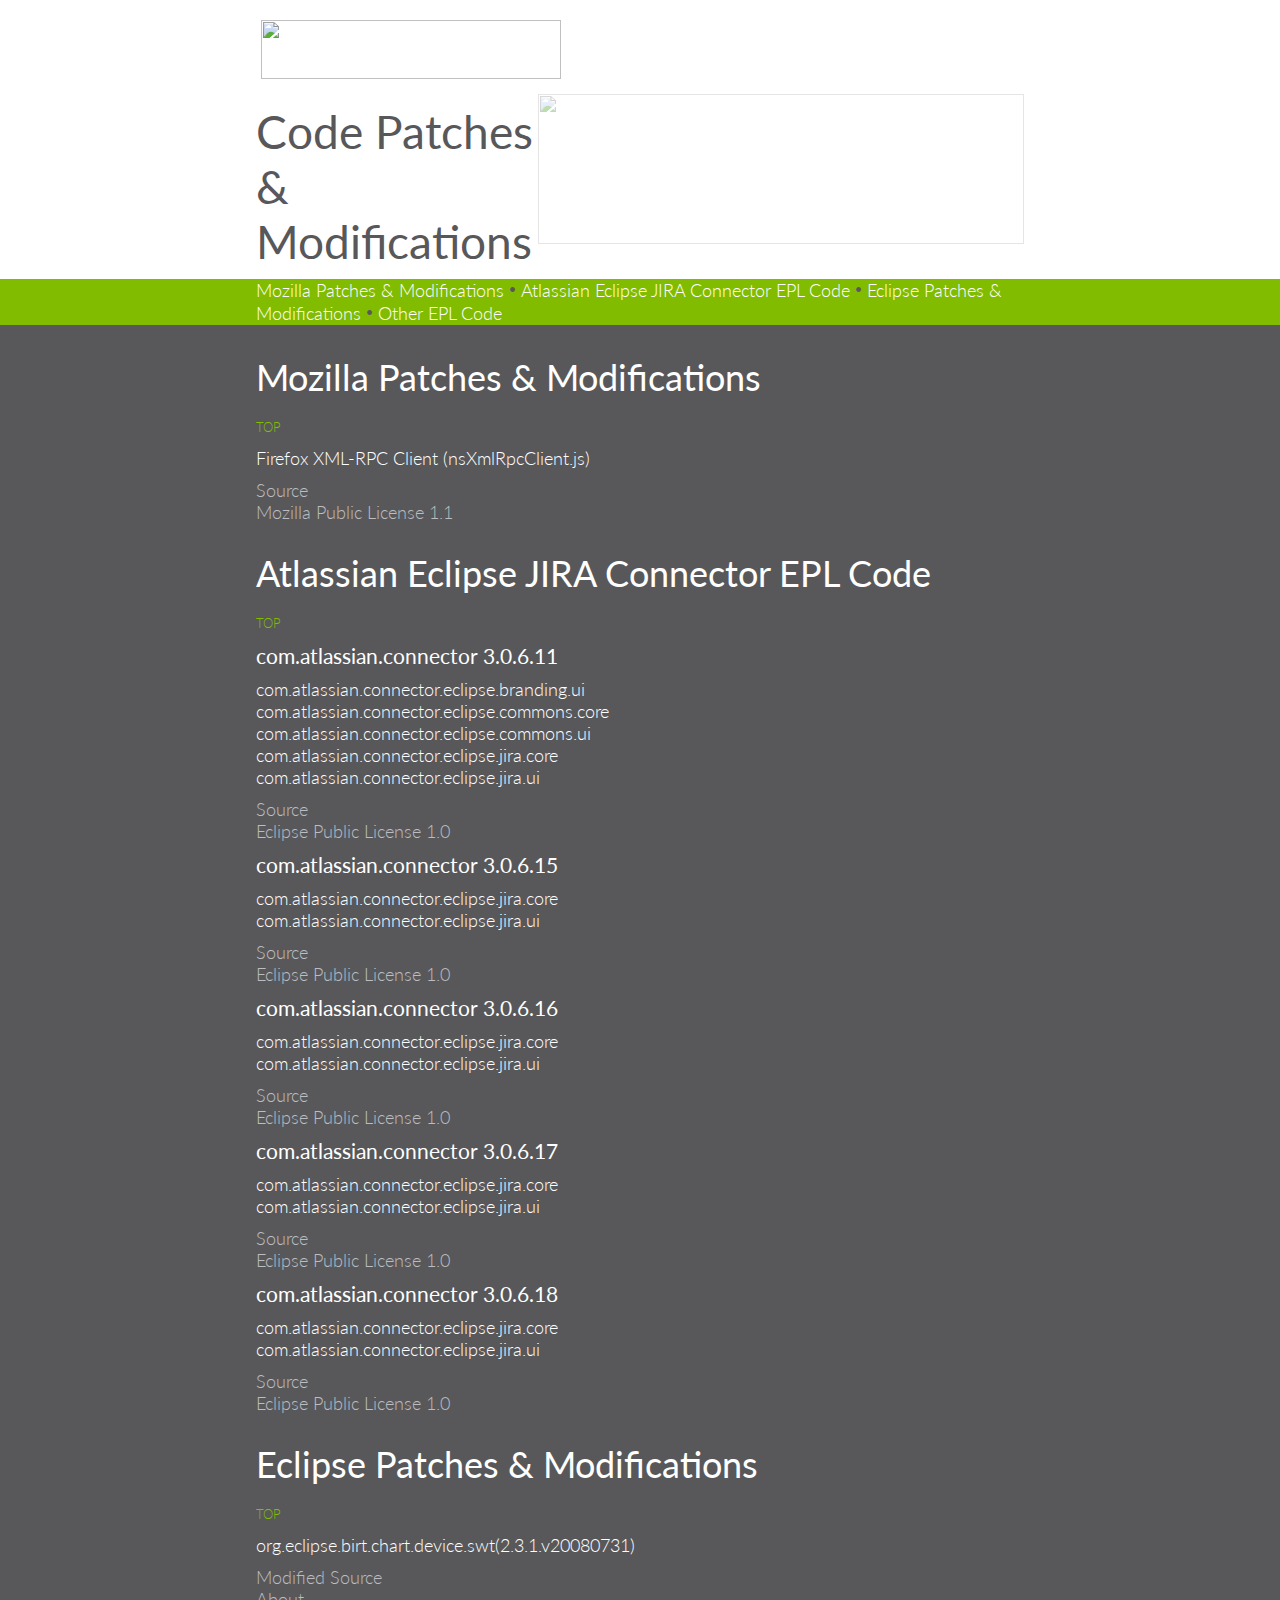
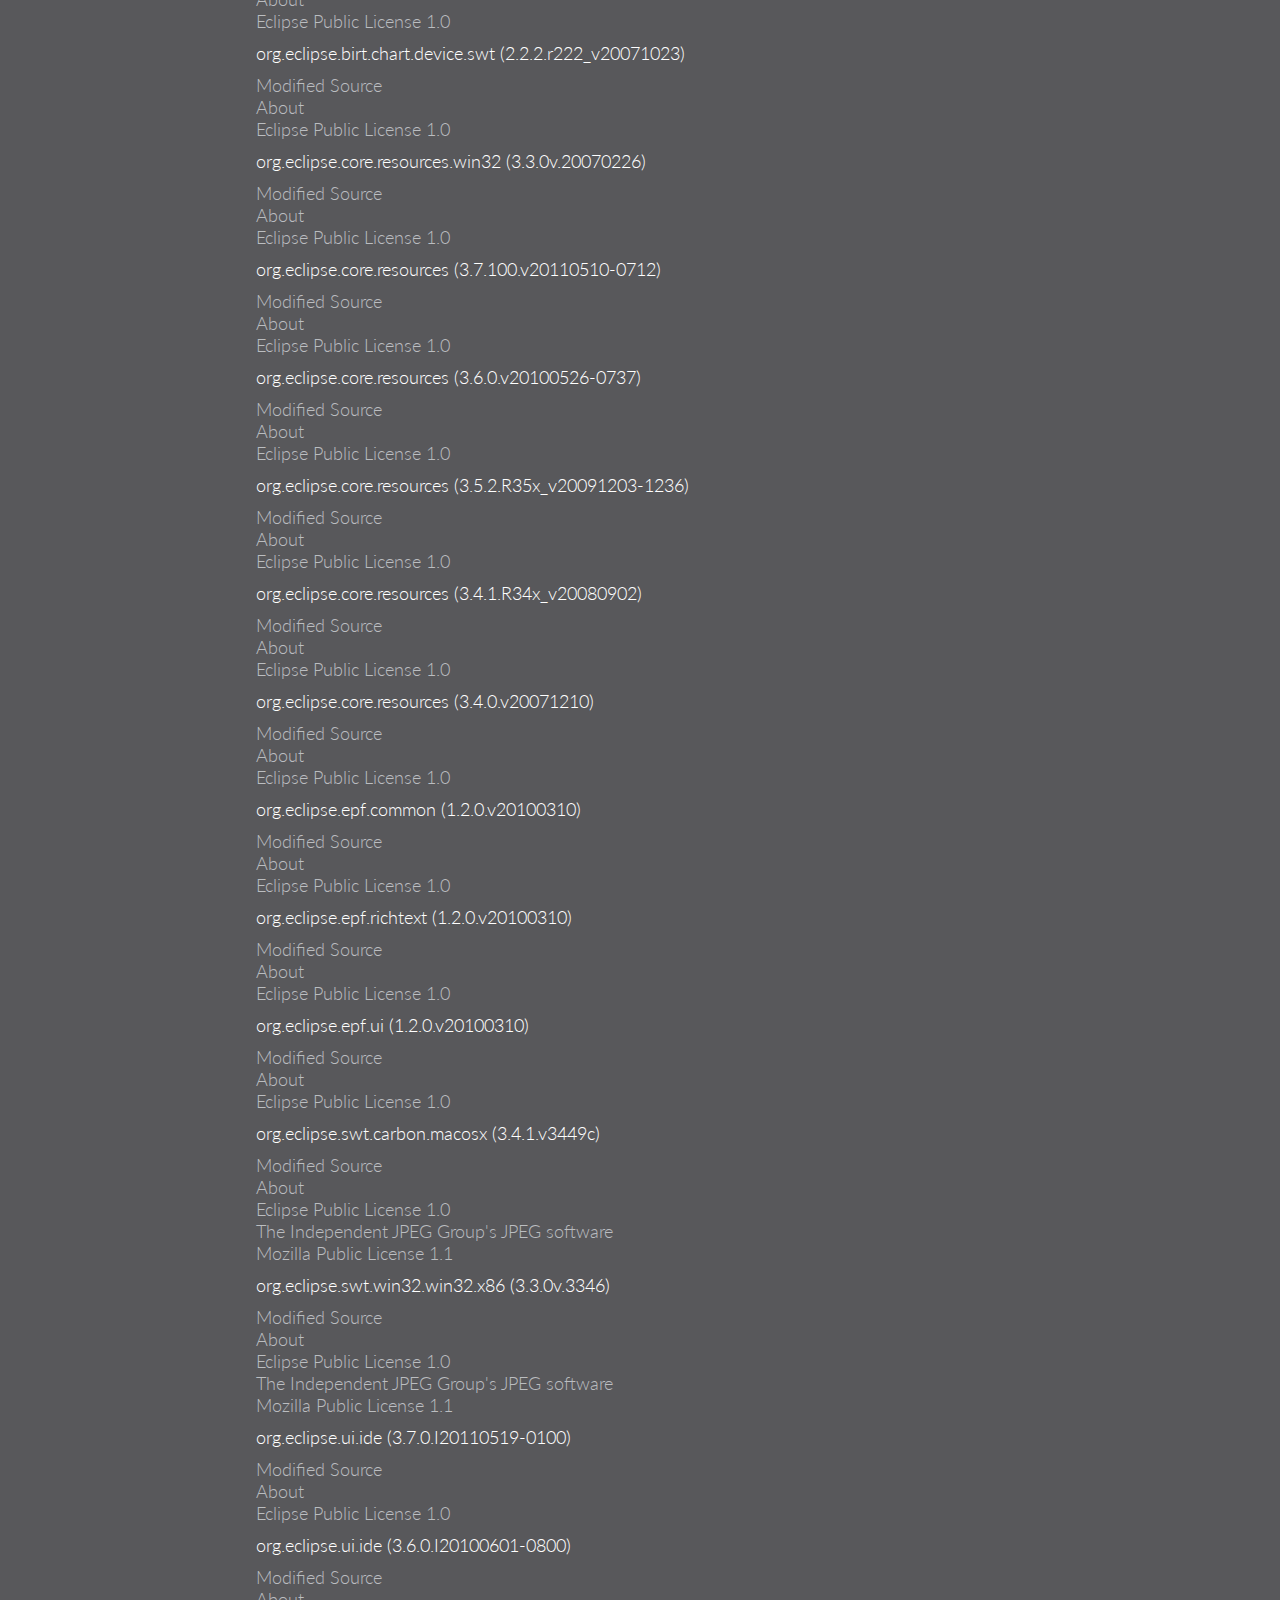
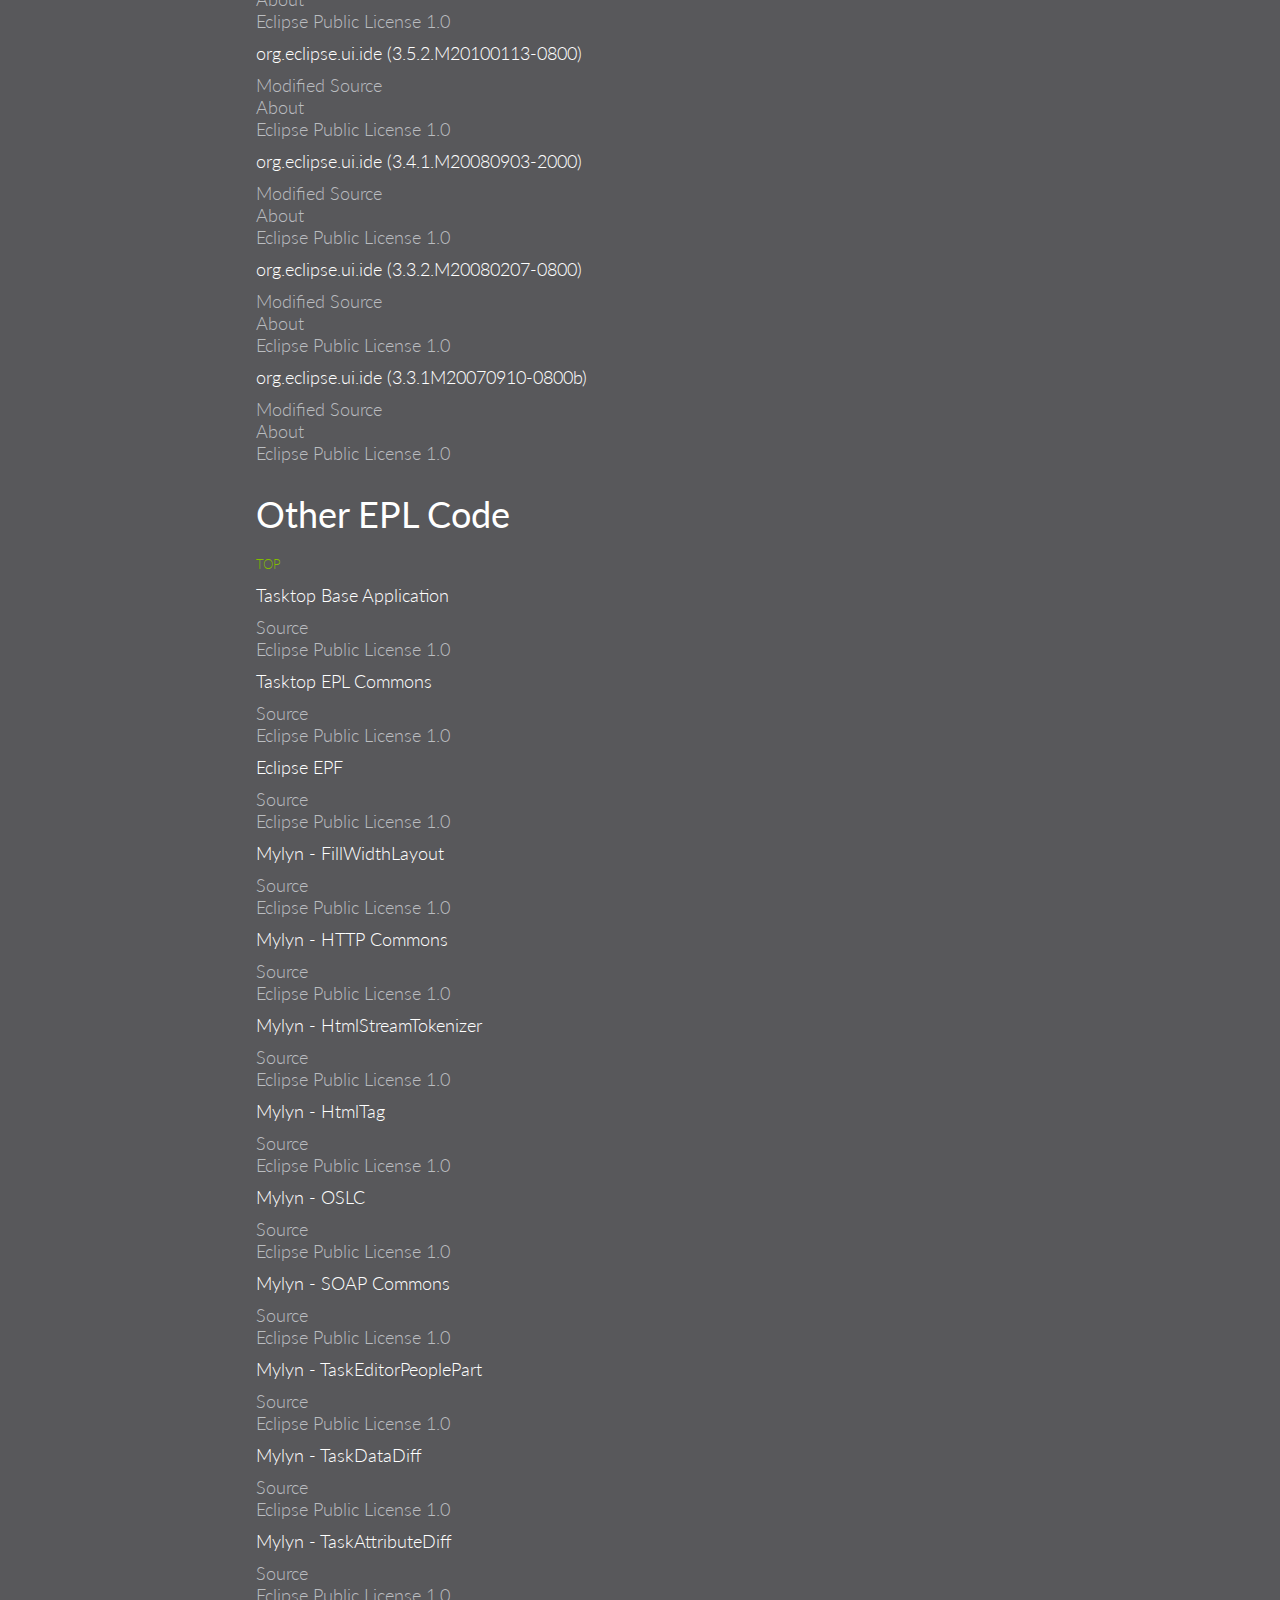
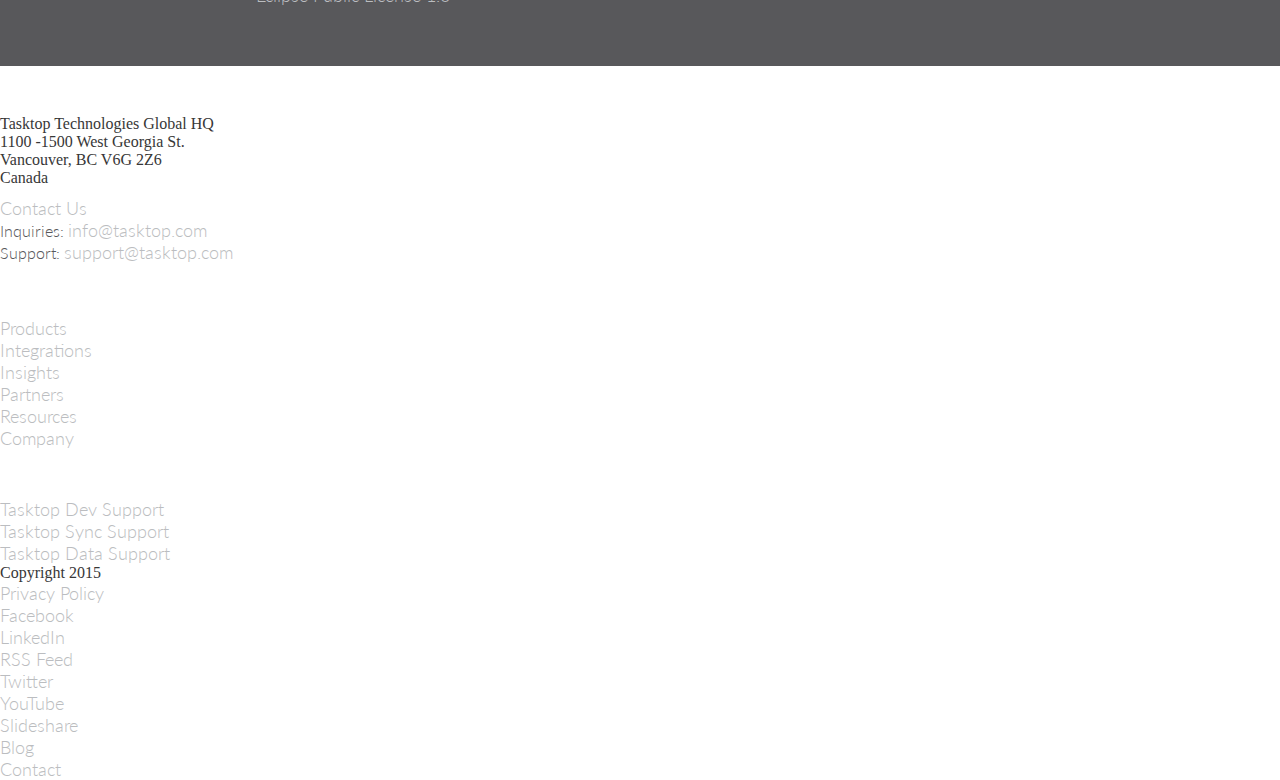
==== index.html @ ead0baa8 "Move title to top and clean up TOC" ====
<!DOCTYPE html>
<html>

<head>
  <meta charset='utf-8'>
  <meta http-equiv="X-UA-Compatible" content="chrome=1">
  <meta name="description" content="Tasktop Code Patches &amp; Modifications : ">

  <!--<script src="http://ajax.googleapis.com/ajax/libs/jquery/1.11.3/jquery.min.js"></script> -->
  <script src="http://ajax.googleapis.com/ajax/libs/jquery/2.1.4/jquery.min.js"></script>

  <link rel="stylesheet" type="text/css" media="screen" href="stylesheets/stylesheet.css">
  <link rel="stylesheet" type="text/css" href="http://fonts.googleapis.com/css?family=Lato:400,300,400italic,300italic">

  <style type="text/css" media="all">
  @import url("http://tasktop.com/modules/system/system.base.css?nqv63x");
  @import url("http://tasktop.com/modules/system/system.menus.css?nqv63x");
  @import url("http://tasktop.com/modules/system/system.messages.css?nqv63x");
  @import url("http://tasktop.com/modules/system/system.theme.css?nqv63x");
  </style>
  <style type="text/css" media="all">
  @import url("http://tasktop.com/modules/comment/comment.css?nqv63x");
  @import url("http://tasktop.com/sites/all/modules/date/date_api/date.css?nqv63x");
  @import url("http://tasktop.com/sites/all/modules/date/date_popup/themes/datepicker.1.7.css?nqv63x");
  @import url("http://tasktop.com/modules/field/theme/field.css?nqv63x");
  @import url("http://tasktop.com/modules/node/node.css?nqv63x");
  @import url("http://tasktop.com/modules/search/search.css?nqv63x");
  @import url("http://tasktop.com/modules/user/user.css?nqv63x");
  @import url("http://tasktop.com/sites/all/modules/views/css/views.css?nqv63x");
  </style>
  <style type="text/css" media="all">
  @import url("http://tasktop.com/sites/all/modules/ctools/css/ctools.css?nqv63x");
  </style>
  <style type="text/css" media="all">
  @import url("http://tasktop.com/sites/all/themes/tasktop/ux/css/main.css?nqv63x");
  </style>


  <title>Tasktop Code Patches &amp; Modifications</title>
</head>

<body id="home">

<script>
function scrollToElement(element) {
  $('html,body').animate({ scrollTop: $("#" + element).offset().top }, 750);
}
</script>

<!-- HEADER -->
<div id="header_wrap" class="outer">
  <header class="inner">
    <img id="logo" src="images/tasktop_logo.png" height="59" width="300">
    <img id="symbol" src="images/symbol.png" height="150" width="486">

      <h1 class="page_header">Code Patches &amp; Modifications</h1>
  </header>
</div>
<div id="divider" class="outer">
  <section id="toc_bar" class="inner">
    <a id="toc" href="#" onClick="scrollToElement('mozilla');">Mozilla Patches &amp; Modifications</a>
    &bull;
    <a id="toc" href="#" onClick="scrollToElement('jira');">Atlassian Eclipse JIRA Connector EPL Code</a>
    &bull;
    <a id="toc" href="#" onClick="scrollToElement('eclipse');">Eclipse Patches &amp; Modifications</a>
    &bull;
    <a id="toc" href="#" onClick="scrollToElement('epl');">Other EPL Code</a>
  </section>
</div>

<!-- MAIN CONTENT -->
<div id="main_content_wrap" class="outer">
  <section id="main_content" class="inner">
    <h2 id="mozilla" class="page_h2">Mozilla Patches &amp; Modifications</h2>
    <a class="home" href="#" onClick="scrollToElement('home');">TOP</a>
    <br/>
    <h5 class="page_h5">Firefox XML-RPC Client (nsXmlRpcClient.js)</h5>
    <a id="custom_a" href="https://github.com/Tasktop/code.modifications/raw/777a04b9c69d8b12cb35f2897c97446ed3ae084d/src/mozilla/nsXmlRpcClient.js">Source</a><br/>
    <a id="custom_a" href="http://www.mozilla.org/MPL/MPL-1.1.html">Mozilla Public License 1.1</a>

    <br/><br/>
    <h2 id="jira" class="page_h2">Atlassian Eclipse JIRA Connector EPL Code</h2>
    <a class="home" href="#" onClick="scrollToElement('home');">TOP</a>

    <h4 class="page_h4">com.atlassian.connector 3.0.6.11</h4>

    <h5 class="page_h5">com.atlassian.connector.eclipse.branding.ui<br/>
      com.atlassian.connector.eclipse.commons.core<br/>
      com.atlassian.connector.eclipse.commons.ui<br/>
      com.atlassian.connector.eclipse.jira.core<br/>
      com.atlassian.connector.eclipse.jira.ui
    </h5>

    <a id="custom_a" href="https://github.com/Tasktop/code.modifications/raw/777a04b9c69d8b12cb35f2897c97446ed3ae084d/src/jira/com.atlassian.connector-3.0.6.11.zip">Source</a><br/>
    <a id="custom_a" href="http://www.eclipse.org/legal/epl-v10.html">Eclipse Public License 1.0</a>

    <h4 class="page_h4">com.atlassian.connector 3.0.6.15</h4>

    <h5 class="page_h5">com.atlassian.connector.eclipse.jira.core<br/>
      com.atlassian.connector.eclipse.jira.ui
    </h5>

    <a id="custom_a" href="https://github.com/Tasktop/code.modifications/raw/777a04b9c69d8b12cb35f2897c97446ed3ae084d/src/jira/com.atlassian.connector-3.0.6.15.zip">Source</a><br/>
    <a id="custom_a" href="http://www.eclipse.org/legal/epl-v10.html">Eclipse Public License 1.0</a>

    <h4 class="page_h4">com.atlassian.connector 3.0.6.16</h4>

    <h5 class="page_h5">com.atlassian.connector.eclipse.jira.core<br/>
      com.atlassian.connector.eclipse.jira.ui
    </h5>

    <a id="custom_a" href="https://github.com/Tasktop/code.modifications/raw/777a04b9c69d8b12cb35f2897c97446ed3ae084d/src/jira/com.atlassian.connector-3.0.6.16.zip">Source</a><br/>
    <a id="custom_a" href="http://www.eclipse.org/legal/epl-v10.html">Eclipse Public License 1.0</a>

    <h4 class="page_h4">com.atlassian.connector 3.0.6.17</h4>

    <h5 class="page_h5">com.atlassian.connector.eclipse.jira.core<br/>
      com.atlassian.connector.eclipse.jira.ui
    </h5>

    <a id="custom_a" href="https://github.com/Tasktop/code.modifications/raw/aed7ab7108e18059fd5d5bec8beb08cb22f1b37e/src/jira/com.atlassian.connector-3.0.6.17.zip">Source</a><br/>
    <a id="custom_a" href="http://www.eclipse.org/legal/epl-v10.html">Eclipse Public License 1.0</a>

    <h4 class="page_h4">com.atlassian.connector 3.0.6.18</h4>

    <h5 class="page_h5">com.atlassian.connector.eclipse.jira.core<br/>
      com.atlassian.connector.eclipse.jira.ui
    </h5>

    <a id="custom_a" href="https://github.com/Tasktop/code.modifications/raw/aed7ab7108e18059fd5d5bec8beb08cb22f1b37e/src/jira/com.atlassian.connector-3.0.6.18.zip">Source</a><br/>
    <a id="custom_a" href="http://www.eclipse.org/legal/epl-v10.html">Eclipse Public License 1.0</a>

    <br/><br/>

    <h2 id="eclipse" class="page_h2">Eclipse Patches &amp; Modifications</h2>
    <a class="home" href="#" onClick="scrollToElement('home');">TOP</a>

    <h5 class="page_h5">org.eclipse.birt.chart.device.swt(2.3.1.v20080731)</h5>

    <a id="custom_a" href="https://github.com/Tasktop/code.modifications/raw/aed7ab7108e18059fd5d5bec8beb08cb22f1b37e/src/eclipse/org.eclipse.birt.chart.device.swt_2.3.1.v20080731.zip">Modified Source</a><br>
    <a id="custom_a" href="https://my.tasktop.com/legal/patches/org.eclipse.birt.chart.device.swt/about.html">About</a><br>
    <a id="custom_a" href="http://www.eclipse.org/legal/epl-v10.html">Eclipse Public License 1.0</a>

    <h5 class="page_h5">org.eclipse.birt.chart.device.swt (2.2.2.r222_v20071023)</h5>

    <a id="custom_a" href="https://github.com/Tasktop/code.modifications/raw/aed7ab7108e18059fd5d5bec8beb08cb22f1b37e/src/eclipse/org.eclipse.birt.chart.device.swt_2.2.2.r222_v20071023.zip">Modified Source</a><br>
    <a id="custom_a" href="https://my.tasktop.com/legal/patches/org.eclipse.birt.chart.device.swt/about.html">About</a><br>
    <a id="custom_a" href="http://www.eclipse.org/legal/epl-v10.html">Eclipse Public License 1.0</a>

    <h5 class="page_h5">org.eclipse.core.resources.win32 (3.3.0v.20070226)</h5>

    <a id="custom_a" href="https://github.com/Tasktop/code.modifications/raw/aed7ab7108e18059fd5d5bec8beb08cb22f1b37e/src/eclipse/org.eclipse.core.resources.win32_3.3.0.v20070226.zip">Modified Source</a><br>
    <a id="custom_a" href="https://my.tasktop.com/legal/patches/org.eclipse.core.resources.win32/about.html">About</a><br>
    <a id="custom_a" href="http://www.eclipse.org/legal/epl-v10.html">Eclipse Public License 1.0</a>

    <h5 class="page_h5">org.eclipse.core.resources (3.7.100.v20110510-0712)</h5>

    <a id="custom_a" href="https://github.com/Tasktop/code.modifications/raw/777a04b9c69d8b12cb35f2897c97446ed3ae084d/src/eclipse/org.eclipse.core.resources_3.7.100.v20110510-0712.zip">Modified Source</a><br>
    <a id="custom_a" href="https://my.tasktop.com/legal/patches/org.eclipse.core.resources/about.html">About</a><br>
    <a id="custom_a" href="http://www.eclipse.org/legal/epl-v10.html">Eclipse Public License 1.0</a>

    <h5 class="page_h5">org.eclipse.core.resources (3.6.0.v20100526-0737)</h5>

    <a id="custom_a" href="https://github.com/Tasktop/code.modifications/raw/777a04b9c69d8b12cb35f2897c97446ed3ae084d/src/eclipse/org.eclipse.core.resources_3.6.0.v20100526-0737.zip">Modified Source</a><br>
    <a id="custom_a" href="https://my.tasktop.com/legal/patches/org.eclipse.core.resources/about.html">About</a><br>
    <a id="custom_a" href="http://www.eclipse.org/legal/epl-v10.html">Eclipse Public License 1.0</a>

    <h5 class="page_h5">org.eclipse.core.resources (3.5.2.R35x_v20091203-1236)</h5>

    <a id="custom_a" href="https://github.com/Tasktop/code.modifications/raw/777a04b9c69d8b12cb35f2897c97446ed3ae084d/src/eclipse/org.eclipse.core.resources_3.5.2.R35x_v20091203-1236.zip">Modified Source</a><br>
    <a id="custom_a" href="https://my.tasktop.com/legal/patches/org.eclipse.core.resources/about.html">About</a><br>
    <a id="custom_a" href="http://www.eclipse.org/legal/epl-v10.html">Eclipse Public License 1.0</a>

    <h5 class="page_h5">org.eclipse.core.resources (3.4.1.R34x_v20080902)</h5>

    <a id="custom_a" href="https://github.com/Tasktop/code.modifications/raw/aed7ab7108e18059fd5d5bec8beb08cb22f1b37e/src/eclipse/org.eclipse.core.resources_3.4.1.R34x_v20080902.zip">Modified Source</a><br>
    <a id="custom_a" href="https://my.tasktop.com/legal/patches/org.eclipse.core.resources/about.html">About</a><br>
    <a id="custom_a" href="http://www.eclipse.org/legal/epl-v10.html">Eclipse Public License 1.0</a>

    <h5 class="page_h5">org.eclipse.core.resources (3.4.0.v20071210)</h5>

    <a id="custom_a" href="https://github.com/Tasktop/code.modifications/raw/aed7ab7108e18059fd5d5bec8beb08cb22f1b37e/src/eclipse/org.eclipse.core.resources_3.4.0.v20071210.zip">Modified Source</a><br>
    <a id="custom_a" href="https://my.tasktop.com/legal/patches/org.eclipse.core.resources/about.html">About</a><br>
    <a id="custom_a" href="http://www.eclipse.org/legal/epl-v10.html">Eclipse Public License 1.0</a>

    <h5 class="page_h5">org.eclipse.epf.common (1.2.0.v20100310)</h5>

    <a id="custom_a" href="https://github.com/Tasktop/code.modifications/raw/aed7ab7108e18059fd5d5bec8beb08cb22f1b37e/src/eclipse/org.eclipse.epf.common_1.2.0.v20100310.zip">Modified Source</a><br>
    <a id="custom_a" href="https://my.tasktop.com/legal/patches/org.eclipse.epf.common/about.html">About</a><br>
    <a id="custom_a" href="http://www.eclipse.org/legal/epl-v10.html">Eclipse Public License 1.0</a>

    <h5 class="page_h5">org.eclipse.epf.richtext (1.2.0.v20100310)</h5>

    <a id="custom_a" href="https://github.com/Tasktop/code.modifications/raw/aed7ab7108e18059fd5d5bec8beb08cb22f1b37e/src/eclipse/org.eclipse.epf.richtext_1.2.0.v20100310.zip">Modified Source</a><br>
    <a id="custom_a" href="https://my.tasktop.com/legal/patches/org.eclipse.epf.richtext/about.html">About</a><br>
    <a id="custom_a" href="http://www.eclipse.org/legal/epl-v10.html">Eclipse Public License 1.0</a>

    <h5 class="page_h5">org.eclipse.epf.ui (1.2.0.v20100310)</h5>

    <a id="custom_a" href="https://github.com/Tasktop/code.modifications/raw/aed7ab7108e18059fd5d5bec8beb08cb22f1b37e/src/eclipse/org.eclipse.epf.ui_1.2.0.v20100310.zip">Modified Source</a><br>
    <a id="custom_a" href="https://my.tasktop.com/legal/patches/org.eclipse.epf.ui/about.html">About</a><br>
    <a id="custom_a" href="http://www.eclipse.org/legal/epl-v10.html">Eclipse Public License 1.0</a>

    <h5 class="page_h5">org.eclipse.swt.carbon.macosx (3.4.1.v3449c)</h5>

    <a id="custom_a" href="https://github.com/Tasktop/code.modifications/raw/aed7ab7108e18059fd5d5bec8beb08cb22f1b37e/src/eclipse/org.eclipse.swt.carbon.macosx_3.4.1.v3449c.zip">Modified Source</a><br>
    <a id="custom_a" href="https://my.tasktop.com/legal/patches/org.eclipse.swt.carbon.macosx/about.html">About</a><br>
    <a id="custom_a" href="http://www.eclipse.org/legal/epl-v10.html">Eclipse Public License 1.0</a><br>
    <a id="custom_a" href="http://tasktop.devcloud.acquia-sites.com/legal/patches/org.eclipse.swt.carbon.macosx/about_files/IJG_README">The Independent JPEG Group's JPEG software</a><br>
    <a id="custom_a" href="http://tasktop.devcloud.acquia-sites.com/legal/patches/org.eclipse.swt.carbon.macosx/about_files/mpl-v11.txt">Mozilla Public License 1.1</a>

    <h5 class="page_h5">org.eclipse.swt.win32.win32.x86 (3.3.0v.3346)</h5>

    <a id="custom_a" href="https://github.com/Tasktop/code.modifications/raw/aed7ab7108e18059fd5d5bec8beb08cb22f1b37e/src/eclipse/org.eclipse.swt.win32.win32.x86_3.3.0.v3346.zip">Modified Source</a><br>
    <a id="custom_a" href="https://my.tasktop.com/legal/patches/org.eclipse.swt.win32.win32.x86/about.html">About</a><br>
    <a id="custom_a" href="http://www.eclipse.org/legal/epl-v10.html">Eclipse Public License 1.0</a><br>
    <a id="custom_a" href="http://tasktop.devcloud.acquia-sites.com/legal/patches/org.eclipse.swt.carbon.macosx/about_files/IJG_README">The Independent JPEG Group's JPEG software</a><br>
    <a id="custom_a" href="http://tasktop.devcloud.acquia-sites.com/legal/patches/org.eclipse.swt.carbon.macosx/about_files/mpl-v11.txt">Mozilla Public License 1.1</a>

    <h5 class="page_h5">org.eclipse.ui.ide (3.7.0.I20110519-0100)</h5>

    <a id="custom_a" href="https://github.com/Tasktop/code.modifications/raw/aed7ab7108e18059fd5d5bec8beb08cb22f1b37e/src/eclipse/org.eclipse.ui.ide_3.7.0.I20110519-0100.zip">Modified Source</a><br>
    <a id="custom_a" href="https://my.tasktop.com/legal/patches/org.eclipse.ui.ide/about.html">About</a><br>
    <a id="custom_a" href="http://www.eclipse.org/legal/epl-v10.html">Eclipse Public License 1.0</a>

    <h5 class="page_h5">org.eclipse.ui.ide (3.6.0.I20100601-0800)</h5>

    <a id="custom_a" href="https://github.com/Tasktop/code.modifications/raw/aed7ab7108e18059fd5d5bec8beb08cb22f1b37e/src/eclipse/org.eclipse.ui.ide_3.6.0.I20100601-0800.zip">Modified Source</a><br>
    <a id="custom_a" href="https://my.tasktop.com/legal/patches/org.eclipse.ui.ide/about.html">About</a><br>
    <a id="custom_a" href="http://www.eclipse.org/legal/epl-v10.html">Eclipse Public License 1.0</a>

    <h5 class="page_h5">org.eclipse.ui.ide (3.5.2.M20100113-0800)</h5>

    <a id="custom_a" href="https://github.com/Tasktop/code.modifications/raw/aed7ab7108e18059fd5d5bec8beb08cb22f1b37e/src/eclipse/org.eclipse.ui.ide_3.5.2.M20100113-0800.zip">Modified Source</a><br>
    <a id="custom_a" href="https://my.tasktop.com/legal/patches/org.eclipse.ui.ide/about.html">About</a><br>
    <a id="custom_a" href="http://www.eclipse.org/legal/epl-v10.html">Eclipse Public License 1.0</a>

    <h5 class="page_h5">org.eclipse.ui.ide (3.4.1.M20080903-2000)</h5>

    <a id="custom_a" href="https://github.com/Tasktop/code.modifications/raw/aed7ab7108e18059fd5d5bec8beb08cb22f1b37e/src/eclipse/org.eclipse.ui.ide_3.4.1.M20080903-2000.zip">Modified Source</a><br>
    <a id="custom_a" href="https://my.tasktop.com/legal/patches/org.eclipse.ui.ide/about.html">About</a><br>
    <a id="custom_a" href="http://www.eclipse.org/legal/epl-v10.html">Eclipse Public License 1.0</a>

    <h5 class="page_h5">org.eclipse.ui.ide (3.3.2.M20080207-0800)</h5>

    <a id="custom_a" href="https://github.com/Tasktop/code.modifications/raw/aed7ab7108e18059fd5d5bec8beb08cb22f1b37e/src/eclipse/org.eclipse.ui.ide_3.3.2.M20080207-0800.zip">Modified Source</a><br>
    <a id="custom_a" href="https://my.tasktop.com/legal/patches/org.eclipse.ui.ide/about.html">About</a><br>
    <a id="custom_a" href="http://www.eclipse.org/legal/epl-v10.html">Eclipse Public License 1.0</a>

    <h5 class="page_h5">org.eclipse.ui.ide (3.3.1M20070910-0800b)</h5>

    <a id="custom_a" href="https://github.com/Tasktop/code.modifications/raw/aed7ab7108e18059fd5d5bec8beb08cb22f1b37e/src/eclipse/org.eclipse.ui.ide_3.3.1.M20070910-0800b.zip">Modified Source</a><br>
    <a id="custom_a" href="https://my.tasktop.com/legal/patches/org.eclipse.ui.ide/about.html">About</a><br>
    <a id="custom_a" href="http://www.eclipse.org/legal/epl-v10.html">Eclipse Public License 1.0</a>

    <br/><br/>

    <h2 id="epl" class="page_h2">Other EPL Code</h2>
    <a class="home" href="#" onClick="scrollToElement('home');">TOP</a>

    <h5 class="page_h5">Tasktop Base Application</h5>

    <a id="custom_a" href="https://github.com/Tasktop/code.modifications/raw/777a04b9c69d8b12cb35f2897c97446ed3ae084d/src/epl/com.tasktop.base.application.ui_1.1.2.zip">Source</a><br/>
    <a id="custom_a" href="http://www.eclipse.org/legal/epl-v10.html">Eclipse Public License 1.0</a>

    <h5 class="page_h5">Tasktop EPL Commons</h5>

    <a id="custom_a" href="https://github.com/Tasktop/code.modifications/raw/777a04b9c69d8b12cb35f2897c97446ed3ae084d/src/epl/com.tasktop.epl.commons.core_3.0.0.zip">Source</a><br/>
    <a id="custom_a" href="http://www.eclipse.org/legal/epl-v10.html">Eclipse Public License 1.0</a>

    <h5 class="page_h5">Eclipse EPF</h5>

    <a id="custom_a" href="https://github.com/Tasktop/code.modifications/raw/777a04b9c69d8b12cb35f2897c97446ed3ae084d/src/epl/com.tasktop.org.eclipse.epf_1.2.5.zip">Source</a><br/>
    <a id="custom_a" href="http://www.eclipse.org/legal/epl-v10.html">Eclipse Public License 1.0</a>

    <h5 class="page_h5">Mylyn - FillWidthLayout</h5>

    <a id="custom_a" href="https://github.com/Tasktop/code.modifications/raw/aed7ab7108e18059fd5d5bec8beb08cb22f1b37e/src/epl/FillWidthLayout.java">Source</a><br/>
    <a id="custom_a" href="http://www.eclipse.org/legal/epl-v10.html">Eclipse Public License 1.0</a>

    <h5 class="page_h5">Mylyn - HTTP Commons</h5>

    <a id="custom_a" href="https://github.com/Tasktop/code.modifications/raw/aed7ab7108e18059fd5d5bec8beb08cb22f1b37e/src/epl/com.tasktop.mylyn.commons.http.core_1.0.3.zip">Source</a><br/>
    <a id="custom_a" href="http://www.eclipse.org/legal/epl-v10.html">Eclipse Public License 1.0</a>

    <h5 class="page_h5">Mylyn - HtmlStreamTokenizer</h5>

    <a id="custom_a" href="https://github.com/Tasktop/code.modifications/raw/aed7ab7108e18059fd5d5bec8beb08cb22f1b37e/src/epl/HtmlStreamTokenizer_m3_8.java">Source</a><br/>
    <a id="custom_a" href="http://www.eclipse.org/legal/epl-v10.html">Eclipse Public License 1.0</a>

    <h5 class="page_h5">Mylyn - HtmlTag</h5>

    <a id="custom_a" href="https://github.com/Tasktop/code.modifications/raw/aed7ab7108e18059fd5d5bec8beb08cb22f1b37e/src/epl/HtmlTag_m3_8.java">Source</a><br/>
    <a id="custom_a" href="http://www.eclipse.org/legal/epl-v10.html">Eclipse Public License 1.0</a>

    <h5 class="page_h5">Mylyn - OSLC</h5>

    <a id="custom_a" href="https://github.com/Tasktop/code.modifications/raw/aed7ab7108e18059fd5d5bec8beb08cb22f1b37e/src/epl/com.tasktop.mylyn.oslc_3.11.0.zip">Source</a><br/>
    <a id="custom_a" href="http://www.eclipse.org/legal/epl-v10.html">Eclipse Public License 1.0</a>

    <h5 class="page_h5">Mylyn - SOAP Commons</h5>

    <a id="custom_a" href="https://github.com/Tasktop/code.modifications/raw/aed7ab7108e18059fd5d5bec8beb08cb22f1b37e/src/epl/com.tasktop.mylyn.commons.soap_3.11.0.zip">Source</a><br/>
    <a id="custom_a" href="http://www.eclipse.org/legal/epl-v10.html">Eclipse Public License 1.0</a>

    <h5 class="page_h5">Mylyn - TaskEditorPeoplePart</h5>

    <a id="custom_a" href="https://github.com/Tasktop/code.modifications/raw/aed7ab7108e18059fd5d5bec8beb08cb22f1b37e/src/epl/MingleTaskEditorPeoplePart.java">Source</a><br/>
    <a id="custom_a" href="http://www.eclipse.org/legal/epl-v10.html">Eclipse Public License 1.0</a>

    <h5 class="page_h5">Mylyn - TaskDataDiff</h5>

    <a id="custom_a" href="https://github.com/Tasktop/code.modifications/raw/aed7ab7108e18059fd5d5bec8beb08cb22f1b37e/src/epl/SyncTaskDataDiff.zip">Source</a><br/>
    <a id="custom_a" href="http://www.eclipse.org/legal/epl-v10.html">Eclipse Public License 1.0</a>

    <h5 class="page_h5">Mylyn - TaskAttributeDiff</h5>

    <a id="custom_a" href="https://github.com/Tasktop/code.modifications/raw/aed7ab7108e18059fd5d5bec8beb08cb22f1b37e/src/epl/SyncTaskAttributeDiff.java">Source</a><br/>
    <a id="custom_a" href="http://www.eclipse.org/legal/epl-v10.html">Eclipse Public License 1.0</a>
  </section>
</div>

<!-- FOOTER  -->
<footer class="primary-footer">
  <div class="content">
    <div class="blocks">
      <div id="block-block-1" class="block block-block contact-block">
        <h3>Tasktop</h3>

        <address>
          Tasktop Technologies Global HQ<br>
          1100 -1500 West Georgia St.<br>
          Vancouver, BC V6G 2Z6<br>
          Canada<br>
        </address>
        <p><a id="custom_a" href="http://go.tasktop.com/contact-us">Contact Us</a><br>
          Inquiries: <a id="custom_a" href="mailto:info@tasktop.com">info@tasktop.com</a><br>
          Support: <a id="custom_a" href="mailto:support@tasktop.com">support@tasktop.com</a>
        </p>
      </div>
      <div id="block-menu-block-2" class="block block-menu-block bulleted-list-menu">
        <h3>Menu</h3>

        <div class="menu-block-wrapper menu-block-2 menu-name-main-menu parent-mlid-0 menu-level-1">
          <ul class="menu"><li class="first leaf has-children menu-mlid-413"><a id="custom_a" href="http://www.tasktop.com/products">Products</a></li>
            <li class="leaf menu-mlid-414"><a id="custom_a" href="http://www.tasktop.com/integrations">Integrations</a></li>
            <li class="leaf has-children menu-mlid-415"><a id="custom_a" href="http://www.tasktop.com/insights">Insights</a></li>
            <li class="leaf has-children menu-mlid-416"><a id="custom_a" href="http://www.tasktop.com/partners">Partners</a></li>
            <li class="leaf has-children menu-mlid-417"><a id="custom_a" href="http://www.tasktop.com/resources-overview">Resources</a></li>
            <li class="last leaf has-children menu-mlid-418"><a id="custom_a" href="http://www.tasktop.com/company">Company</a></li>
          </ul>
        </div>
      </div>
      <div id="block-views-blog-block-1" class="block block-views">
        <h3>Support</h3>
        <div class="menu-block-wrapper menu-block-3 menu-name-menu-support-menu parent-mlid-0 menu-level-1">
          <ul class="menu"><li class="first leaf menu-mlid-504"><a id="custom_a" href="https://dev-support.tasktop.com/" class="tasktop-dev" target="_blank">Tasktop Dev Support</a></li>
            <li class="leaf menu-mlid-505"><a id="custom_a" href="https://sync-support.tasktop.com/" class="tasktop-sync" target="_blank">Tasktop Sync Support</a></li>
            <li class="last leaf menu-mlid-506"><a id="custom_a" href="https://data-support.tasktop.com/" class="tasktop-data" target="_blank">Tasktop Data Support</a></li>
          </ul>
        </div>
      </div>
    </div>
    <div class="copyright">Copyright 2015</div>
    <ul class="menu legal-menu"><li class="menu-517 first last"><a id="custom_a" href="http://www.tasktop.com/privacy">Privacy Policy</a></li>
    </ul>
    <ul id="social" class="menu social-menu">
      <li class="menu-508 first"><a id="custom_a" href="https://www.facebook.com/Tasktop" class="facebook" target="_blank">Facebook</a></li>
      <li class="menu-509"><a id="custom_a" href="https://www.linkedin.com/company/tasktop-technologies" class="linkedin" target="_blank">LinkedIn</a></li>
      <li class="menu-510"><a id="custom_a" href="http://feeds.feedburner.com/tasktop" class="rss" target="_blank">RSS Feed</a></li>
      <li class="menu-511"><a id="custom_a" href="https://twitter.com/tasktop" class="twitter" target="_blank">Twitter</a></li>
      <li class="menu-512"><a id="custom_a" href="https://www.youtube.com/user/Tasktop" class="youtube" target="_blank">YouTube</a></li>
      <li class="menu-513"><a id="custom_a" href="http://www.slideshare.net/tasktop" class="slideshare" target="_blank">Slideshare</a></li>
      <li class="menu-514"><a id="custom_a" href="http://www.tasktop.com/blog" class="blog">Blog</a></li>
      <li class="menu-515 last"><a id="custom_a" href="http://go.tasktop.com/contact-us" class="email">Contact</a></li>
    </ul>
  </div>
</footer>
</body>
</html>
---- stylesheets/stylesheet.css ----
/*******************************************************************************
Slate Theme for GitHub Pages
by Jason Costello, @jsncostello
*******************************************************************************/

@import url(github-light.css);

/*******************************************************************************
MeyerWeb Reset
*******************************************************************************/

html, body, div, span, applet, object, iframe,
h1, h2, h3, h4, h5, h6, p, blockquote, pre,
a, abbr, acronym, address, big, cite, code,
del, dfn, em, img, ins, kbd, q, s, samp,
small, strike, strong, sub, sup, tt, var,
b, u, i, center,
dl, dt, dd, ol, ul, li,
fieldset, form, label, legend,
table, caption, tbody, tfoot, thead, tr, th, td,
article, aside, canvas, details, embed,
figure, figcaption, footer, header, hgroup,
menu, nav, output, ruby, section, summary,
time, mark, audio, video {
  margin: 0;
  padding: 0;
  border: 0;
  font: inherit;
  vertical-align: baseline;
}

/* HTML5 display-role reset for older browsers */
article, aside, details, figcaption, figure,
footer, header, hgroup, menu, nav, section {
  display: block;
}

ol, ul, li {
  list-style-type: none !important;
}

table {
  border-collapse: collapse;
  border-spacing: 0;
}

/*******************************************************************************
Theme Styles
*******************************************************************************/
html {
  height: 100%;
}

body {
  height: 100%;
  box-sizing: border-box;
  color:#373737;
}

h1, h2, h3, h4, h5, h6 {
  margin: 10px 0;
  font-weight: 400;
  color: #FFFFFF;
  font-family: 'Lato', sans-serif;
}

h1 {
  font-size: 46px;
  font-weight: 400;
}

h2 {
  padding-bottom: 10px;
  font-size: 32px;
}

h3 {
  font-size: 24px;
}

h4 {
  font-size: 21px;
}

h5 {
  font-size: 18px;
  font-weight: 300;
}

h6 {
  font-size: 16px;
}

p {
  margin: 10px 0 15px 0;
  font-family: 'Lato', sans-serif;
  font-weight: 300;
  color: #BBBDC0;
}

footer p {
  font-family: 'Lato', sans-serif;
  color: #58585B;
}

a {
  text-decoration: none;
  color: #BBBDC0;
  text-shadow: none;
  font-family: 'Lato', sans-serif;
  font-weight: 300;
  transition: all 250ms ease-in-out 0s;
}

a:hover, a:focus { color: #82BC00; text-decoration: none;}

/*footer a {
color: #58585B;
text-decoration: none;
}*/

em {
  font-style: italic;
}

strong {
  font-weight: bold;
}

img {
  position: relative;
  margin: 0 auto;
  max-width: 739px;
  padding: 5px;
  margin: 10px 0 10px 0;
}

/*******************************************************************************
Full-Width Styles
*******************************************************************************/
.outer {
  width: 100%;
}

.inner {
  max-width: 60%;
  margin: 0 auto;
}

.page_header {
  margin: 10px 0;
  font-weight: 400;
  color: #58585B;
  font-family: 'Lato', sans-serif;
  font-size: 46px;
  font-weight: 400;
}

.page_h2 {
  margin: 10px 0;
  font-weight: 400;
  color: #FFFFFF;
  font-family: 'Lato', sans-serif;
  font-size: 36px;
  font-weight: 400;
}

.home {
  color: #82BC00;
  font-size: 13px;
  font-weight: 300;
  vertical-align: top;
}

.page_h4 {
  margin: 10px 0;
  font-size: 21px;
  font-weight: 400;
  color: #FFFFFF;
  font-family: 'Lato', sans-serif;
}

.page_h5 {
  margin: 10px 0;
  font-size: 18px;
  font-weight: 300;
  color: #FFFFFF;
  font-family: 'Lato', sans-serif;
}

#header_wrap {
  background: #FFFFFF;
  position: static;
}

#symbol {
  float: right;
  margin: 0;
  padding: 0;
  opacity: 0.4;
}

#logo {
  padding-top: 10px;
}


#main_content_wrap {
  background: #58585B;
  position: relative;
}

#main_content {
  padding-top: 20px;
  background: #58585B;
  padding-bottom: 60px;
}

#divider {
  background: #82BC00;
}

#custom_a {
  text-decoration: none;
  color: #BBBDC0;
  text-shadow: none;
  font-size: 18px;
  font-family: 'Lato', sans-serif;
  font-weight: 300;
  transition: all 250ms ease-in-out 0s;
}

#custom_a:hover {
  color: #82BC00;
}

#toc {
  color: #FFFFFF;
  font-size: 18px;
  font-weight: 300;
  transition: all 250ms ease-in-out 0s;
}

#toc:hover {
  color: #58585B;
}

#toc_bar {
  color: #58585B;
  font-size: 20px;
}

#social {
  float: none;
}


/*******************************************************************************
Small Device Styles
*******************************************************************************/

@media screen and (max-width: 480px) {
  body {
    font-size:14px;
  }
  .inner {
    min-width: 320px;
    max-width: 480px;
  }

  h1 {
    font-size: 28px;
  }

  h2 {
    font-size: 24px;
  }

  h3 {
    font-size: 21px;
  }

  h4 {
    font-size: 18px;
  }

  h5 {
    font-size: 14px;
  }

  h6 {
    font-size: 12px;
  }
}
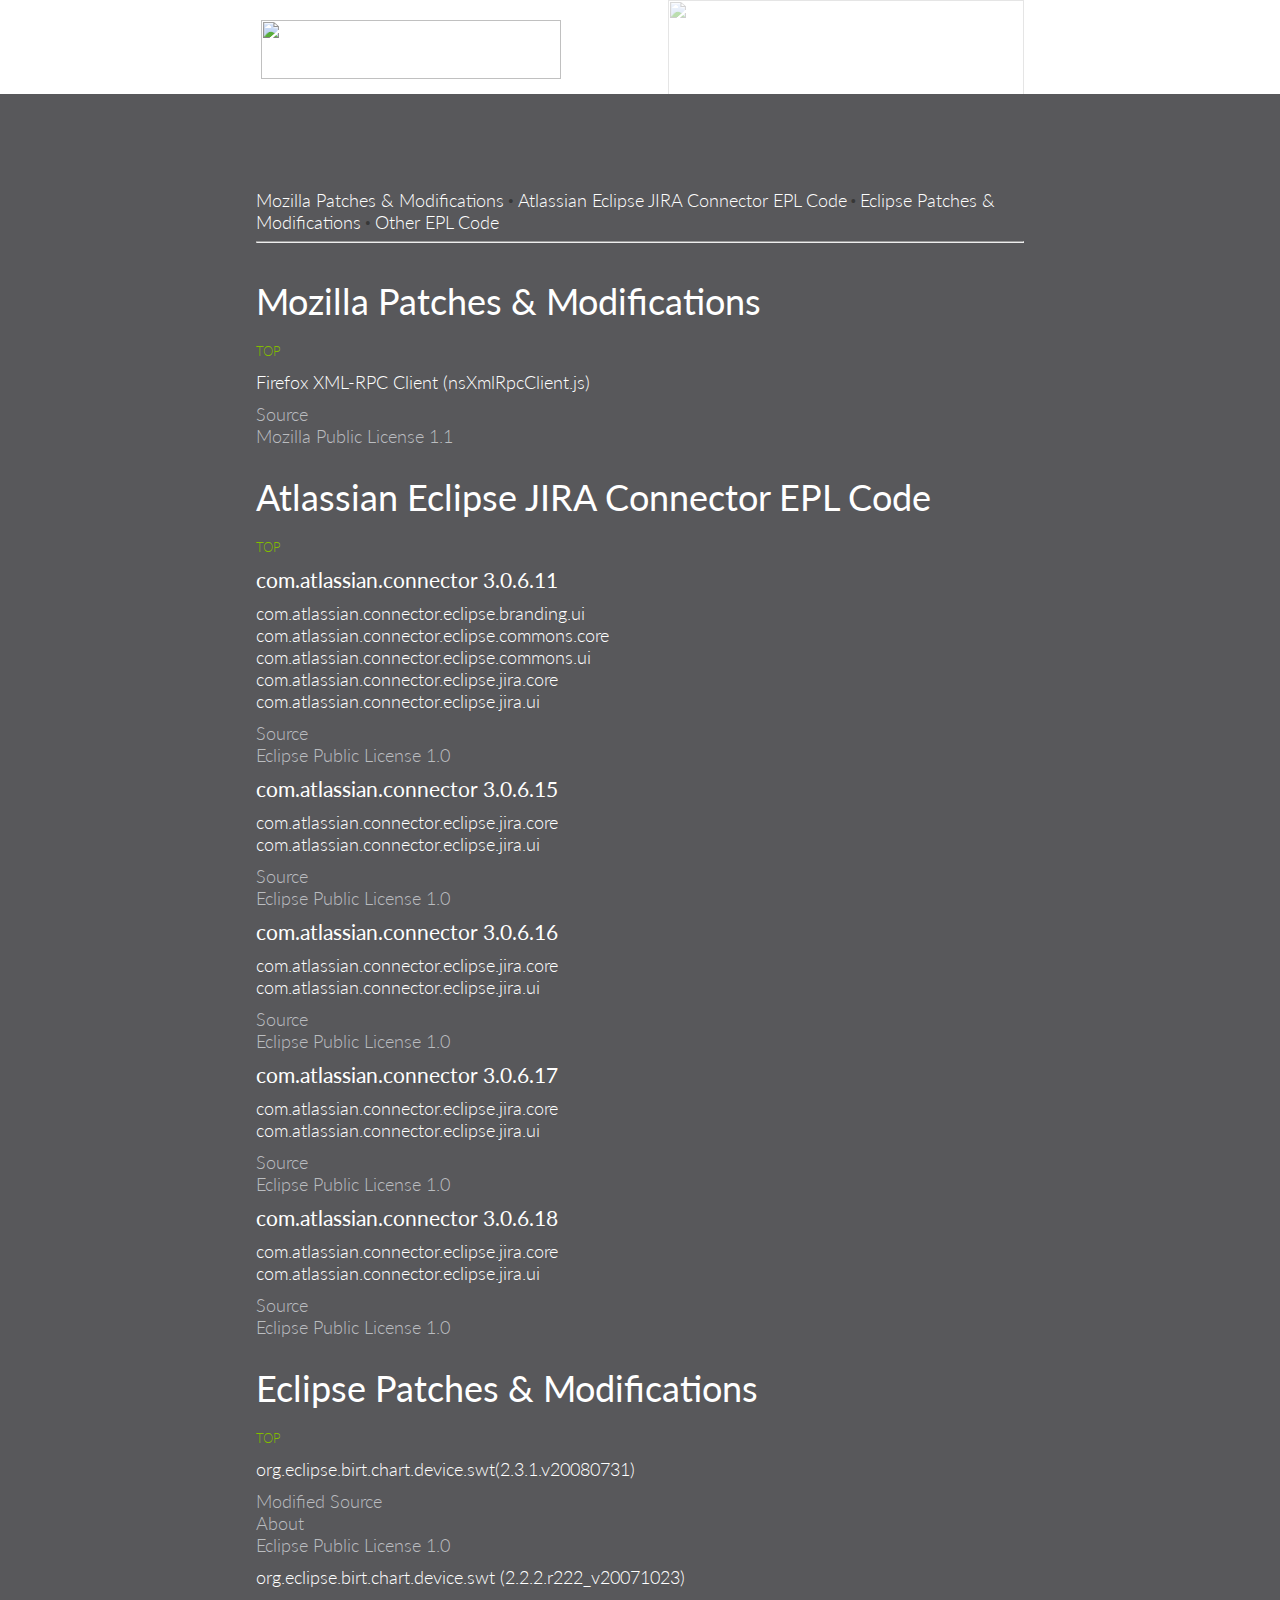
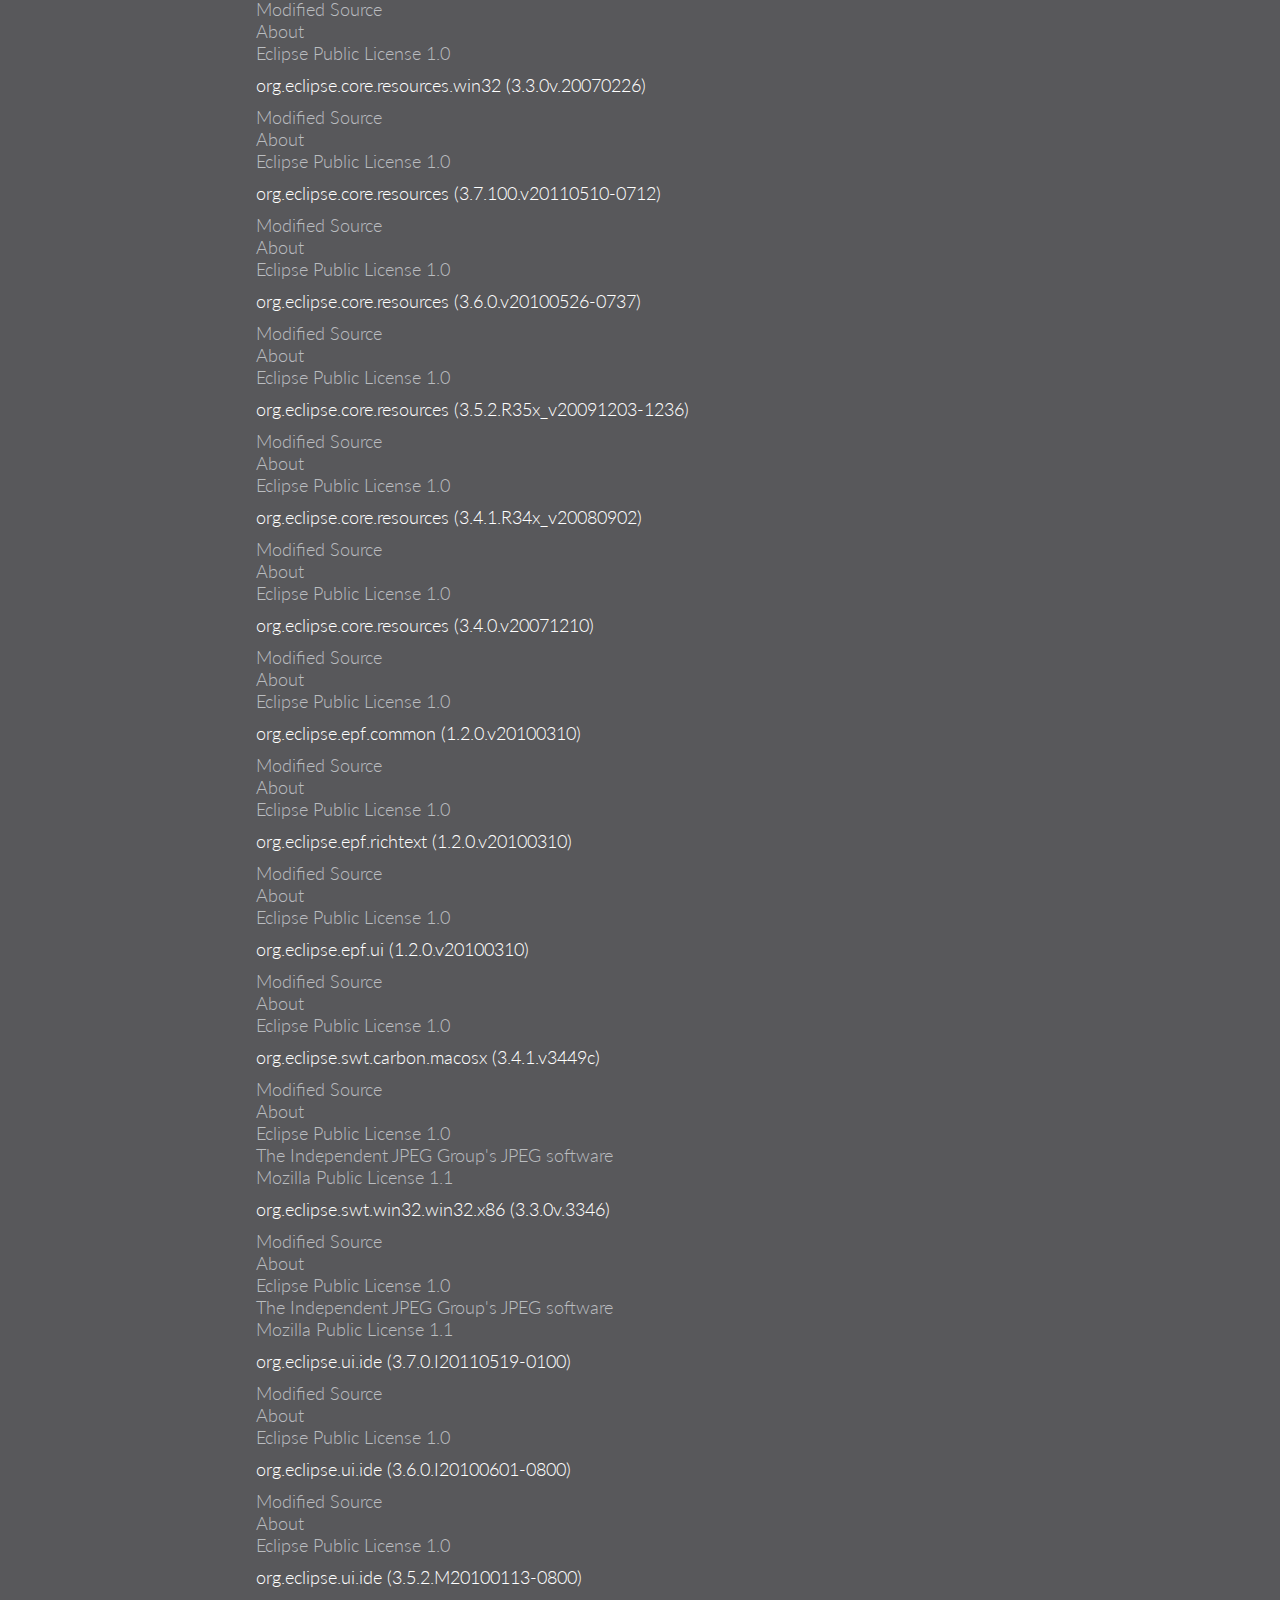
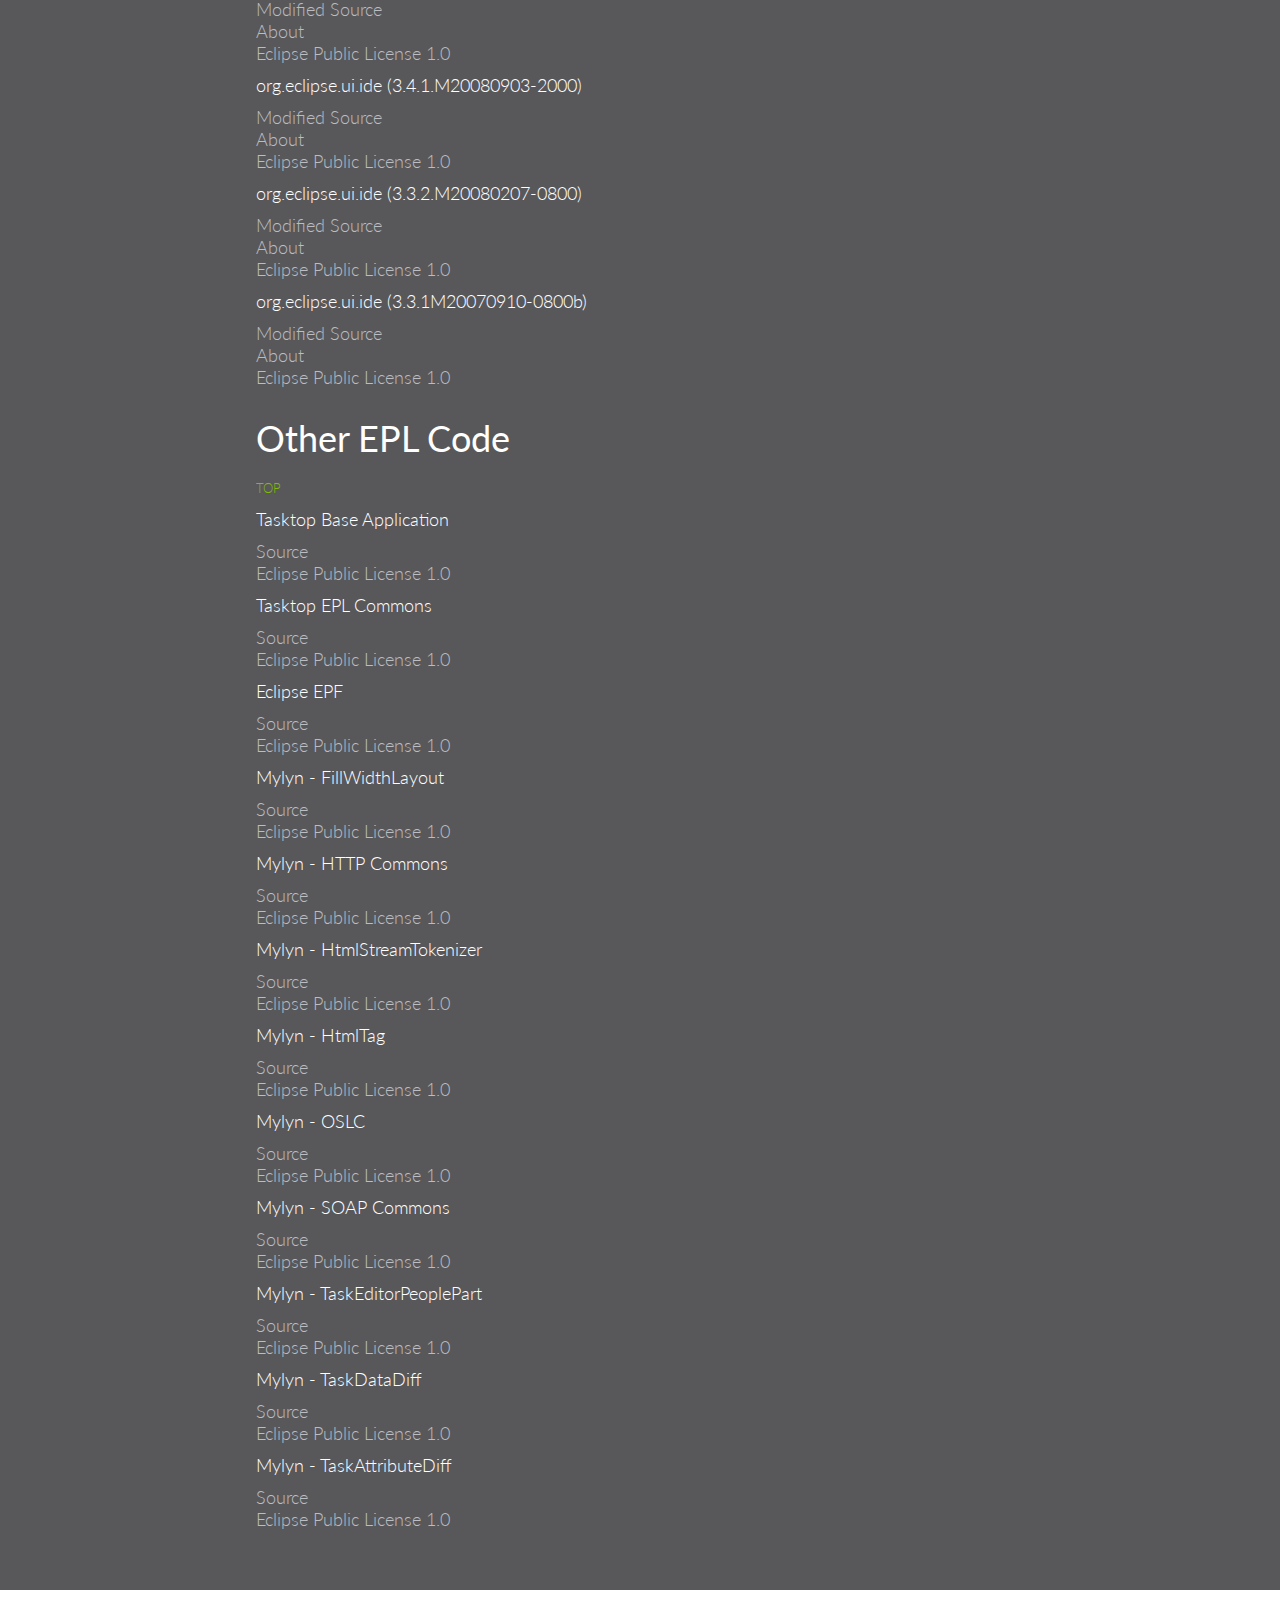
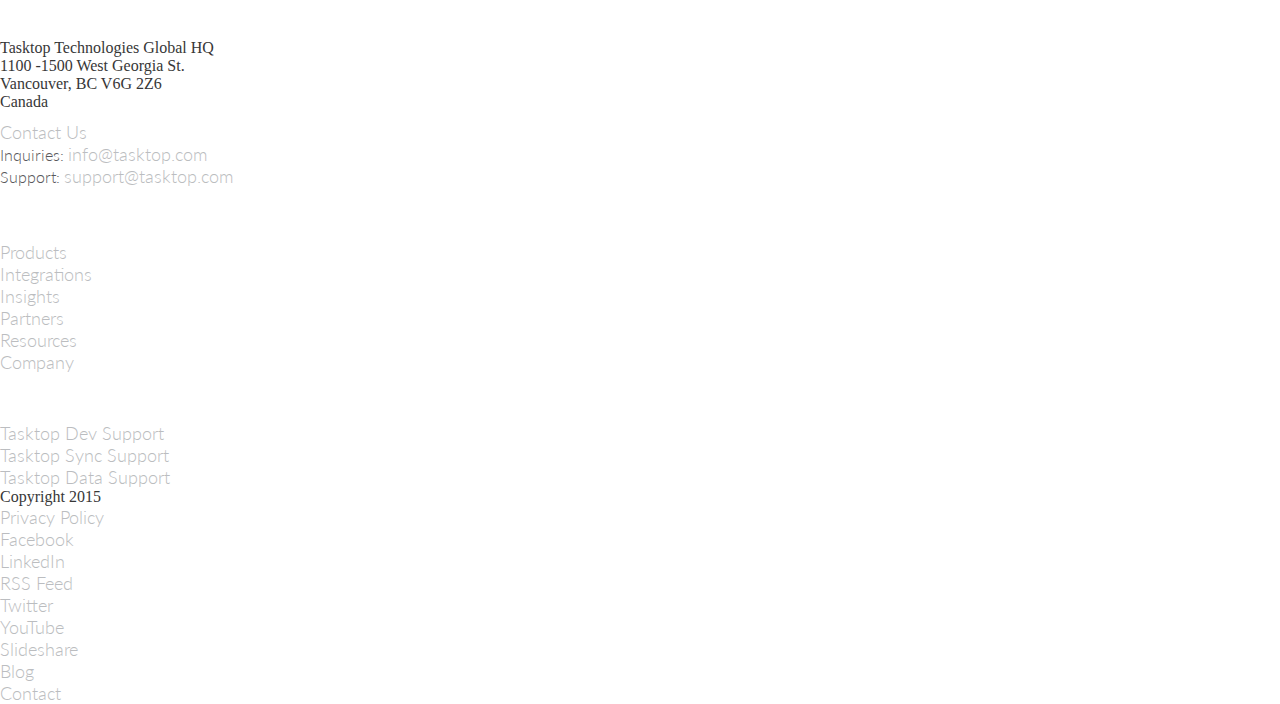
==== commit 5909cd9d: "Redirect all links to licensing and about files to local copies on GitHub" ====
--- a/index.html
+++ b/index.html
@@ -51,13 +51,17 @@
 <div id="header_wrap" class="outer">
   <header class="inner">
     <img id="logo" src="images/tasktop_logo.png" height="59" width="300">
-    <img id="symbol" src="images/symbol.png" height="150" width="486">
-
-      <h1 class="page_header">Code Patches &amp; Modifications</h1>
+    <img id="symbol" src="images/symbol.png" height="110" width="356">
   </header>
 </div>
 <div id="divider" class="outer">
-  <section id="toc_bar" class="inner">
+</div>
+
+<!-- MAIN CONTENT -->
+<div id="main_content_wrap" class="outer">
+  <section id="main_content" class="inner">
+
+    <h1 class="page_header">Code Patches &amp; Modifications</h1>
     <a id="toc" href="#" onClick="scrollToElement('mozilla');">Mozilla Patches &amp; Modifications</a>
     &bull;
     <a id="toc" href="#" onClick="scrollToElement('jira');">Atlassian Eclipse JIRA Connector EPL Code</a>
@@ -65,18 +69,14 @@
     <a id="toc" href="#" onClick="scrollToElement('eclipse');">Eclipse Patches &amp; Modifications</a>
     &bull;
     <a id="toc" href="#" onClick="scrollToElement('epl');">Other EPL Code</a>
-  </section>
-</div>
-
-<!-- MAIN CONTENT -->
-<div id="main_content_wrap" class="outer">
-  <section id="main_content" class="inner">
+    <hr>
+    <br/>
     <h2 id="mozilla" class="page_h2">Mozilla Patches &amp; Modifications</h2>
     <a class="home" href="#" onClick="scrollToElement('home');">TOP</a>
     <br/>
     <h5 class="page_h5">Firefox XML-RPC Client (nsXmlRpcClient.js)</h5>
     <a id="custom_a" href="https://github.com/Tasktop/code.modifications/raw/777a04b9c69d8b12cb35f2897c97446ed3ae084d/src/mozilla/nsXmlRpcClient.js">Source</a><br/>
-    <a id="custom_a" href="http://www.mozilla.org/MPL/MPL-1.1.html">Mozilla Public License 1.1</a>
+    <a id="custom_a" href="https://github.com/Tasktop/code.modifications/raw/0ea665a3ee32a6557037fd4943b5b936c97d10f7/src/about/MPL1.1.txt">Mozilla Public License 1.1</a>
 
     <br/><br/>
     <h2 id="jira" class="page_h2">Atlassian Eclipse JIRA Connector EPL Code</h2>
@@ -92,7 +92,7 @@
     </h5>
 
     <a id="custom_a" href="https://github.com/Tasktop/code.modifications/raw/777a04b9c69d8b12cb35f2897c97446ed3ae084d/src/jira/com.atlassian.connector-3.0.6.11.zip">Source</a><br/>
-    <a id="custom_a" href="http://www.eclipse.org/legal/epl-v10.html">Eclipse Public License 1.0</a>
+    <a id="custom_a" href="https://github.com/Tasktop/code.modifications/raw/0ea665a3ee32a6557037fd4943b5b936c97d10f7/src/about/epl-v10.txt">Eclipse Public License 1.0</a>
 
     <h4 class="page_h4">com.atlassian.connector 3.0.6.15</h4>
 
@@ -101,7 +101,7 @@
     </h5>
 
     <a id="custom_a" href="https://github.com/Tasktop/code.modifications/raw/777a04b9c69d8b12cb35f2897c97446ed3ae084d/src/jira/com.atlassian.connector-3.0.6.15.zip">Source</a><br/>
-    <a id="custom_a" href="http://www.eclipse.org/legal/epl-v10.html">Eclipse Public License 1.0</a>
+    <a id="custom_a" href="https://github.com/Tasktop/code.modifications/raw/0ea665a3ee32a6557037fd4943b5b936c97d10f7/src/about/epl-v10.txt">Eclipse Public License 1.0</a>
 
     <h4 class="page_h4">com.atlassian.connector 3.0.6.16</h4>
 
@@ -110,7 +110,7 @@
     </h5>
 
     <a id="custom_a" href="https://github.com/Tasktop/code.modifications/raw/777a04b9c69d8b12cb35f2897c97446ed3ae084d/src/jira/com.atlassian.connector-3.0.6.16.zip">Source</a><br/>
-    <a id="custom_a" href="http://www.eclipse.org/legal/epl-v10.html">Eclipse Public License 1.0</a>
+    <a id="custom_a" href="https://github.com/Tasktop/code.modifications/raw/0ea665a3ee32a6557037fd4943b5b936c97d10f7/src/about/epl-v10.txt">Eclipse Public License 1.0</a>
 
     <h4 class="page_h4">com.atlassian.connector 3.0.6.17</h4>
 
@@ -119,7 +119,7 @@
     </h5>
 
     <a id="custom_a" href="https://github.com/Tasktop/code.modifications/raw/aed7ab7108e18059fd5d5bec8beb08cb22f1b37e/src/jira/com.atlassian.connector-3.0.6.17.zip">Source</a><br/>
-    <a id="custom_a" href="http://www.eclipse.org/legal/epl-v10.html">Eclipse Public License 1.0</a>
+    <a id="custom_a" href="https://github.com/Tasktop/code.modifications/raw/0ea665a3ee32a6557037fd4943b5b936c97d10f7/src/about/epl-v10.txt">Eclipse Public License 1.0</a>
 
     <h4 class="page_h4">com.atlassian.connector 3.0.6.18</h4>
 
@@ -128,7 +128,7 @@
     </h5>
 
     <a id="custom_a" href="https://github.com/Tasktop/code.modifications/raw/aed7ab7108e18059fd5d5bec8beb08cb22f1b37e/src/jira/com.atlassian.connector-3.0.6.18.zip">Source</a><br/>
-    <a id="custom_a" href="http://www.eclipse.org/legal/epl-v10.html">Eclipse Public License 1.0</a>
+    <a id="custom_a" href="https://github.com/Tasktop/code.modifications/raw/0ea665a3ee32a6557037fd4943b5b936c97d10f7/src/about/epl-v10.txt">Eclipse Public License 1.0</a>
 
     <br/><br/>
 
@@ -138,120 +138,120 @@
     <h5 class="page_h5">org.eclipse.birt.chart.device.swt(2.3.1.v20080731)</h5>
 
     <a id="custom_a" href="https://github.com/Tasktop/code.modifications/raw/aed7ab7108e18059fd5d5bec8beb08cb22f1b37e/src/eclipse/org.eclipse.birt.chart.device.swt_2.3.1.v20080731.zip">Modified Source</a><br>
-    <a id="custom_a" href="https://my.tasktop.com/legal/patches/org.eclipse.birt.chart.device.swt/about.html">About</a><br>
-    <a id="custom_a" href="http://www.eclipse.org/legal/epl-v10.html">Eclipse Public License 1.0</a>
+    <a id="custom_a" href="https://github.com/Tasktop/code.modifications/raw/0ea665a3ee32a6557037fd4943b5b936c97d10f7/src/about/org.eclipse.birt.chart.device.swt.txt">About</a><br>
+    <a id="custom_a" href="https://github.com/Tasktop/code.modifications/raw/0ea665a3ee32a6557037fd4943b5b936c97d10f7/src/about/epl-v10.txt">Eclipse Public License 1.0</a>
 
     <h5 class="page_h5">org.eclipse.birt.chart.device.swt (2.2.2.r222_v20071023)</h5>
 
     <a id="custom_a" href="https://github.com/Tasktop/code.modifications/raw/aed7ab7108e18059fd5d5bec8beb08cb22f1b37e/src/eclipse/org.eclipse.birt.chart.device.swt_2.2.2.r222_v20071023.zip">Modified Source</a><br>
-    <a id="custom_a" href="https://my.tasktop.com/legal/patches/org.eclipse.birt.chart.device.swt/about.html">About</a><br>
-    <a id="custom_a" href="http://www.eclipse.org/legal/epl-v10.html">Eclipse Public License 1.0</a>
+    <a id="custom_a" href="https://github.com/Tasktop/code.modifications/raw/0ea665a3ee32a6557037fd4943b5b936c97d10f7/src/about/org.eclipse.birt.chart.device.swt.txt">About</a><br>
+    <a id="custom_a" href="https://github.com/Tasktop/code.modifications/raw/0ea665a3ee32a6557037fd4943b5b936c97d10f7/src/about/epl-v10.txt">Eclipse Public License 1.0</a>
 
     <h5 class="page_h5">org.eclipse.core.resources.win32 (3.3.0v.20070226)</h5>
 
     <a id="custom_a" href="https://github.com/Tasktop/code.modifications/raw/aed7ab7108e18059fd5d5bec8beb08cb22f1b37e/src/eclipse/org.eclipse.core.resources.win32_3.3.0.v20070226.zip">Modified Source</a><br>
-    <a id="custom_a" href="https://my.tasktop.com/legal/patches/org.eclipse.core.resources.win32/about.html">About</a><br>
-    <a id="custom_a" href="http://www.eclipse.org/legal/epl-v10.html">Eclipse Public License 1.0</a>
+    <a id="custom_a" href="https://github.com/Tasktop/code.modifications/raw/0ea665a3ee32a6557037fd4943b5b936c97d10f7/src/about/org.eclipse.core.resources.win32.txt">About</a><br>
+    <a id="custom_a" href="https://github.com/Tasktop/code.modifications/raw/0ea665a3ee32a6557037fd4943b5b936c97d10f7/src/about/epl-v10.txt">Eclipse Public License 1.0</a>
 
     <h5 class="page_h5">org.eclipse.core.resources (3.7.100.v20110510-0712)</h5>
 
     <a id="custom_a" href="https://github.com/Tasktop/code.modifications/raw/777a04b9c69d8b12cb35f2897c97446ed3ae084d/src/eclipse/org.eclipse.core.resources_3.7.100.v20110510-0712.zip">Modified Source</a><br>
-    <a id="custom_a" href="https://my.tasktop.com/legal/patches/org.eclipse.core.resources/about.html">About</a><br>
-    <a id="custom_a" href="http://www.eclipse.org/legal/epl-v10.html">Eclipse Public License 1.0</a>
+    <a id="custom_a" href="https://github.com/Tasktop/code.modifications/raw/0ea665a3ee32a6557037fd4943b5b936c97d10f7/src/about/org.eclipse.core.resources.txt">About</a><br>
+    <a id="custom_a" href="https://github.com/Tasktop/code.modifications/raw/0ea665a3ee32a6557037fd4943b5b936c97d10f7/src/about/epl-v10.txt">Eclipse Public License 1.0</a>
 
     <h5 class="page_h5">org.eclipse.core.resources (3.6.0.v20100526-0737)</h5>
 
     <a id="custom_a" href="https://github.com/Tasktop/code.modifications/raw/777a04b9c69d8b12cb35f2897c97446ed3ae084d/src/eclipse/org.eclipse.core.resources_3.6.0.v20100526-0737.zip">Modified Source</a><br>
-    <a id="custom_a" href="https://my.tasktop.com/legal/patches/org.eclipse.core.resources/about.html">About</a><br>
-    <a id="custom_a" href="http://www.eclipse.org/legal/epl-v10.html">Eclipse Public License 1.0</a>
+    <a id="custom_a" href="https://github.com/Tasktop/code.modifications/raw/0ea665a3ee32a6557037fd4943b5b936c97d10f7/src/about/org.eclipse.core.resources.txt">About</a><br>
+    <a id="custom_a" href="https://github.com/Tasktop/code.modifications/raw/0ea665a3ee32a6557037fd4943b5b936c97d10f7/src/about/epl-v10.txt">Eclipse Public License 1.0</a>
 
     <h5 class="page_h5">org.eclipse.core.resources (3.5.2.R35x_v20091203-1236)</h5>
 
     <a id="custom_a" href="https://github.com/Tasktop/code.modifications/raw/777a04b9c69d8b12cb35f2897c97446ed3ae084d/src/eclipse/org.eclipse.core.resources_3.5.2.R35x_v20091203-1236.zip">Modified Source</a><br>
-    <a id="custom_a" href="https://my.tasktop.com/legal/patches/org.eclipse.core.resources/about.html">About</a><br>
-    <a id="custom_a" href="http://www.eclipse.org/legal/epl-v10.html">Eclipse Public License 1.0</a>
+    <a id="custom_a" href="https://github.com/Tasktop/code.modifications/raw/0ea665a3ee32a6557037fd4943b5b936c97d10f7/src/about/org.eclipse.core.resources.txt">About</a><br>
+    <a id="custom_a" href="https://github.com/Tasktop/code.modifications/raw/0ea665a3ee32a6557037fd4943b5b936c97d10f7/src/about/epl-v10.txt">Eclipse Public License 1.0</a>
 
     <h5 class="page_h5">org.eclipse.core.resources (3.4.1.R34x_v20080902)</h5>
 
     <a id="custom_a" href="https://github.com/Tasktop/code.modifications/raw/aed7ab7108e18059fd5d5bec8beb08cb22f1b37e/src/eclipse/org.eclipse.core.resources_3.4.1.R34x_v20080902.zip">Modified Source</a><br>
-    <a id="custom_a" href="https://my.tasktop.com/legal/patches/org.eclipse.core.resources/about.html">About</a><br>
-    <a id="custom_a" href="http://www.eclipse.org/legal/epl-v10.html">Eclipse Public License 1.0</a>
+    <a id="custom_a" href="https://github.com/Tasktop/code.modifications/raw/0ea665a3ee32a6557037fd4943b5b936c97d10f7/src/about/org.eclipse.core.resources.txt">About</a><br>
+    <a id="custom_a" href="https://github.com/Tasktop/code.modifications/raw/0ea665a3ee32a6557037fd4943b5b936c97d10f7/src/about/epl-v10.txt">Eclipse Public License 1.0</a>
 
     <h5 class="page_h5">org.eclipse.core.resources (3.4.0.v20071210)</h5>
 
     <a id="custom_a" href="https://github.com/Tasktop/code.modifications/raw/aed7ab7108e18059fd5d5bec8beb08cb22f1b37e/src/eclipse/org.eclipse.core.resources_3.4.0.v20071210.zip">Modified Source</a><br>
-    <a id="custom_a" href="https://my.tasktop.com/legal/patches/org.eclipse.core.resources/about.html">About</a><br>
-    <a id="custom_a" href="http://www.eclipse.org/legal/epl-v10.html">Eclipse Public License 1.0</a>
+    <a id="custom_a" href="https://github.com/Tasktop/code.modifications/raw/0ea665a3ee32a6557037fd4943b5b936c97d10f7/src/about/org.eclipse.core.resources.txt">About</a><br>
+    <a id="custom_a" href="https://github.com/Tasktop/code.modifications/raw/0ea665a3ee32a6557037fd4943b5b936c97d10f7/src/about/epl-v10.txt">Eclipse Public License 1.0</a>
 
     <h5 class="page_h5">org.eclipse.epf.common (1.2.0.v20100310)</h5>
 
     <a id="custom_a" href="https://github.com/Tasktop/code.modifications/raw/aed7ab7108e18059fd5d5bec8beb08cb22f1b37e/src/eclipse/org.eclipse.epf.common_1.2.0.v20100310.zip">Modified Source</a><br>
-    <a id="custom_a" href="https://my.tasktop.com/legal/patches/org.eclipse.epf.common/about.html">About</a><br>
-    <a id="custom_a" href="http://www.eclipse.org/legal/epl-v10.html">Eclipse Public License 1.0</a>
+    <a id="custom_a" href="https://github.com/Tasktop/code.modifications/raw/0ea665a3ee32a6557037fd4943b5b936c97d10f7/src/about/org.eclipse.epf.common.txt">About</a><br>
+    <a id="custom_a" href="https://github.com/Tasktop/code.modifications/raw/0ea665a3ee32a6557037fd4943b5b936c97d10f7/src/about/epl-v10.txt">Eclipse Public License 1.0</a>
 
     <h5 class="page_h5">org.eclipse.epf.richtext (1.2.0.v20100310)</h5>
 
     <a id="custom_a" href="https://github.com/Tasktop/code.modifications/raw/aed7ab7108e18059fd5d5bec8beb08cb22f1b37e/src/eclipse/org.eclipse.epf.richtext_1.2.0.v20100310.zip">Modified Source</a><br>
-    <a id="custom_a" href="https://my.tasktop.com/legal/patches/org.eclipse.epf.richtext/about.html">About</a><br>
-    <a id="custom_a" href="http://www.eclipse.org/legal/epl-v10.html">Eclipse Public License 1.0</a>
+    <a id="custom_a" href="https://github.com/Tasktop/code.modifications/raw/0ea665a3ee32a6557037fd4943b5b936c97d10f7/src/about/org.eclipse.epf.richtext.txt">About</a><br>
+    <a id="custom_a" href="https://github.com/Tasktop/code.modifications/raw/0ea665a3ee32a6557037fd4943b5b936c97d10f7/src/about/epl-v10.txt">Eclipse Public License 1.0</a>
 
     <h5 class="page_h5">org.eclipse.epf.ui (1.2.0.v20100310)</h5>
 
     <a id="custom_a" href="https://github.com/Tasktop/code.modifications/raw/aed7ab7108e18059fd5d5bec8beb08cb22f1b37e/src/eclipse/org.eclipse.epf.ui_1.2.0.v20100310.zip">Modified Source</a><br>
-    <a id="custom_a" href="https://my.tasktop.com/legal/patches/org.eclipse.epf.ui/about.html">About</a><br>
-    <a id="custom_a" href="http://www.eclipse.org/legal/epl-v10.html">Eclipse Public License 1.0</a>
+    <a id="custom_a" href="https://github.com/Tasktop/code.modifications/raw/0ea665a3ee32a6557037fd4943b5b936c97d10f7/src/about/org.eclipse.epf.ui.txt">About</a><br>
+    <a id="custom_a" href="https://github.com/Tasktop/code.modifications/raw/0ea665a3ee32a6557037fd4943b5b936c97d10f7/src/about/epl-v10.txt">Eclipse Public License 1.0</a>
 
     <h5 class="page_h5">org.eclipse.swt.carbon.macosx (3.4.1.v3449c)</h5>
 
     <a id="custom_a" href="https://github.com/Tasktop/code.modifications/raw/aed7ab7108e18059fd5d5bec8beb08cb22f1b37e/src/eclipse/org.eclipse.swt.carbon.macosx_3.4.1.v3449c.zip">Modified Source</a><br>
-    <a id="custom_a" href="https://my.tasktop.com/legal/patches/org.eclipse.swt.carbon.macosx/about.html">About</a><br>
-    <a id="custom_a" href="http://www.eclipse.org/legal/epl-v10.html">Eclipse Public License 1.0</a><br>
-    <a id="custom_a" href="http://tasktop.devcloud.acquia-sites.com/legal/patches/org.eclipse.swt.carbon.macosx/about_files/IJG_README">The Independent JPEG Group's JPEG software</a><br>
-    <a id="custom_a" href="http://tasktop.devcloud.acquia-sites.com/legal/patches/org.eclipse.swt.carbon.macosx/about_files/mpl-v11.txt">Mozilla Public License 1.1</a>
+    <a id="custom_a" href="https://github.com/Tasktop/code.modifications/raw/0ea665a3ee32a6557037fd4943b5b936c97d10f7/src/about/org.eclipse.swt.carbon.macosx.txt">About</a><br>
+    <a id="custom_a" href="https://github.com/Tasktop/code.modifications/raw/0ea665a3ee32a6557037fd4943b5b936c97d10f7/src/about/epl-v10.txt">Eclipse Public License 1.0</a><br>
+    <a id="custom_a" href="https://github.com/Tasktop/code.modifications/raw/0ea665a3ee32a6557037fd4943b5b936c97d10f7/src/about/IJG_README.txt">The Independent JPEG Group's JPEG software</a><br>
+    <a id="custom_a" href="https://github.com/Tasktop/code.modifications/raw/0ea665a3ee32a6557037fd4943b5b936c97d10f7/src/about/MPL1.1.txt">Mozilla Public License 1.1</a>
 
     <h5 class="page_h5">org.eclipse.swt.win32.win32.x86 (3.3.0v.3346)</h5>
 
     <a id="custom_a" href="https://github.com/Tasktop/code.modifications/raw/aed7ab7108e18059fd5d5bec8beb08cb22f1b37e/src/eclipse/org.eclipse.swt.win32.win32.x86_3.3.0.v3346.zip">Modified Source</a><br>
-    <a id="custom_a" href="https://my.tasktop.com/legal/patches/org.eclipse.swt.win32.win32.x86/about.html">About</a><br>
-    <a id="custom_a" href="http://www.eclipse.org/legal/epl-v10.html">Eclipse Public License 1.0</a><br>
-    <a id="custom_a" href="http://tasktop.devcloud.acquia-sites.com/legal/patches/org.eclipse.swt.carbon.macosx/about_files/IJG_README">The Independent JPEG Group's JPEG software</a><br>
-    <a id="custom_a" href="http://tasktop.devcloud.acquia-sites.com/legal/patches/org.eclipse.swt.carbon.macosx/about_files/mpl-v11.txt">Mozilla Public License 1.1</a>
+    <a id="custom_a" href="https://github.com/Tasktop/code.modifications/raw/0ea665a3ee32a6557037fd4943b5b936c97d10f7/src/about/org.eclipse.swt.win32.win32.x86.txt">About</a><br>
+    <a id="custom_a" href="https://github.com/Tasktop/code.modifications/raw/0ea665a3ee32a6557037fd4943b5b936c97d10f7/src/about/epl-v10.txt">Eclipse Public License 1.0</a><br>
+    <a id="custom_a" href="https://github.com/Tasktop/code.modifications/raw/0ea665a3ee32a6557037fd4943b5b936c97d10f7/src/about/IJG_README.txt">The Independent JPEG Group's JPEG software</a><br>
+    <a id="custom_a" href="https://github.com/Tasktop/code.modifications/raw/0ea665a3ee32a6557037fd4943b5b936c97d10f7/src/about/MPL1.1.txt">Mozilla Public License 1.1</a>
 
     <h5 class="page_h5">org.eclipse.ui.ide (3.7.0.I20110519-0100)</h5>
 
     <a id="custom_a" href="https://github.com/Tasktop/code.modifications/raw/aed7ab7108e18059fd5d5bec8beb08cb22f1b37e/src/eclipse/org.eclipse.ui.ide_3.7.0.I20110519-0100.zip">Modified Source</a><br>
-    <a id="custom_a" href="https://my.tasktop.com/legal/patches/org.eclipse.ui.ide/about.html">About</a><br>
-    <a id="custom_a" href="http://www.eclipse.org/legal/epl-v10.html">Eclipse Public License 1.0</a>
+    <a id="custom_a" href="https://github.com/Tasktop/code.modifications/raw/0ea665a3ee32a6557037fd4943b5b936c97d10f7/src/about/org.eclipse.ui.ide.txt">About</a><br>
+    <a id="custom_a" href="https://github.com/Tasktop/code.modifications/raw/0ea665a3ee32a6557037fd4943b5b936c97d10f7/src/about/epl-v10.txt">Eclipse Public License 1.0</a>
 
     <h5 class="page_h5">org.eclipse.ui.ide (3.6.0.I20100601-0800)</h5>
 
     <a id="custom_a" href="https://github.com/Tasktop/code.modifications/raw/aed7ab7108e18059fd5d5bec8beb08cb22f1b37e/src/eclipse/org.eclipse.ui.ide_3.6.0.I20100601-0800.zip">Modified Source</a><br>
-    <a id="custom_a" href="https://my.tasktop.com/legal/patches/org.eclipse.ui.ide/about.html">About</a><br>
-    <a id="custom_a" href="http://www.eclipse.org/legal/epl-v10.html">Eclipse Public License 1.0</a>
+    <a id="custom_a" href="https://github.com/Tasktop/code.modifications/raw/0ea665a3ee32a6557037fd4943b5b936c97d10f7/src/about/org.eclipse.ui.ide.txt">About</a><br>
+    <a id="custom_a" href="https://github.com/Tasktop/code.modifications/raw/0ea665a3ee32a6557037fd4943b5b936c97d10f7/src/about/epl-v10.txt">Eclipse Public License 1.0</a>
 
     <h5 class="page_h5">org.eclipse.ui.ide (3.5.2.M20100113-0800)</h5>
 
     <a id="custom_a" href="https://github.com/Tasktop/code.modifications/raw/aed7ab7108e18059fd5d5bec8beb08cb22f1b37e/src/eclipse/org.eclipse.ui.ide_3.5.2.M20100113-0800.zip">Modified Source</a><br>
-    <a id="custom_a" href="https://my.tasktop.com/legal/patches/org.eclipse.ui.ide/about.html">About</a><br>
-    <a id="custom_a" href="http://www.eclipse.org/legal/epl-v10.html">Eclipse Public License 1.0</a>
+    <a id="custom_a" href="https://github.com/Tasktop/code.modifications/raw/0ea665a3ee32a6557037fd4943b5b936c97d10f7/src/about/org.eclipse.ui.ide.txt">About</a><br>
+    <a id="custom_a" href="https://github.com/Tasktop/code.modifications/raw/0ea665a3ee32a6557037fd4943b5b936c97d10f7/src/about/epl-v10.txt">Eclipse Public License 1.0</a>
 
     <h5 class="page_h5">org.eclipse.ui.ide (3.4.1.M20080903-2000)</h5>
 
     <a id="custom_a" href="https://github.com/Tasktop/code.modifications/raw/aed7ab7108e18059fd5d5bec8beb08cb22f1b37e/src/eclipse/org.eclipse.ui.ide_3.4.1.M20080903-2000.zip">Modified Source</a><br>
-    <a id="custom_a" href="https://my.tasktop.com/legal/patches/org.eclipse.ui.ide/about.html">About</a><br>
-    <a id="custom_a" href="http://www.eclipse.org/legal/epl-v10.html">Eclipse Public License 1.0</a>
+    <a id="custom_a" href="https://github.com/Tasktop/code.modifications/raw/0ea665a3ee32a6557037fd4943b5b936c97d10f7/src/about/org.eclipse.ui.ide.txt">About</a><br>
+    <a id="custom_a" href="https://github.com/Tasktop/code.modifications/raw/0ea665a3ee32a6557037fd4943b5b936c97d10f7/src/about/epl-v10.txt">Eclipse Public License 1.0</a>
 
     <h5 class="page_h5">org.eclipse.ui.ide (3.3.2.M20080207-0800)</h5>
 
     <a id="custom_a" href="https://github.com/Tasktop/code.modifications/raw/aed7ab7108e18059fd5d5bec8beb08cb22f1b37e/src/eclipse/org.eclipse.ui.ide_3.3.2.M20080207-0800.zip">Modified Source</a><br>
-    <a id="custom_a" href="https://my.tasktop.com/legal/patches/org.eclipse.ui.ide/about.html">About</a><br>
-    <a id="custom_a" href="http://www.eclipse.org/legal/epl-v10.html">Eclipse Public License 1.0</a>
+    <a id="custom_a" href="https://github.com/Tasktop/code.modifications/raw/0ea665a3ee32a6557037fd4943b5b936c97d10f7/src/about/org.eclipse.ui.ide.txt">About</a><br>
+    <a id="custom_a" href="https://github.com/Tasktop/code.modifications/raw/0ea665a3ee32a6557037fd4943b5b936c97d10f7/src/about/epl-v10.txt">Eclipse Public License 1.0</a>
 
     <h5 class="page_h5">org.eclipse.ui.ide (3.3.1M20070910-0800b)</h5>
 
     <a id="custom_a" href="https://github.com/Tasktop/code.modifications/raw/aed7ab7108e18059fd5d5bec8beb08cb22f1b37e/src/eclipse/org.eclipse.ui.ide_3.3.1.M20070910-0800b.zip">Modified Source</a><br>
-    <a id="custom_a" href="https://my.tasktop.com/legal/patches/org.eclipse.ui.ide/about.html">About</a><br>
-    <a id="custom_a" href="http://www.eclipse.org/legal/epl-v10.html">Eclipse Public License 1.0</a>
+    <a id="custom_a" href="https://github.com/Tasktop/code.modifications/raw/0ea665a3ee32a6557037fd4943b5b936c97d10f7/src/about/org.eclipse.ui.ide.txt">About</a><br>
+    <a id="custom_a" href="https://github.com/Tasktop/code.modifications/raw/0ea665a3ee32a6557037fd4943b5b936c97d10f7/src/about/epl-v10.txt">Eclipse Public License 1.0</a>
 
     <br/><br/>
 
@@ -261,62 +261,62 @@
     <h5 class="page_h5">Tasktop Base Application</h5>
 
     <a id="custom_a" href="https://github.com/Tasktop/code.modifications/raw/777a04b9c69d8b12cb35f2897c97446ed3ae084d/src/epl/com.tasktop.base.application.ui_1.1.2.zip">Source</a><br/>
-    <a id="custom_a" href="http://www.eclipse.org/legal/epl-v10.html">Eclipse Public License 1.0</a>
+    <a id="custom_a" href="https://github.com/Tasktop/code.modifications/raw/0ea665a3ee32a6557037fd4943b5b936c97d10f7/src/about/epl-v10.txt">Eclipse Public License 1.0</a>
 
     <h5 class="page_h5">Tasktop EPL Commons</h5>
 
     <a id="custom_a" href="https://github.com/Tasktop/code.modifications/raw/777a04b9c69d8b12cb35f2897c97446ed3ae084d/src/epl/com.tasktop.epl.commons.core_3.0.0.zip">Source</a><br/>
-    <a id="custom_a" href="http://www.eclipse.org/legal/epl-v10.html">Eclipse Public License 1.0</a>
+    <a id="custom_a" href="https://github.com/Tasktop/code.modifications/raw/0ea665a3ee32a6557037fd4943b5b936c97d10f7/src/about/epl-v10.txt">Eclipse Public License 1.0</a>
 
     <h5 class="page_h5">Eclipse EPF</h5>
 
     <a id="custom_a" href="https://github.com/Tasktop/code.modifications/raw/777a04b9c69d8b12cb35f2897c97446ed3ae084d/src/epl/com.tasktop.org.eclipse.epf_1.2.5.zip">Source</a><br/>
-    <a id="custom_a" href="http://www.eclipse.org/legal/epl-v10.html">Eclipse Public License 1.0</a>
+    <a id="custom_a" href="https://github.com/Tasktop/code.modifications/raw/0ea665a3ee32a6557037fd4943b5b936c97d10f7/src/about/epl-v10.txt">Eclipse Public License 1.0</a>
 
     <h5 class="page_h5">Mylyn - FillWidthLayout</h5>
 
     <a id="custom_a" href="https://github.com/Tasktop/code.modifications/raw/aed7ab7108e18059fd5d5bec8beb08cb22f1b37e/src/epl/FillWidthLayout.java">Source</a><br/>
-    <a id="custom_a" href="http://www.eclipse.org/legal/epl-v10.html">Eclipse Public License 1.0</a>
+    <a id="custom_a" href="https://github.com/Tasktop/code.modifications/raw/0ea665a3ee32a6557037fd4943b5b936c97d10f7/src/about/epl-v10.txt">Eclipse Public License 1.0</a>
 
     <h5 class="page_h5">Mylyn - HTTP Commons</h5>
 
     <a id="custom_a" href="https://github.com/Tasktop/code.modifications/raw/aed7ab7108e18059fd5d5bec8beb08cb22f1b37e/src/epl/com.tasktop.mylyn.commons.http.core_1.0.3.zip">Source</a><br/>
-    <a id="custom_a" href="http://www.eclipse.org/legal/epl-v10.html">Eclipse Public License 1.0</a>
+    <a id="custom_a" href="https://github.com/Tasktop/code.modifications/raw/0ea665a3ee32a6557037fd4943b5b936c97d10f7/src/about/epl-v10.txt">Eclipse Public License 1.0</a>
 
     <h5 class="page_h5">Mylyn - HtmlStreamTokenizer</h5>
 
     <a id="custom_a" href="https://github.com/Tasktop/code.modifications/raw/aed7ab7108e18059fd5d5bec8beb08cb22f1b37e/src/epl/HtmlStreamTokenizer_m3_8.java">Source</a><br/>
-    <a id="custom_a" href="http://www.eclipse.org/legal/epl-v10.html">Eclipse Public License 1.0</a>
+    <a id="custom_a" href="https://github.com/Tasktop/code.modifications/raw/0ea665a3ee32a6557037fd4943b5b936c97d10f7/src/about/epl-v10.txt">Eclipse Public License 1.0</a>
 
     <h5 class="page_h5">Mylyn - HtmlTag</h5>
 
     <a id="custom_a" href="https://github.com/Tasktop/code.modifications/raw/aed7ab7108e18059fd5d5bec8beb08cb22f1b37e/src/epl/HtmlTag_m3_8.java">Source</a><br/>
-    <a id="custom_a" href="http://www.eclipse.org/legal/epl-v10.html">Eclipse Public License 1.0</a>
+    <a id="custom_a" href="https://github.com/Tasktop/code.modifications/raw/0ea665a3ee32a6557037fd4943b5b936c97d10f7/src/about/epl-v10.txt">Eclipse Public License 1.0</a>
 
     <h5 class="page_h5">Mylyn - OSLC</h5>
 
     <a id="custom_a" href="https://github.com/Tasktop/code.modifications/raw/aed7ab7108e18059fd5d5bec8beb08cb22f1b37e/src/epl/com.tasktop.mylyn.oslc_3.11.0.zip">Source</a><br/>
-    <a id="custom_a" href="http://www.eclipse.org/legal/epl-v10.html">Eclipse Public License 1.0</a>
+    <a id="custom_a" href="https://github.com/Tasktop/code.modifications/raw/0ea665a3ee32a6557037fd4943b5b936c97d10f7/src/about/epl-v10.txt">Eclipse Public License 1.0</a>
 
     <h5 class="page_h5">Mylyn - SOAP Commons</h5>
 
     <a id="custom_a" href="https://github.com/Tasktop/code.modifications/raw/aed7ab7108e18059fd5d5bec8beb08cb22f1b37e/src/epl/com.tasktop.mylyn.commons.soap_3.11.0.zip">Source</a><br/>
-    <a id="custom_a" href="http://www.eclipse.org/legal/epl-v10.html">Eclipse Public License 1.0</a>
+    <a id="custom_a" href="https://github.com/Tasktop/code.modifications/raw/0ea665a3ee32a6557037fd4943b5b936c97d10f7/src/about/epl-v10.txt">Eclipse Public License 1.0</a>
 
     <h5 class="page_h5">Mylyn - TaskEditorPeoplePart</h5>
 
     <a id="custom_a" href="https://github.com/Tasktop/code.modifications/raw/aed7ab7108e18059fd5d5bec8beb08cb22f1b37e/src/epl/MingleTaskEditorPeoplePart.java">Source</a><br/>
-    <a id="custom_a" href="http://www.eclipse.org/legal/epl-v10.html">Eclipse Public License 1.0</a>
+    <a id="custom_a" href="https://github.com/Tasktop/code.modifications/raw/0ea665a3ee32a6557037fd4943b5b936c97d10f7/src/about/epl-v10.txt">Eclipse Public License 1.0</a>
 
     <h5 class="page_h5">Mylyn - TaskDataDiff</h5>
 
     <a id="custom_a" href="https://github.com/Tasktop/code.modifications/raw/aed7ab7108e18059fd5d5bec8beb08cb22f1b37e/src/epl/SyncTaskDataDiff.zip">Source</a><br/>
-    <a id="custom_a" href="http://www.eclipse.org/legal/epl-v10.html">Eclipse Public License 1.0</a>
+    <a id="custom_a" href="https://github.com/Tasktop/code.modifications/raw/0ea665a3ee32a6557037fd4943b5b936c97d10f7/src/about/epl-v10.txt">Eclipse Public License 1.0</a>
 
     <h5 class="page_h5">Mylyn - TaskAttributeDiff</h5>
 
     <a id="custom_a" href="https://github.com/Tasktop/code.modifications/raw/aed7ab7108e18059fd5d5bec8beb08cb22f1b37e/src/epl/SyncTaskAttributeDiff.java">Source</a><br/>
-    <a id="custom_a" href="http://www.eclipse.org/legal/epl-v10.html">Eclipse Public License 1.0</a>
+    <a id="custom_a" href="https://github.com/Tasktop/code.modifications/raw/0ea665a3ee32a6557037fd4943b5b936c97d10f7/src/about/epl-v10.txt">Eclipse Public License 1.0</a>
   </section>
 </div>
 
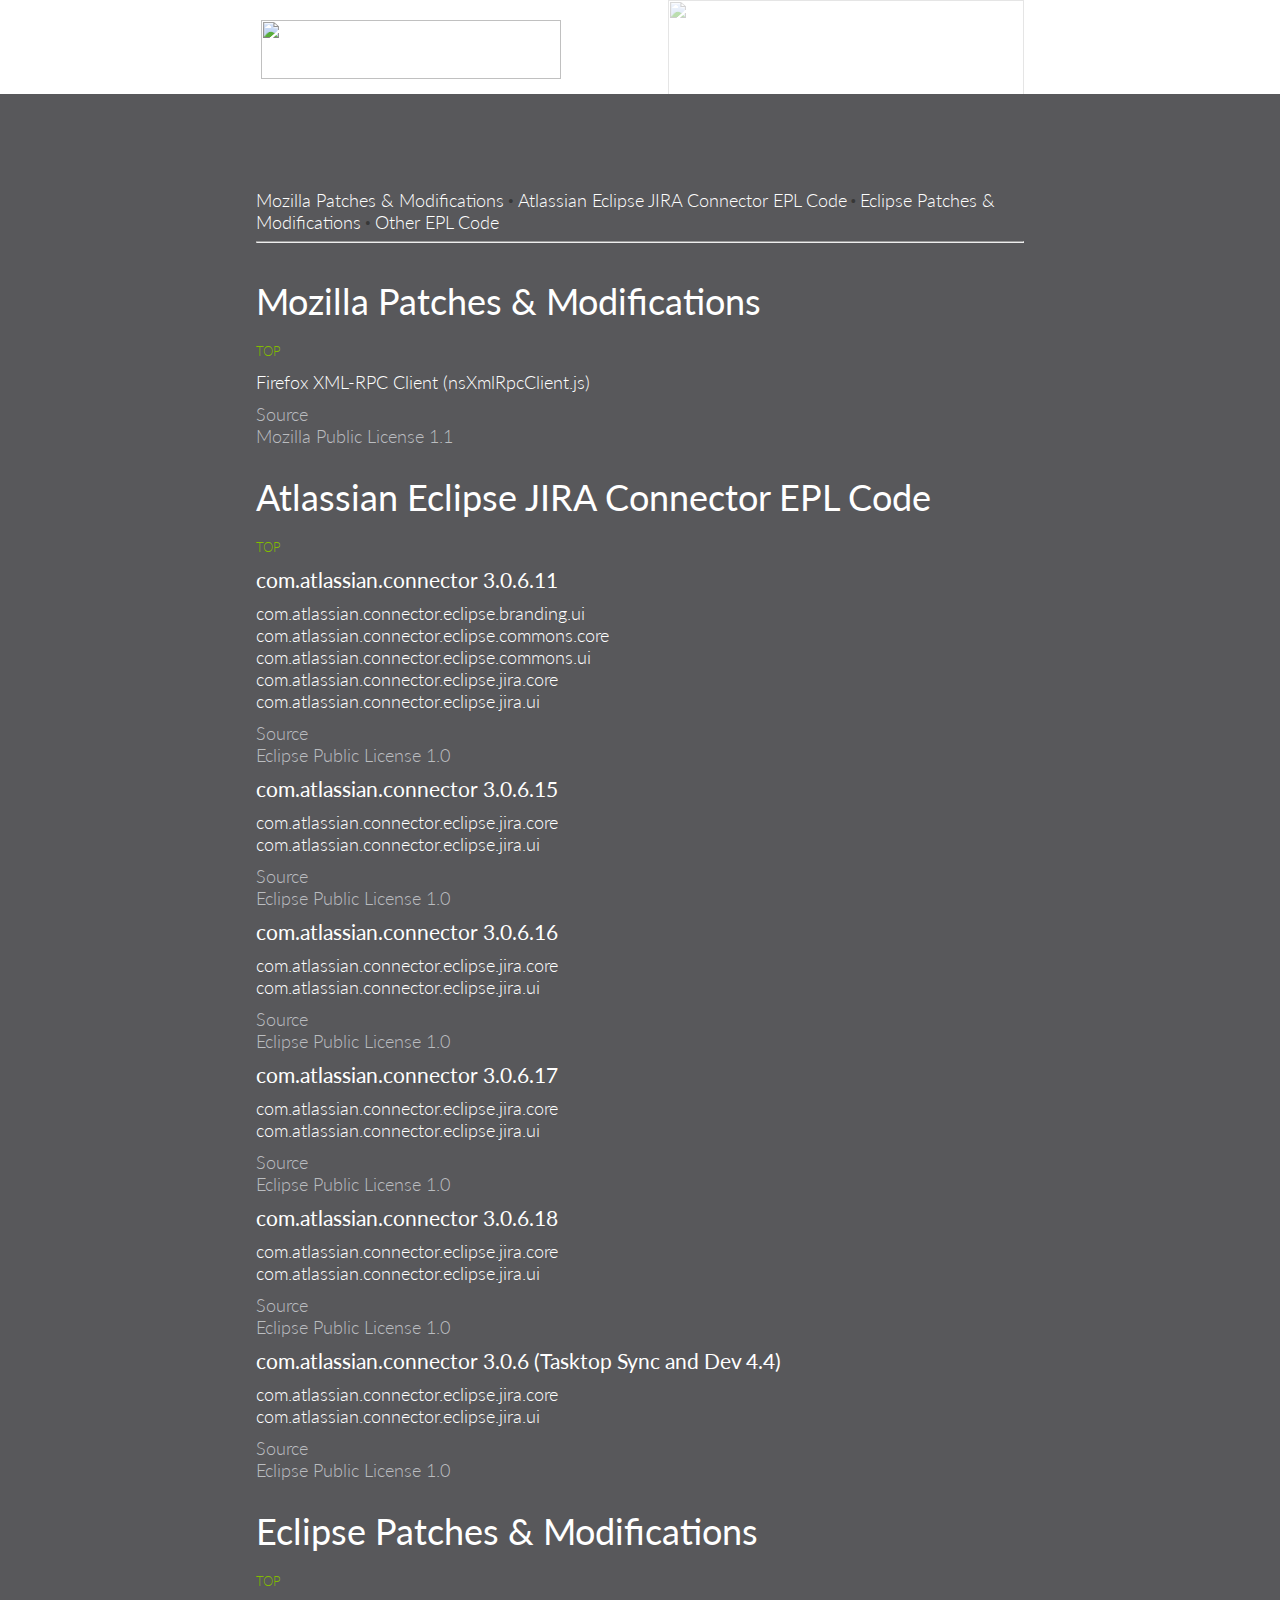
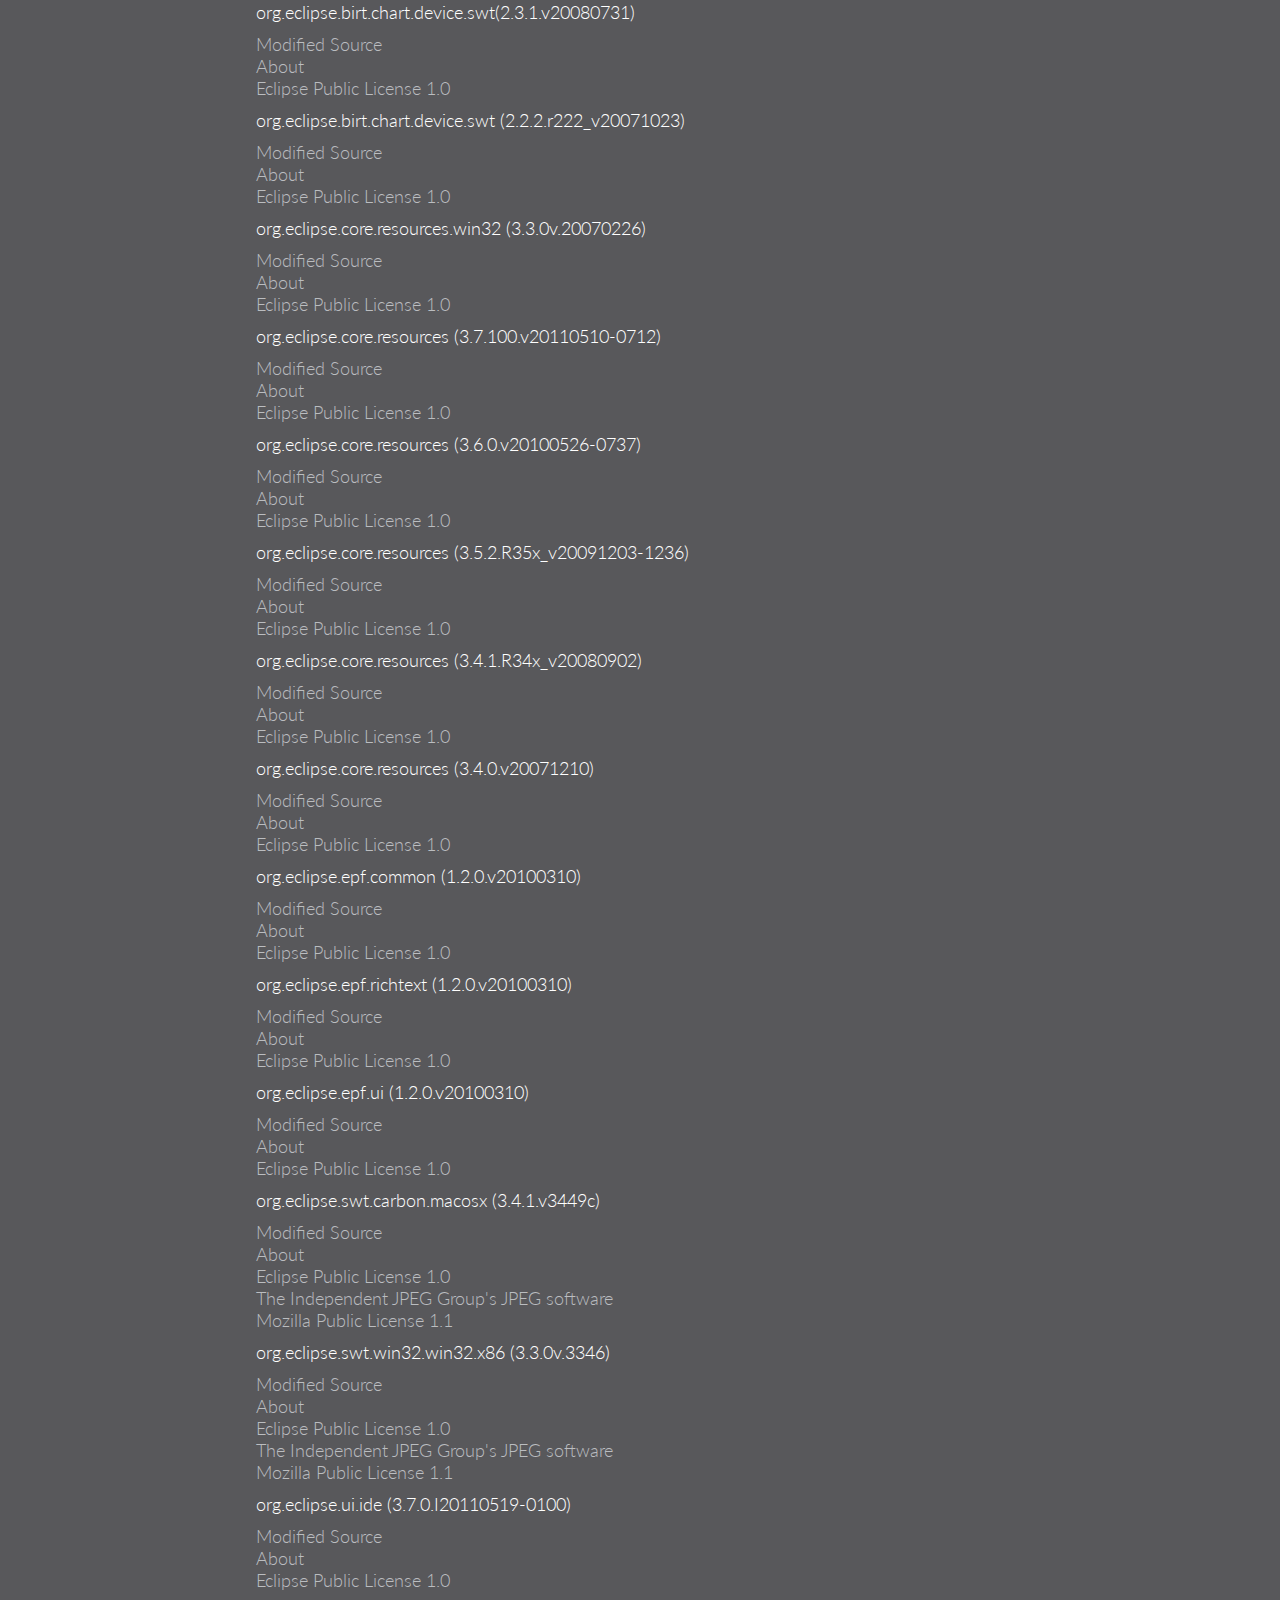
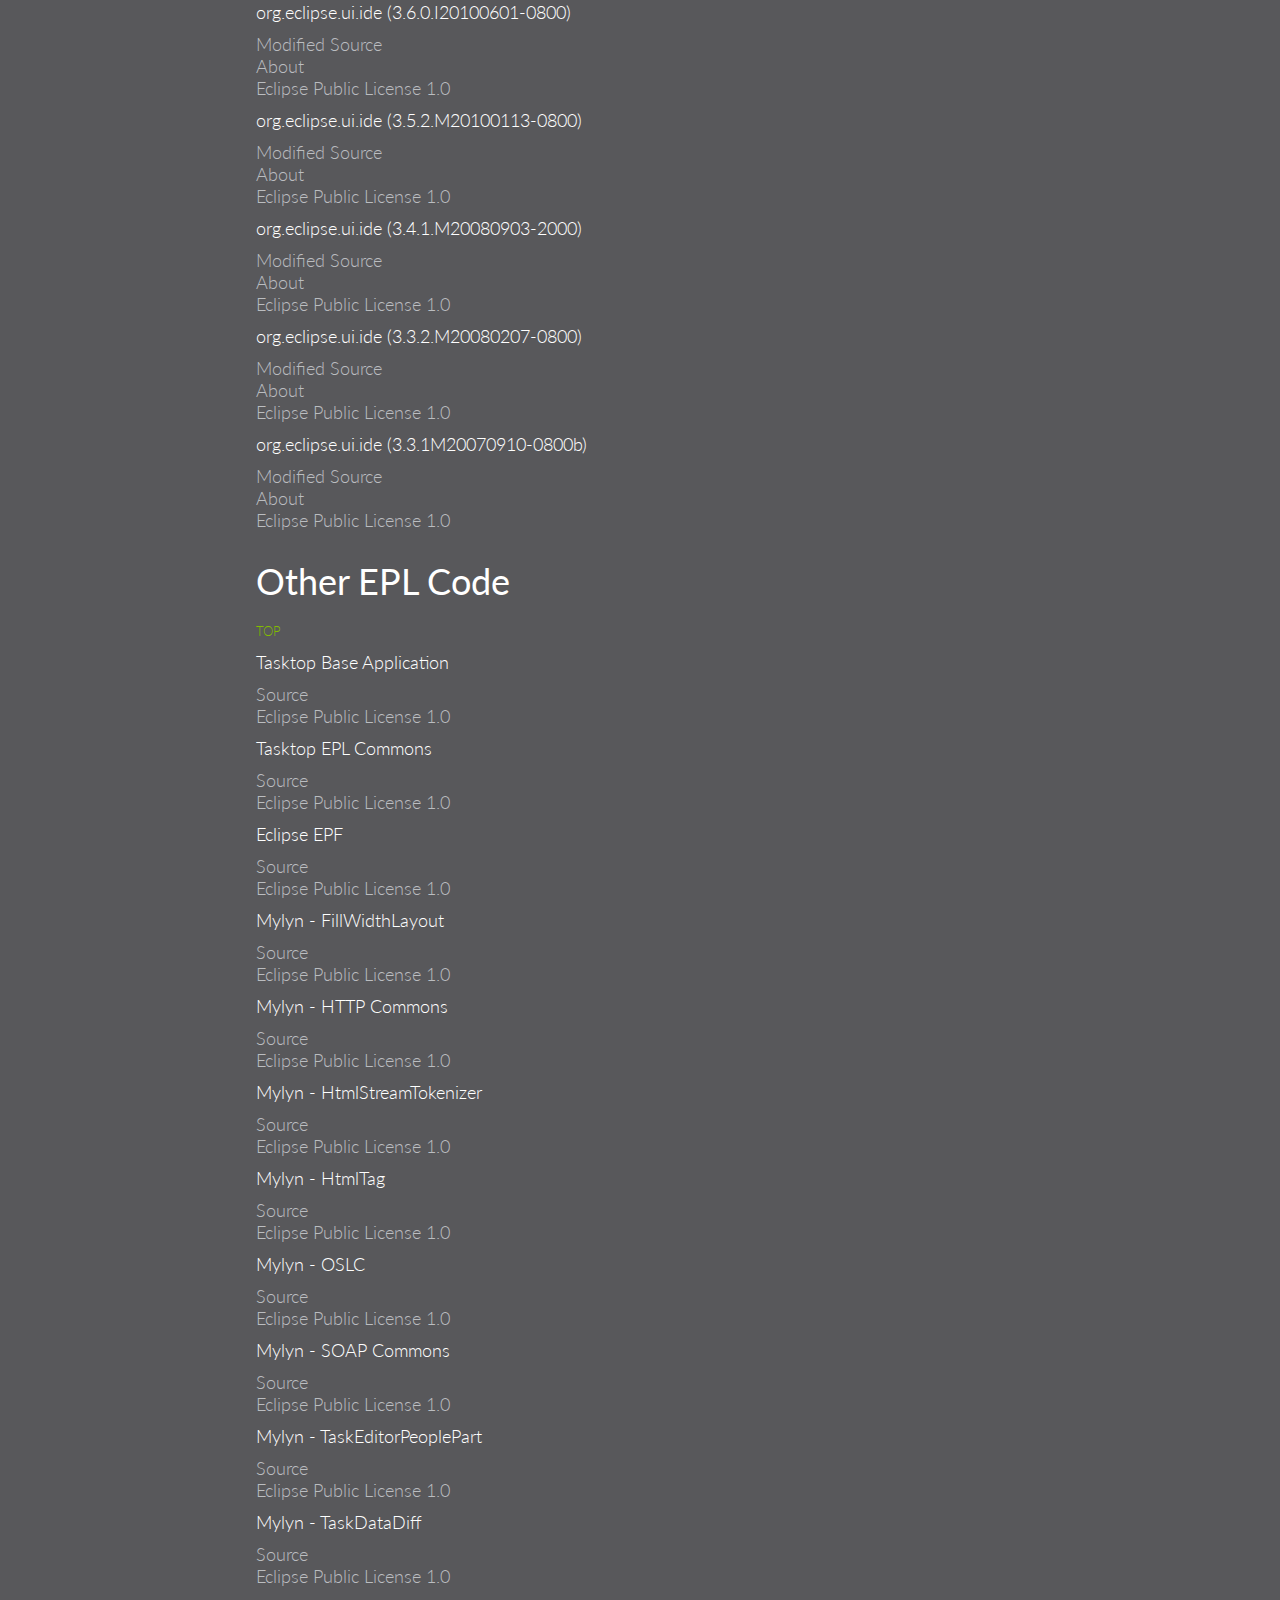
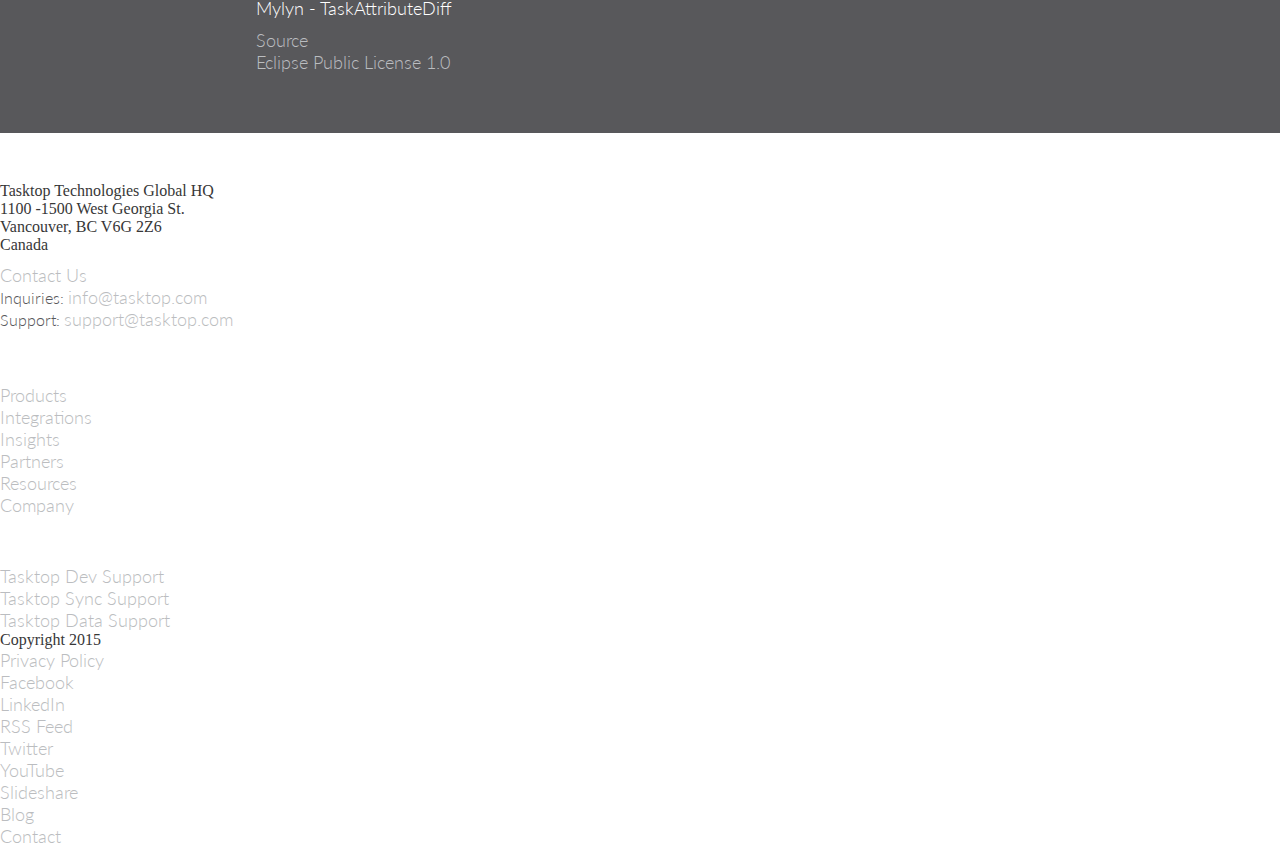
==== commit 63aba522: "Merge pull request #4 from davidslater250/gh-pages" ====
--- a/index.html
+++ b/index.html
@@ -128,6 +128,15 @@
     </h5>
 
     <a id="custom_a" href="https://github.com/Tasktop/code.modifications/raw/aed7ab7108e18059fd5d5bec8beb08cb22f1b37e/src/jira/com.atlassian.connector-3.0.6.18.zip">Source</a><br/>
+    <a id="custom_a" href="https://github.com/Tasktop/code.modifications/raw/0ea665a3ee32a6557037fd4943b5b936c97d10f7/src/about/epl-v10.txt">Eclipse Public License 1.0</a>
+
+    <h4 class="page_h4">com.atlassian.connector 3.0.6 (Tasktop Sync and Dev 4.4)</h4>
+
+    <h5 class="page_h5">com.atlassian.connector.eclipse.jira.core<br/>
+      com.atlassian.connector.eclipse.jira.ui
+    </h5>
+
+    <a id="custom_a" href="https://github.com/Tasktop/code.modifications/raw/aed7ab7108e18059fd5d5bec8beb08cb22f1b37e/src/jira/com.atlassian.connector-3.0.6.2015.zip">Source</a><br/>
     <a id="custom_a" href="https://github.com/Tasktop/code.modifications/raw/0ea665a3ee32a6557037fd4943b5b936c97d10f7/src/about/epl-v10.txt">Eclipse Public License 1.0</a>
 
     <br/><br/>
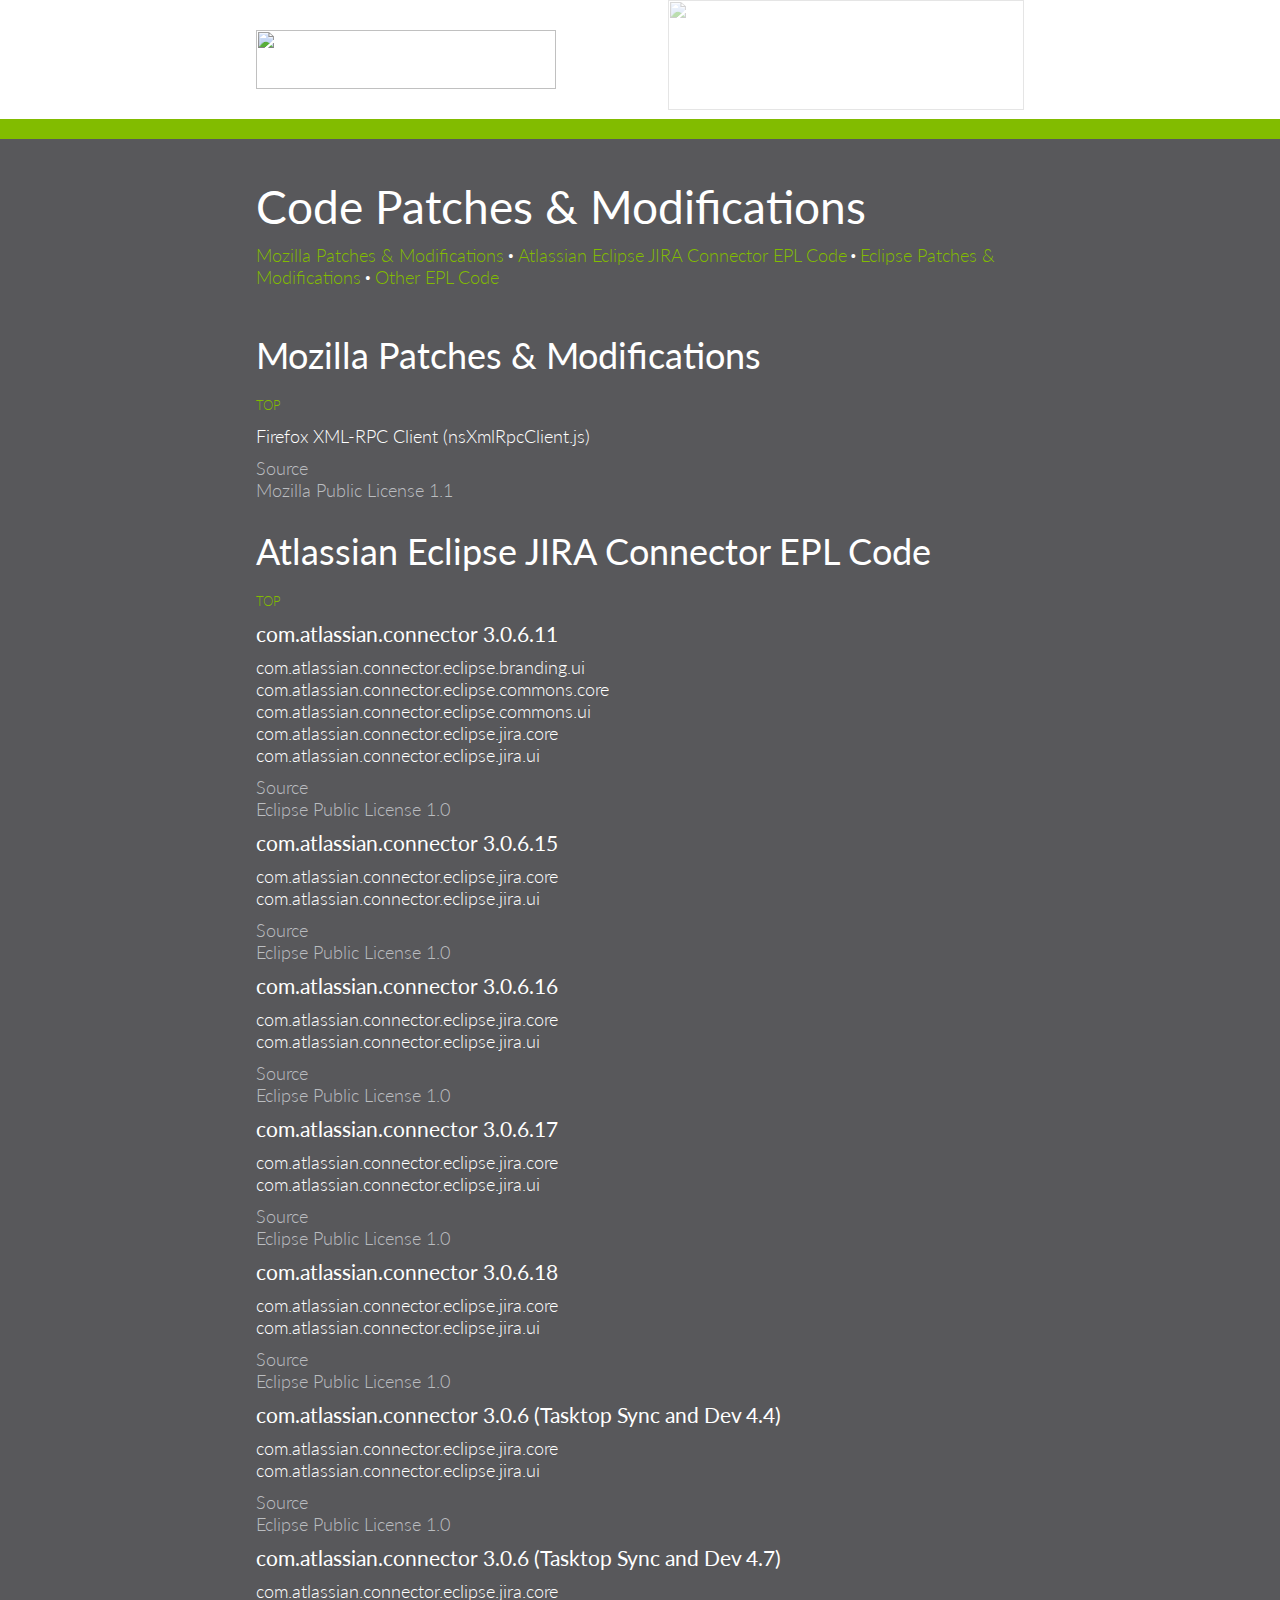
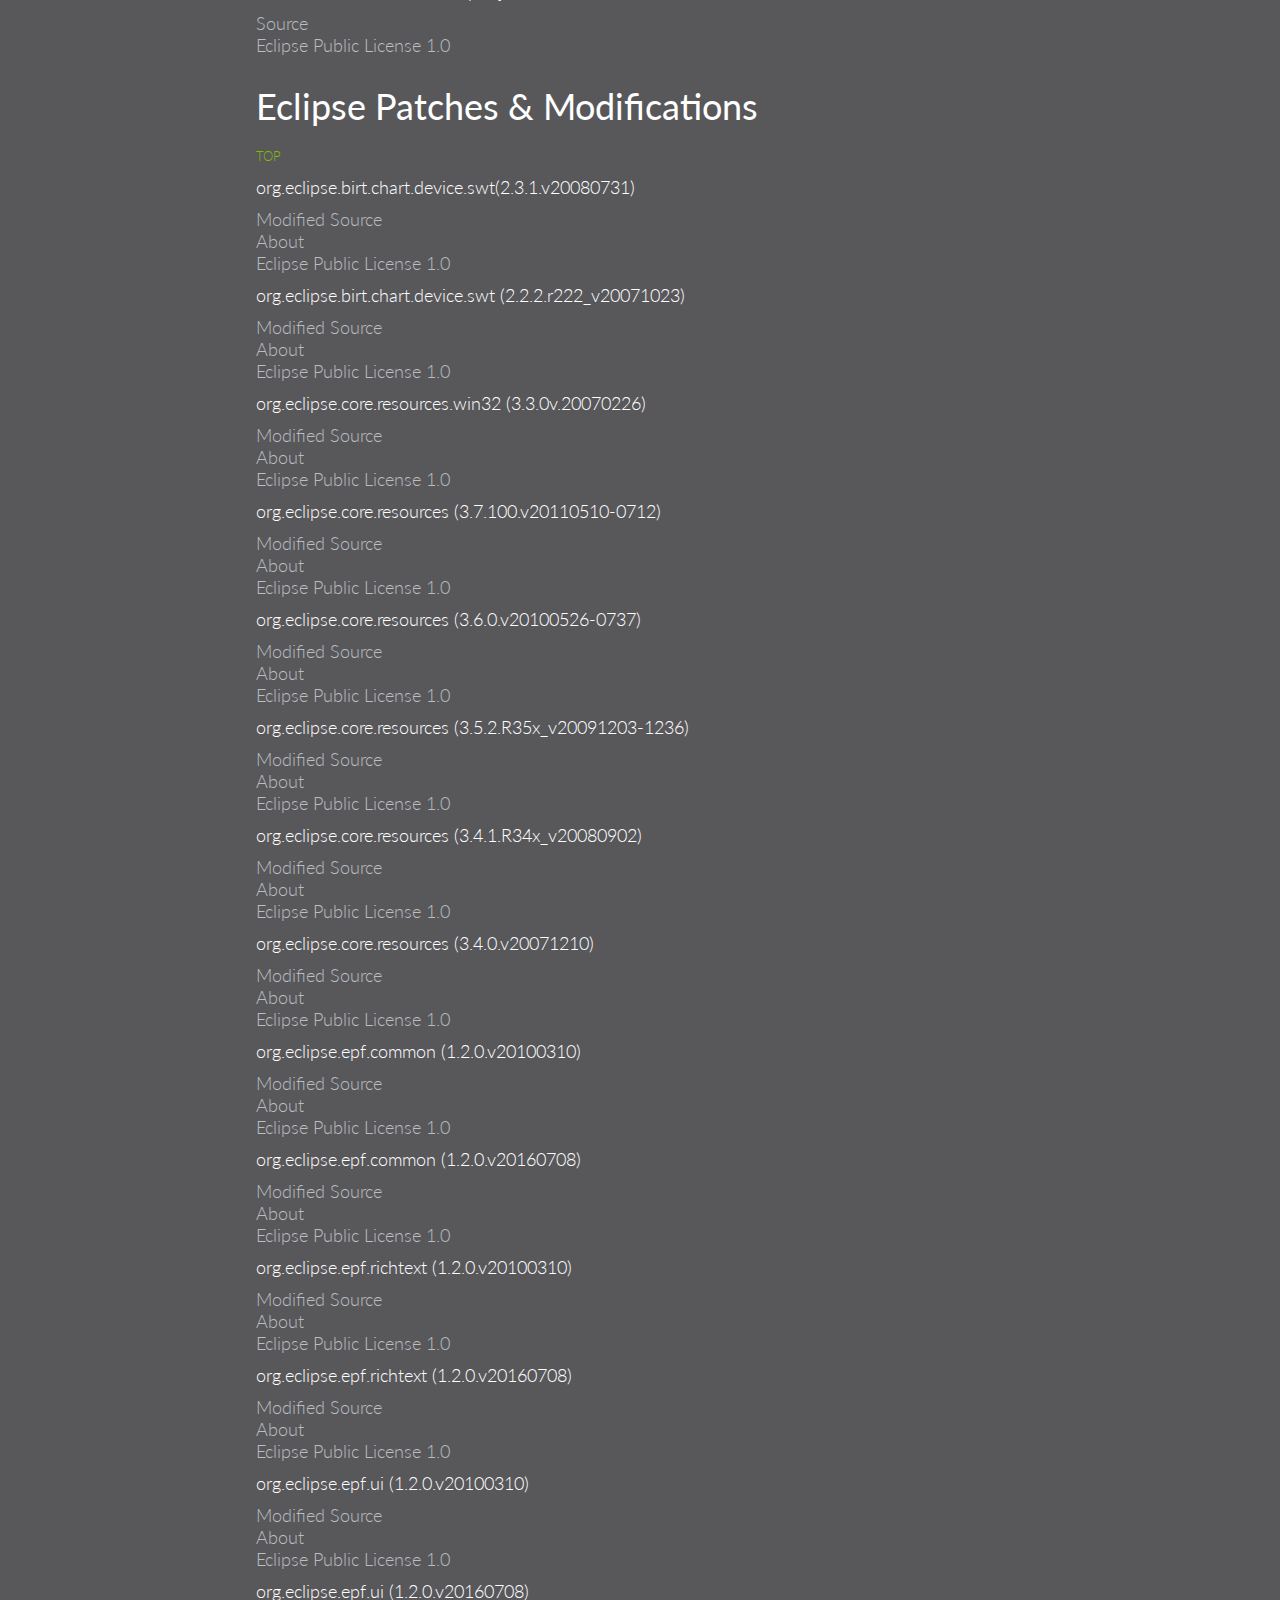
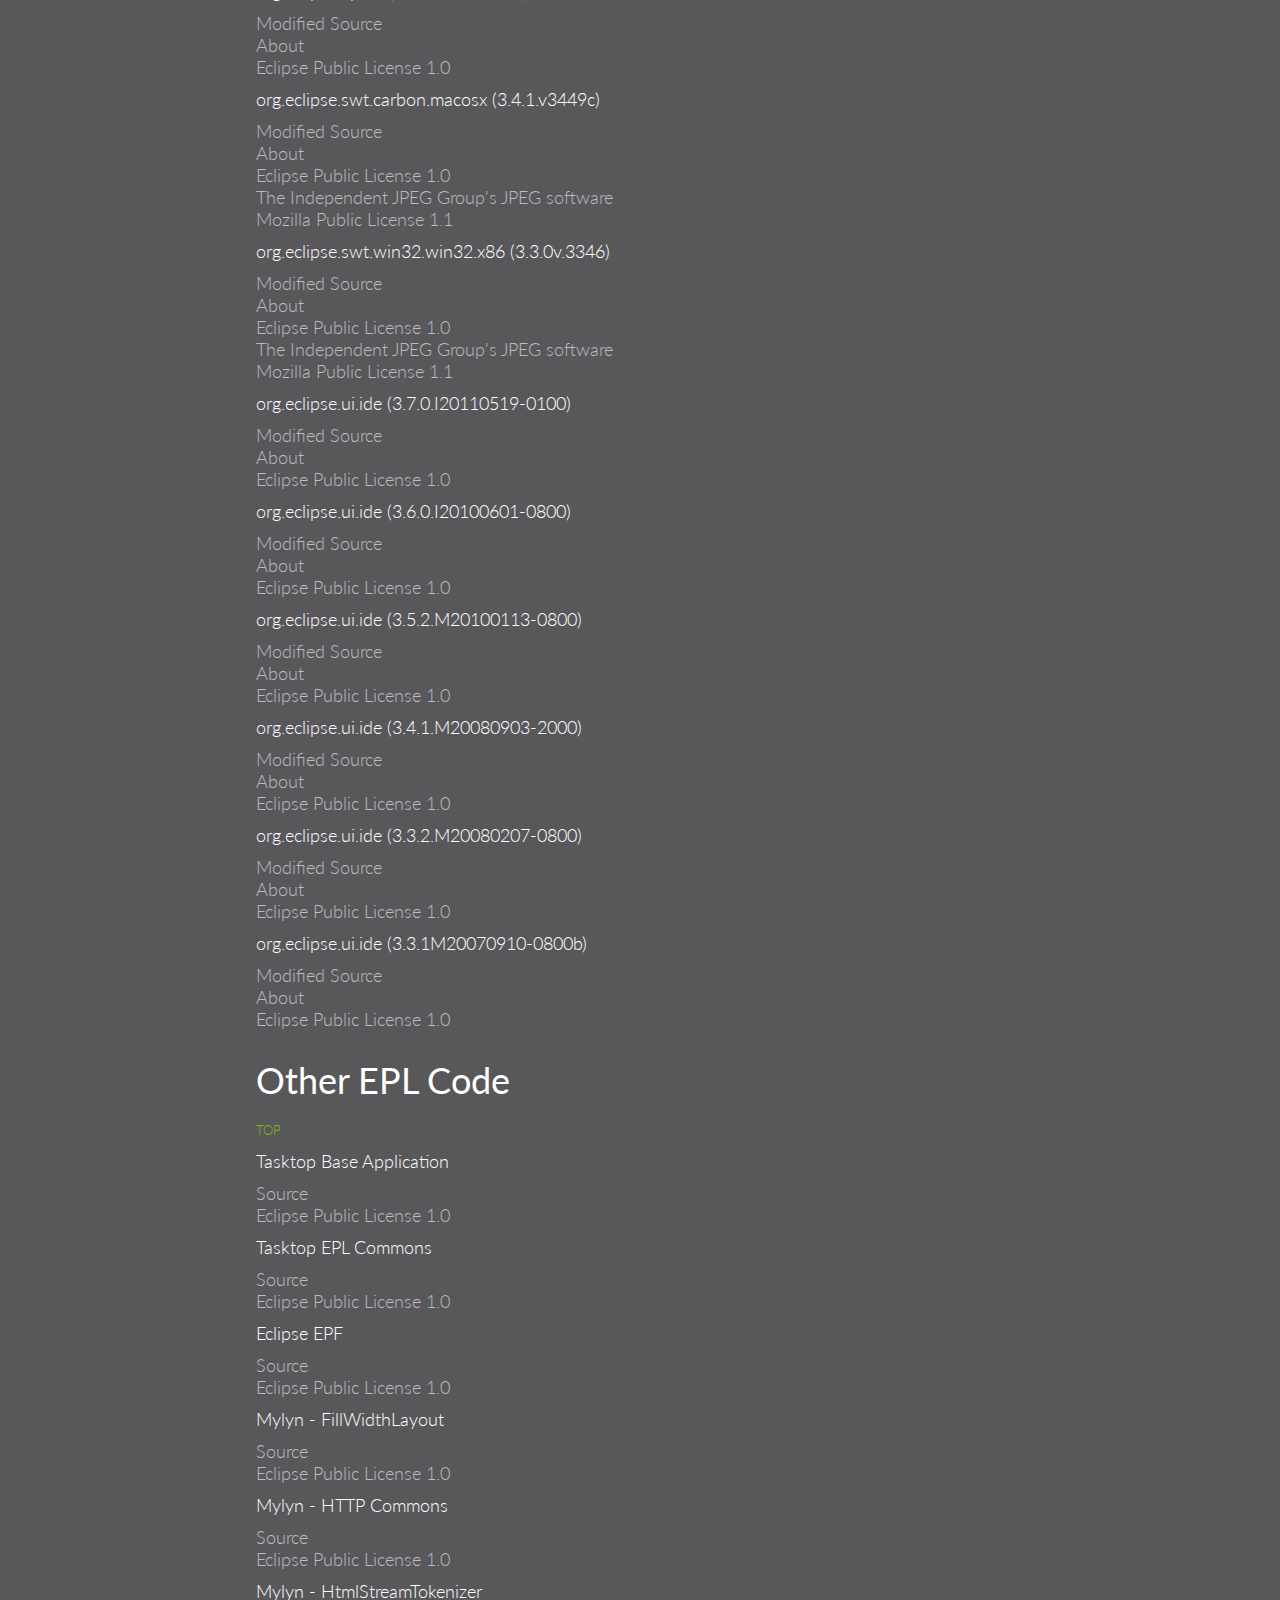
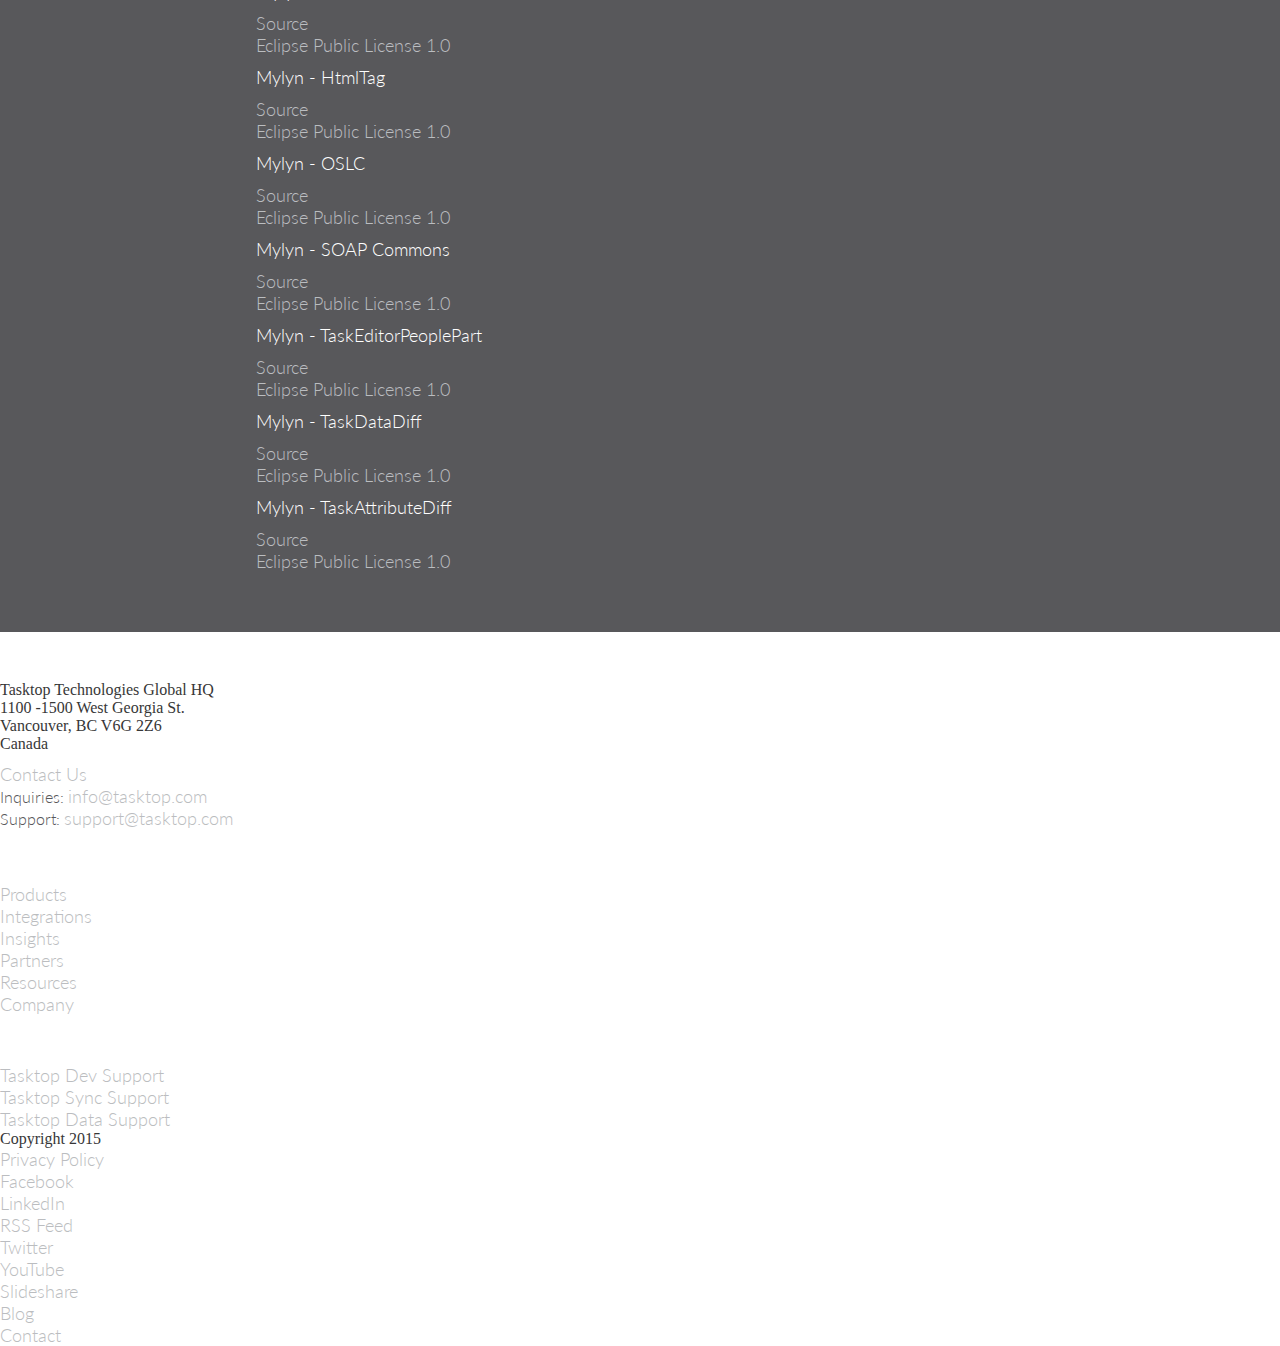
==== commit 28387486: "Merge pull request #11 from starkindustry/gh-pages" ====
--- a/index.html
+++ b/index.html
@@ -11,6 +11,7 @@
 
   <link rel="stylesheet" type="text/css" media="screen" href="stylesheets/stylesheet.css">
   <link rel="stylesheet" type="text/css" href="http://fonts.googleapis.com/css?family=Lato:400,300,400italic,300italic">
+  <link rel="shortcut icon" href="images/favicon.ico" type="image/vnd.microsoft.icon">
 
   <style type="text/css" media="all">
   @import url("http://tasktop.com/modules/system/system.base.css?nqv63x");
@@ -39,12 +40,23 @@
   <title>Tasktop Code Patches &amp; Modifications</title>
 </head>
 
-<body id="home">
+<body>
 
 <script>
-function scrollToElement(element) {
-  $('html,body').animate({ scrollTop: $("#" + element).offset().top }, 750);
-}
+$(document).ready(function() {
+  $(function () {
+    $('a[href*="#"]:not([href="#"])').click(function() {
+        var target = $(this.hash);
+        target = target.length ? target : $('[name=' + this.hash.slice(1) +']');
+        if (target.length) {
+          $('html, body').animate({
+            scrollTop: target.offset().top
+          }, 750);
+          return false;
+        }
+    });
+  });
+});
 </script>
 
 <!-- HEADER -->
@@ -61,18 +73,18 @@
 <div id="main_content_wrap" class="outer">
   <section id="main_content" class="inner">
 
-    <h1 class="page_header">Code Patches &amp; Modifications</h1>
-    <a id="toc" href="#" onClick="scrollToElement('mozilla');">Mozilla Patches &amp; Modifications</a>
+    <h1 id="top" class="page_header">Code Patches &amp; Modifications</h1>
+    <a id="toc" href="#mozilla">Mozilla Patches &amp; Modifications</a>
     &bull;
-    <a id="toc" href="#" onClick="scrollToElement('jira');">Atlassian Eclipse JIRA Connector EPL Code</a>
+    <a id="toc" href="#jira">Atlassian Eclipse JIRA Connector EPL Code</a>
     &bull;
-    <a id="toc" href="#" onClick="scrollToElement('eclipse');">Eclipse Patches &amp; Modifications</a>
+    <a id="toc" href="#eclipse">Eclipse Patches &amp; Modifications</a>
     &bull;
-    <a id="toc" href="#" onClick="scrollToElement('epl');">Other EPL Code</a>
+    <a id="toc" href="#epl">Other EPL Code</a>
     <hr>
     <br/>
     <h2 id="mozilla" class="page_h2">Mozilla Patches &amp; Modifications</h2>
-    <a class="home" href="#" onClick="scrollToElement('home');">TOP</a>
+    <a class="home" href="#top">TOP</a>
     <br/>
     <h5 class="page_h5">Firefox XML-RPC Client (nsXmlRpcClient.js)</h5>
     <a id="custom_a" href="https://github.com/Tasktop/code.modifications/raw/777a04b9c69d8b12cb35f2897c97446ed3ae084d/src/mozilla/nsXmlRpcClient.js">Source</a><br/>
@@ -80,7 +92,7 @@
 
     <br/><br/>
     <h2 id="jira" class="page_h2">Atlassian Eclipse JIRA Connector EPL Code</h2>
-    <a class="home" href="#" onClick="scrollToElement('home');">TOP</a>
+    <a class="home" href="#top">TOP</a>
 
     <h4 class="page_h4">com.atlassian.connector 3.0.6.11</h4>
 
@@ -136,13 +148,20 @@
       com.atlassian.connector.eclipse.jira.ui
     </h5>
 
-    <a id="custom_a" href="https://github.com/Tasktop/code.modifications/raw/aed7ab7108e18059fd5d5bec8beb08cb22f1b37e/src/jira/com.atlassian.connector-3.0.6.2015.zip">Source</a><br/>
+    <a id="custom_a" href="https://github.com/Tasktop/code.modifications/raw/ee791275a92159c663790c97889278b561927d7c/src/jira/com.atlassian.connector-3.0.6.2015.zip">Source</a><br/>
+    <a id="custom_a" href="https://github.com/Tasktop/code.modifications/raw/0ea665a3ee32a6557037fd4943b5b936c97d10f7/src/about/epl-v10.txt">Eclipse Public License 1.0</a>
+
+    <h4 class="page_h4">com.atlassian.connector 3.0.6 (Tasktop Sync and Dev 4.7)</h4>
+
+    <h5 class="page_h5">com.atlassian.connector.eclipse.jira.core</h5>
+
+    <a id="custom_a" href="https://github.com/Tasktop/code.modifications/raw/56ae24315677a82f0aeb717c926ed4d03c5fd26f/src/jira/com.atlassian.connector-3.0.6.20160708.zip">Source</a><br>
     <a id="custom_a" href="https://github.com/Tasktop/code.modifications/raw/0ea665a3ee32a6557037fd4943b5b936c97d10f7/src/about/epl-v10.txt">Eclipse Public License 1.0</a>
 
     <br/><br/>
 
     <h2 id="eclipse" class="page_h2">Eclipse Patches &amp; Modifications</h2>
-    <a class="home" href="#" onClick="scrollToElement('home');">TOP</a>
+    <a class="home" href="#top">TOP</a>
 
     <h5 class="page_h5">org.eclipse.birt.chart.device.swt(2.3.1.v20080731)</h5>
 
@@ -198,15 +217,33 @@
     <a id="custom_a" href="https://github.com/Tasktop/code.modifications/raw/0ea665a3ee32a6557037fd4943b5b936c97d10f7/src/about/org.eclipse.epf.common.txt">About</a><br>
     <a id="custom_a" href="https://github.com/Tasktop/code.modifications/raw/0ea665a3ee32a6557037fd4943b5b936c97d10f7/src/about/epl-v10.txt">Eclipse Public License 1.0</a>
 
+    <h5 class="page_h5">org.eclipse.epf.common (1.2.0.v20160708)</h5>
+
+    <a id="custom_a" href="https://github.com/Tasktop/code.modifications/raw/56ae24315677a82f0aeb717c926ed4d03c5fd26f/src/eclipse/org.eclipse.epf.common_1.2.0.v20160708.zip">Modified Source</a><br>
+    <a id="custom_a" href="https://github.com/Tasktop/code.modifications/raw/0ea665a3ee32a6557037fd4943b5b936c97d10f7/src/about/org.eclipse.epf.common.txt">About</a><br>
+    <a id="custom_a" href="https://github.com/Tasktop/code.modifications/raw/0ea665a3ee32a6557037fd4943b5b936c97d10f7/src/about/epl-v10.txt">Eclipse Public License 1.0</a>
+
     <h5 class="page_h5">org.eclipse.epf.richtext (1.2.0.v20100310)</h5>
 
     <a id="custom_a" href="https://github.com/Tasktop/code.modifications/raw/aed7ab7108e18059fd5d5bec8beb08cb22f1b37e/src/eclipse/org.eclipse.epf.richtext_1.2.0.v20100310.zip">Modified Source</a><br>
     <a id="custom_a" href="https://github.com/Tasktop/code.modifications/raw/0ea665a3ee32a6557037fd4943b5b936c97d10f7/src/about/org.eclipse.epf.richtext.txt">About</a><br>
     <a id="custom_a" href="https://github.com/Tasktop/code.modifications/raw/0ea665a3ee32a6557037fd4943b5b936c97d10f7/src/about/epl-v10.txt">Eclipse Public License 1.0</a>
 
+    <h5 class="page_h5">org.eclipse.epf.richtext (1.2.0.v20160708)</h5>
+
+    <a id="custom_a" href="https://github.com/Tasktop/code.modifications/raw/56ae24315677a82f0aeb717c926ed4d03c5fd26f/src/eclipse/org.eclipse.epf.richtext_1.2.0.v20160708.zip">Modified Source</a><br>
+    <a id="custom_a" href="https://github.com/Tasktop/code.modifications/raw/0ea665a3ee32a6557037fd4943b5b936c97d10f7/src/about/org.eclipse.epf.richtext.txt">About</a><br>
+    <a id="custom_a" href="https://github.com/Tasktop/code.modifications/raw/0ea665a3ee32a6557037fd4943b5b936c97d10f7/src/about/epl-v10.txt">Eclipse Public License 1.0</a>
+
     <h5 class="page_h5">org.eclipse.epf.ui (1.2.0.v20100310)</h5>
 
     <a id="custom_a" href="https://github.com/Tasktop/code.modifications/raw/aed7ab7108e18059fd5d5bec8beb08cb22f1b37e/src/eclipse/org.eclipse.epf.ui_1.2.0.v20100310.zip">Modified Source</a><br>
+    <a id="custom_a" href="https://github.com/Tasktop/code.modifications/raw/0ea665a3ee32a6557037fd4943b5b936c97d10f7/src/about/org.eclipse.epf.ui.txt">About</a><br>
+    <a id="custom_a" href="https://github.com/Tasktop/code.modifications/raw/0ea665a3ee32a6557037fd4943b5b936c97d10f7/src/about/epl-v10.txt">Eclipse Public License 1.0</a>
+
+    <h5 class="page_h5">org.eclipse.epf.ui (1.2.0.v20160708)</h5>
+
+    <a id="custom_a" href="https://github.com/Tasktop/code.modifications/raw/56ae24315677a82f0aeb717c926ed4d03c5fd26f/src/eclipse/org.eclipse.epf.ui_1.2.0.v20160708.zip">Modified Source</a><br>
     <a id="custom_a" href="https://github.com/Tasktop/code.modifications/raw/0ea665a3ee32a6557037fd4943b5b936c97d10f7/src/about/org.eclipse.epf.ui.txt">About</a><br>
     <a id="custom_a" href="https://github.com/Tasktop/code.modifications/raw/0ea665a3ee32a6557037fd4943b5b936c97d10f7/src/about/epl-v10.txt">Eclipse Public License 1.0</a>
 
@@ -265,21 +302,21 @@
     <br/><br/>
 
     <h2 id="epl" class="page_h2">Other EPL Code</h2>
-    <a class="home" href="#" onClick="scrollToElement('home');">TOP</a>
+    <a class="home" href="#top">TOP</a>
 
     <h5 class="page_h5">Tasktop Base Application</h5>
 
-    <a id="custom_a" href="https://github.com/Tasktop/code.modifications/raw/777a04b9c69d8b12cb35f2897c97446ed3ae084d/src/epl/com.tasktop.base.application.ui_1.1.2.zip">Source</a><br/>
+    <a id="custom_a" href="https://github.com/Tasktop/code.modifications/raw/56ae24315677a82f0aeb717c926ed4d03c5fd26f/src/epl/com.tasktop.base.application.ui_1.1.5.zip">Source</a><br/>
     <a id="custom_a" href="https://github.com/Tasktop/code.modifications/raw/0ea665a3ee32a6557037fd4943b5b936c97d10f7/src/about/epl-v10.txt">Eclipse Public License 1.0</a>
 
     <h5 class="page_h5">Tasktop EPL Commons</h5>
 
-    <a id="custom_a" href="https://github.com/Tasktop/code.modifications/raw/777a04b9c69d8b12cb35f2897c97446ed3ae084d/src/epl/com.tasktop.epl.commons.core_3.0.0.zip">Source</a><br/>
+    <a id="custom_a" href="https://github.com/Tasktop/code.modifications/raw/56ae24315677a82f0aeb717c926ed4d03c5fd26f/src/epl/com.tasktop.epl.commons.core_3.0.0.20160708.zip">Source</a><br/>
     <a id="custom_a" href="https://github.com/Tasktop/code.modifications/raw/0ea665a3ee32a6557037fd4943b5b936c97d10f7/src/about/epl-v10.txt">Eclipse Public License 1.0</a>
 
     <h5 class="page_h5">Eclipse EPF</h5>
 
-    <a id="custom_a" href="https://github.com/Tasktop/code.modifications/raw/777a04b9c69d8b12cb35f2897c97446ed3ae084d/src/epl/com.tasktop.org.eclipse.epf_1.2.5.zip">Source</a><br/>
+    <a id="custom_a" href="https://github.com/Tasktop/code.modifications/raw/56ae24315677a82f0aeb717c926ed4d03c5fd26f/src/epl/com.tasktop.org.eclipse.epf_1.2.5.20160708.zip">Source</a><br/>
     <a id="custom_a" href="https://github.com/Tasktop/code.modifications/raw/0ea665a3ee32a6557037fd4943b5b936c97d10f7/src/about/epl-v10.txt">Eclipse Public License 1.0</a>
 
     <h5 class="page_h5">Mylyn - FillWidthLayout</h5>
@@ -289,7 +326,7 @@
 
     <h5 class="page_h5">Mylyn - HTTP Commons</h5>
 
-    <a id="custom_a" href="https://github.com/Tasktop/code.modifications/raw/aed7ab7108e18059fd5d5bec8beb08cb22f1b37e/src/epl/com.tasktop.mylyn.commons.http.core_1.0.3.zip">Source</a><br/>
+    <a id="custom_a" href="https://github.com/Tasktop/code.modifications/raw/56ae24315677a82f0aeb717c926ed4d03c5fd26f/src/epl/com.tasktop.mylyn.commons.http.core_1.0.3.20160708.zip">Source</a><br/>
     <a id="custom_a" href="https://github.com/Tasktop/code.modifications/raw/0ea665a3ee32a6557037fd4943b5b936c97d10f7/src/about/epl-v10.txt">Eclipse Public License 1.0</a>
 
     <h5 class="page_h5">Mylyn - HtmlStreamTokenizer</h5>
@@ -304,12 +341,12 @@
 
     <h5 class="page_h5">Mylyn - OSLC</h5>
 
-    <a id="custom_a" href="https://github.com/Tasktop/code.modifications/raw/aed7ab7108e18059fd5d5bec8beb08cb22f1b37e/src/epl/com.tasktop.mylyn.oslc_3.11.0.zip">Source</a><br/>
+    <a id="custom_a" href="https://github.com/Tasktop/code.modifications/raw/56ae24315677a82f0aeb717c926ed4d03c5fd26f/src/epl/com.tasktop.mylyn.oslc_3.11.0.20160708.zip">Source</a><br/>
     <a id="custom_a" href="https://github.com/Tasktop/code.modifications/raw/0ea665a3ee32a6557037fd4943b5b936c97d10f7/src/about/epl-v10.txt">Eclipse Public License 1.0</a>
 
     <h5 class="page_h5">Mylyn - SOAP Commons</h5>
 
-    <a id="custom_a" href="https://github.com/Tasktop/code.modifications/raw/aed7ab7108e18059fd5d5bec8beb08cb22f1b37e/src/epl/com.tasktop.mylyn.commons.soap_3.11.0.zip">Source</a><br/>
+    <a id="custom_a" href="https://github.com/Tasktop/code.modifications/raw/56ae24315677a82f0aeb717c926ed4d03c5fd26f/src/epl/com.tasktop.mylyn.commons.soap_3.11.0.20160708.zip">Source</a><br/>
     <a id="custom_a" href="https://github.com/Tasktop/code.modifications/raw/0ea665a3ee32a6557037fd4943b5b936c97d10f7/src/about/epl-v10.txt">Eclipse Public License 1.0</a>
 
     <h5 class="page_h5">Mylyn - TaskEditorPeoplePart</h5>
--- a/stylesheets/stylesheet.css
+++ b/stylesheets/stylesheet.css
@@ -114,11 +114,6 @@
 
 a:hover, a:focus { color: #82BC00; text-decoration: none;}
 
-/*footer a {
-color: #58585B;
-text-decoration: none;
-}*/
-
 em {
   font-style: italic;
 }
@@ -148,9 +143,8 @@
 }
 
 .page_header {
-  margin: 10px 0;
-  font-weight: 400;
-  color: #58585B;
+  font-weight: 400;
+  color: #FFFFFF;
   font-family: 'Lato', sans-serif;
   font-size: 46px;
   font-weight: 400;
@@ -186,6 +180,15 @@
   font-weight: 300;
   color: #FFFFFF;
   font-family: 'Lato', sans-serif;
+}
+
+hr {
+  border: 0;
+  height: .5px;
+  background-image: linear-gradient(to right,
+    rgba(88, 88, 91, 0.6),
+    rgba(88, 88, 91, 0.8),
+    rgba(88, 88, 91, 1));
 }
 
 #header_wrap {
@@ -201,7 +204,7 @@
 }
 
 #logo {
-  padding-top: 10px;
+  padding: 20px 0px;
 }
 
 
@@ -211,13 +214,15 @@
 }
 
 #main_content {
-  padding-top: 20px;
+  padding-top: 30px;
   background: #58585B;
   padding-bottom: 60px;
+  color: #FFFFFF;
 }
 
 #divider {
   background: #82BC00;
+  height: 20px;
 }
 
 #custom_a {
@@ -235,14 +240,14 @@
 }
 
 #toc {
-  color: #FFFFFF;
+  color: #82BC00;
   font-size: 18px;
   font-weight: 300;
   transition: all 250ms ease-in-out 0s;
 }
 
 #toc:hover {
-  color: #58585B;
+  color: #E3E733;
 }
 
 #toc_bar {
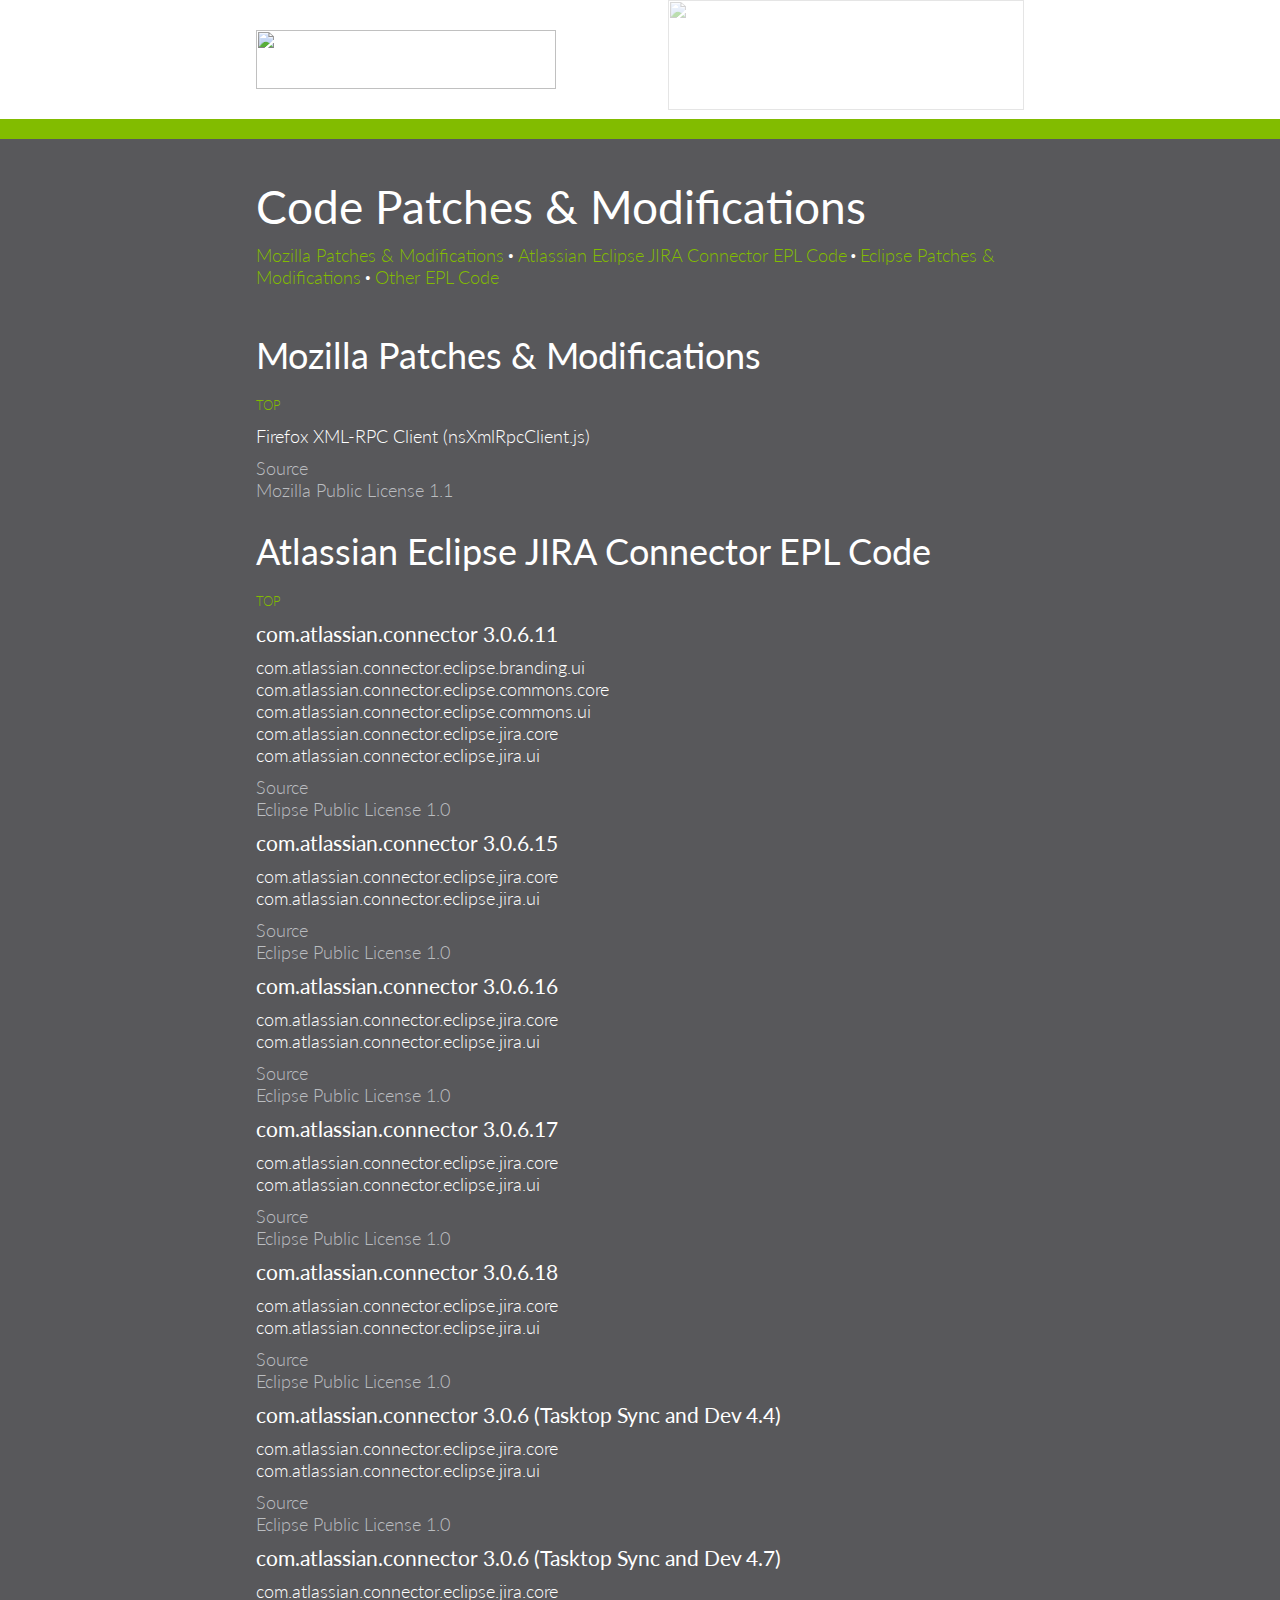
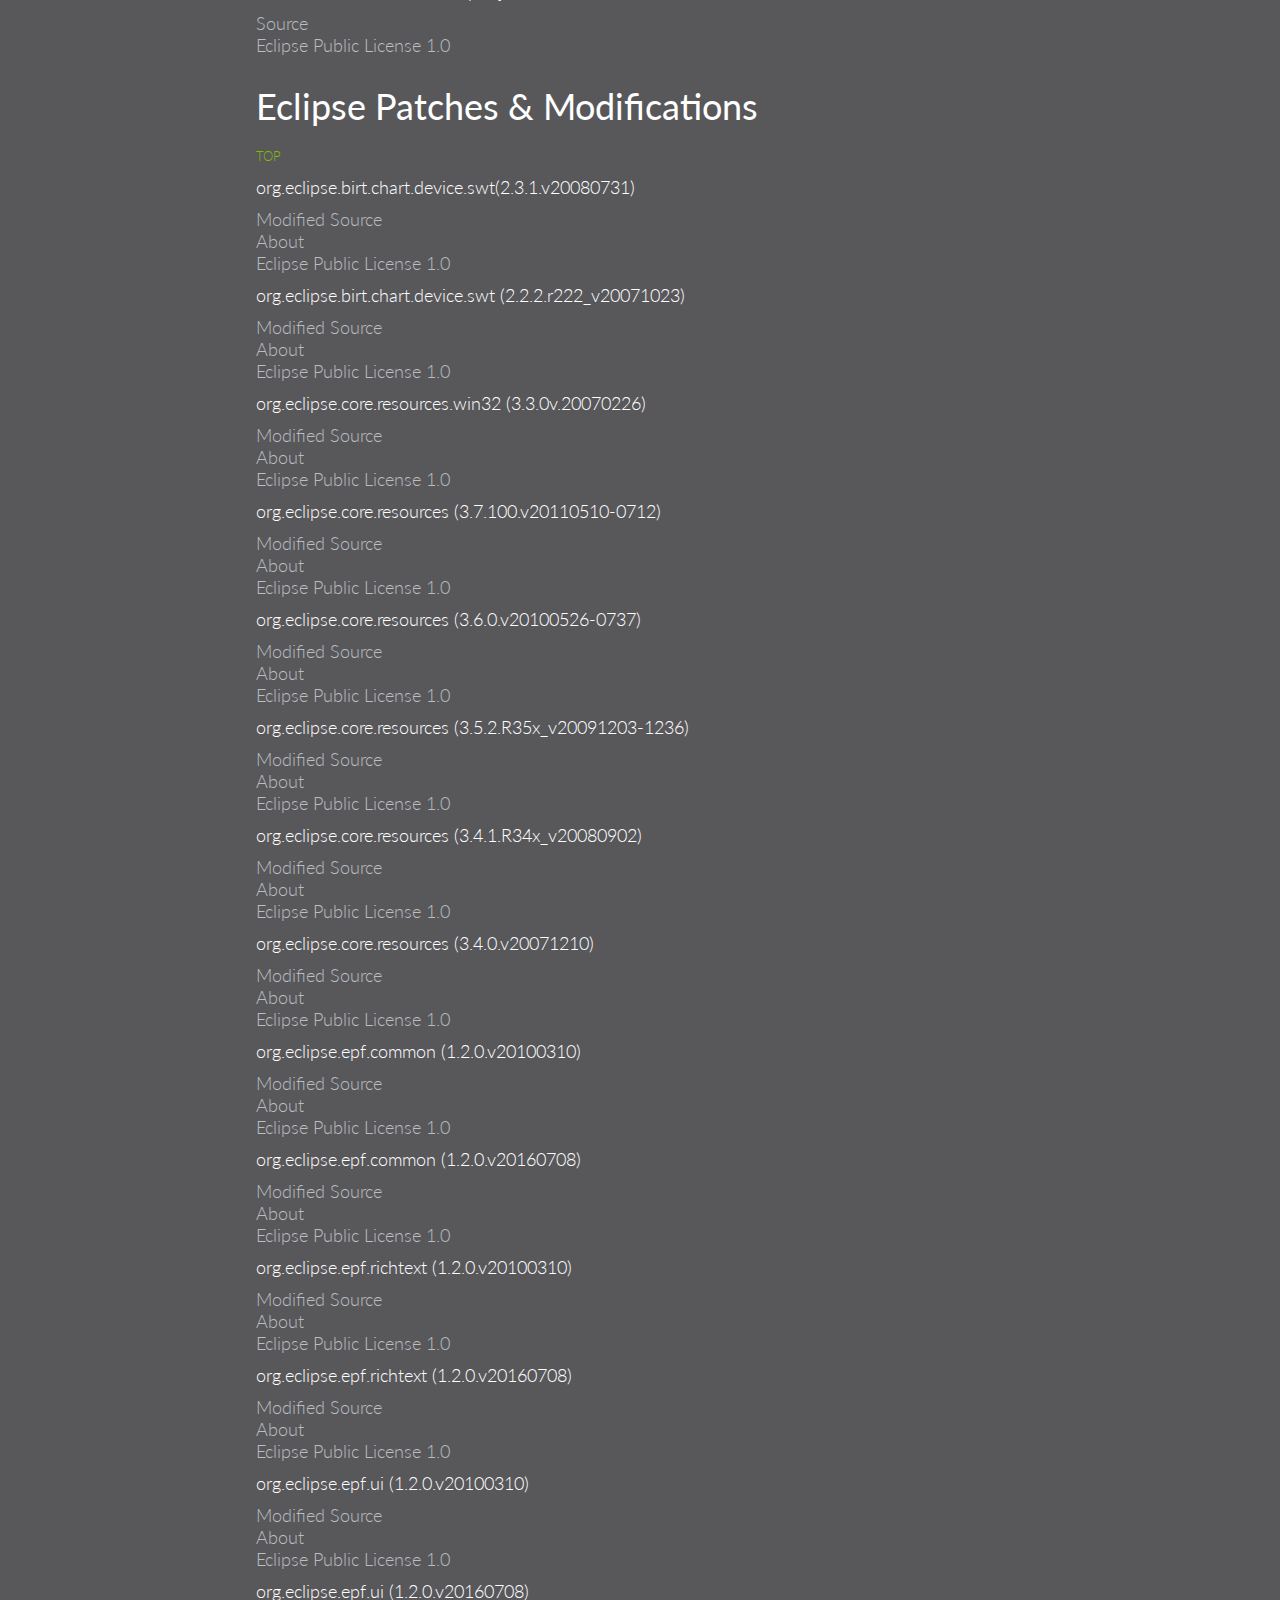
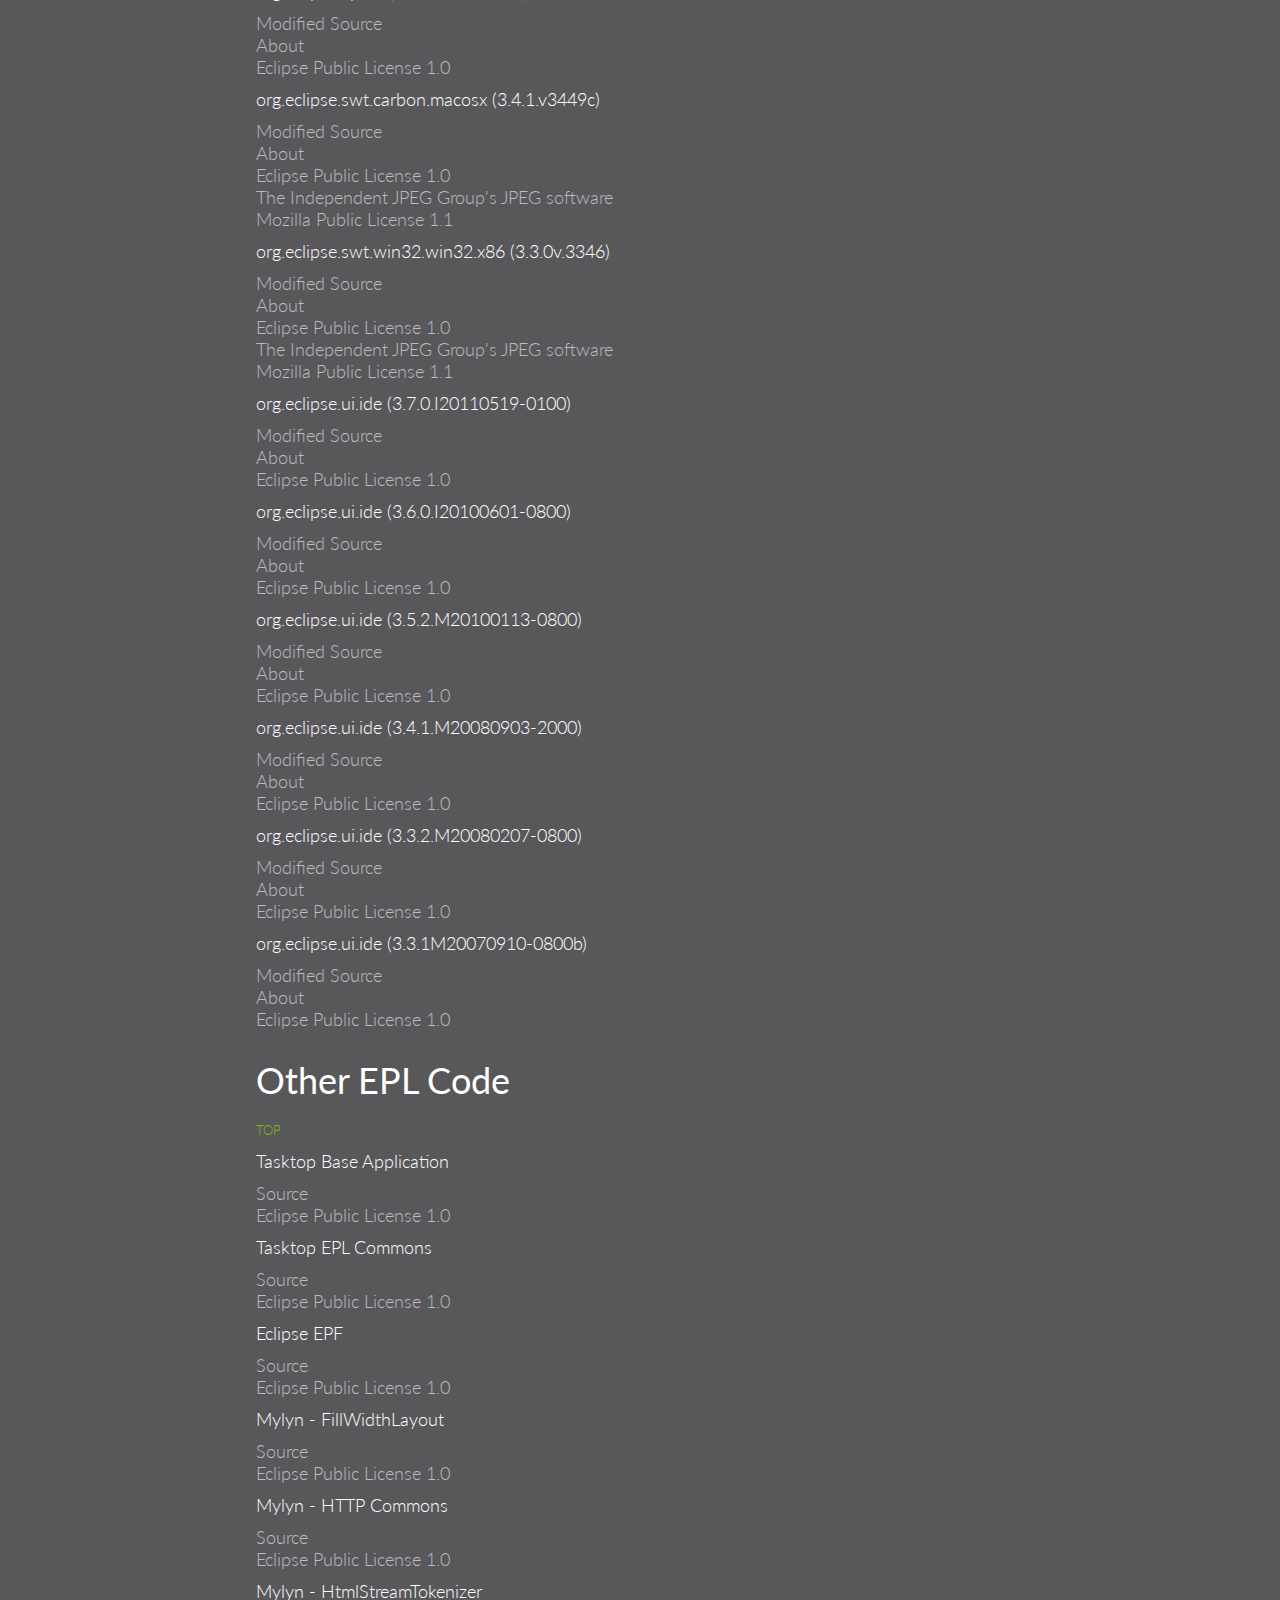
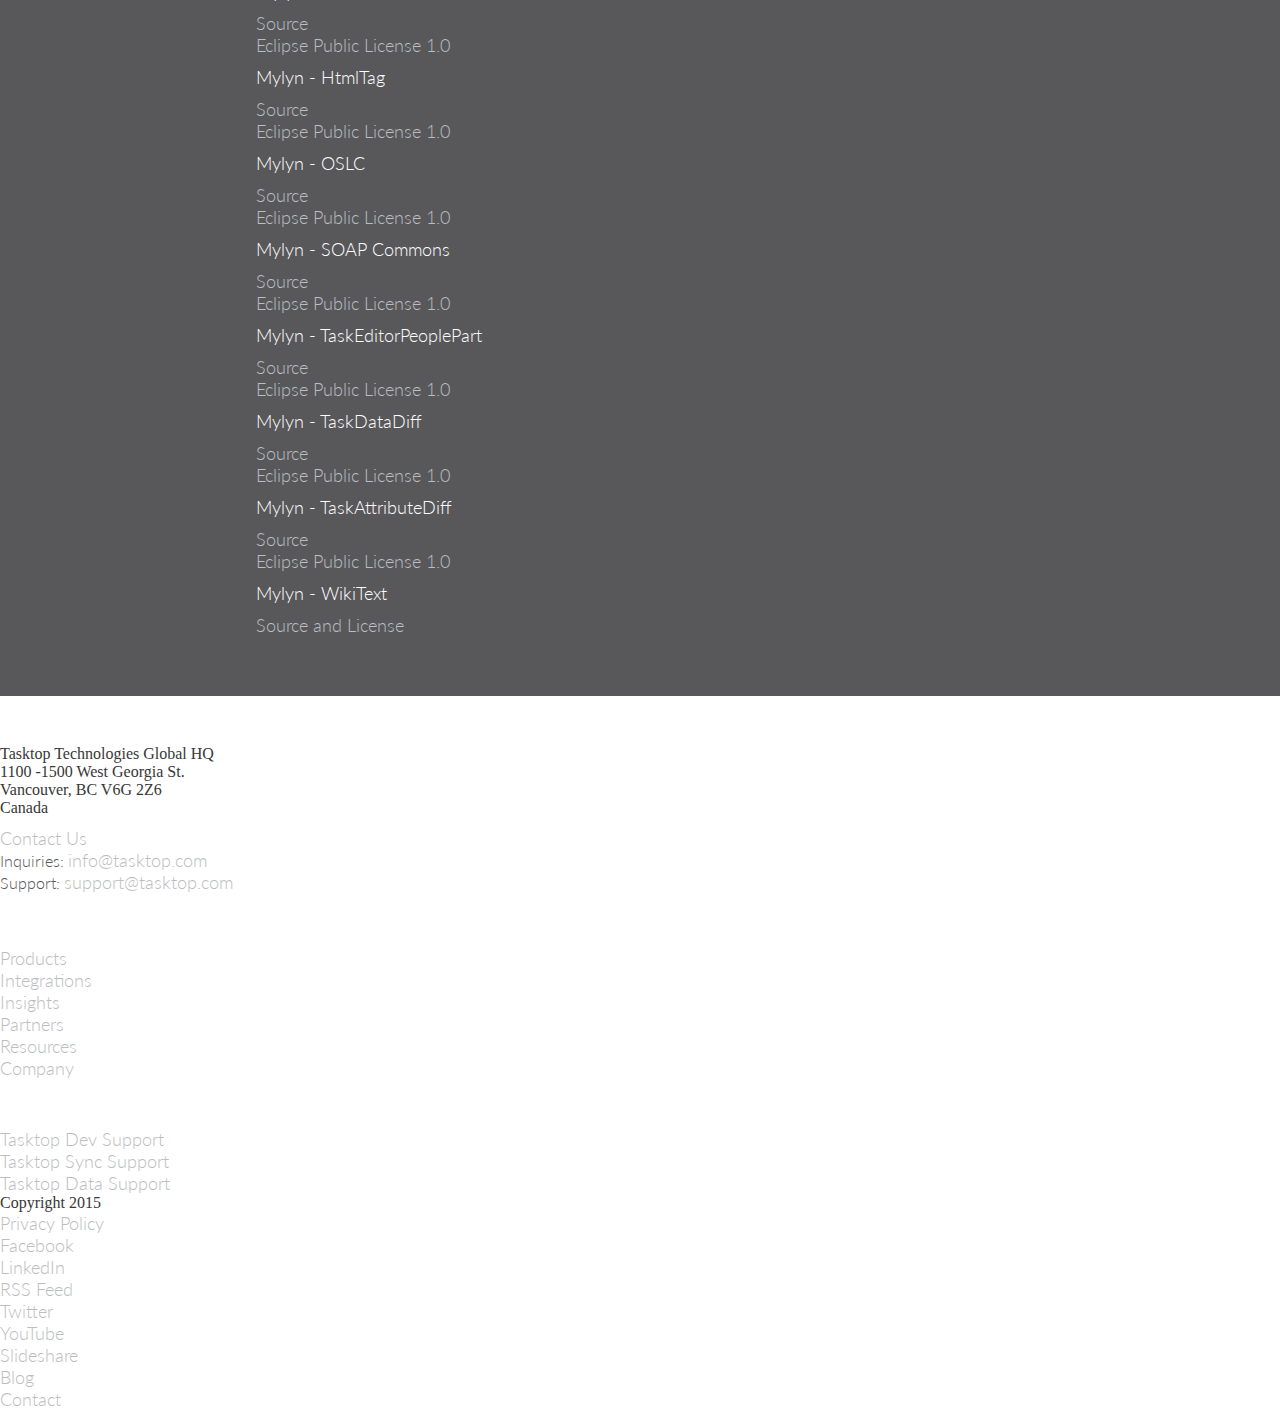
==== commit 28e9014e: "SDK-4214: Add WikiText section to page" ====
--- a/index.html
+++ b/index.html
@@ -306,7 +306,7 @@
 
     <h5 class="page_h5">Tasktop Base Application</h5>
 
-    <a id="custom_a" href="https://github.com/Tasktop/code.modifications/raw/56ae24315677a82f0aeb717c926ed4d03c5fd26f/src/epl/com.tasktop.base.application.ui_1.1.5.zip">Source</a><br/>
+    <a id="custom_a" href="https://github.com/Tasktop/code.modifications/raw/8ba1a31b4c6d505294957e7ab08e95cff8a82259/src/epl/com.tasktop.base.application.ui_1.1.6.zip">Source</a><br/>
     <a id="custom_a" href="https://github.com/Tasktop/code.modifications/raw/0ea665a3ee32a6557037fd4943b5b936c97d10f7/src/about/epl-v10.txt">Eclipse Public License 1.0</a>
 
     <h5 class="page_h5">Tasktop EPL Commons</h5>
@@ -363,6 +363,10 @@
 
     <a id="custom_a" href="https://github.com/Tasktop/code.modifications/raw/aed7ab7108e18059fd5d5bec8beb08cb22f1b37e/src/epl/SyncTaskAttributeDiff.java">Source</a><br/>
     <a id="custom_a" href="https://github.com/Tasktop/code.modifications/raw/0ea665a3ee32a6557037fd4943b5b936c97d10f7/src/about/epl-v10.txt">Eclipse Public License 1.0</a>
+
+    <h5 class="page_h5">Mylyn - WikiText</h5>
+
+    <a id="custom_a" href="https://github.com/Tasktop/code.modifications/tree/master/src/wikitext">Source and License</a><br/>
   </section>
 </div>
 
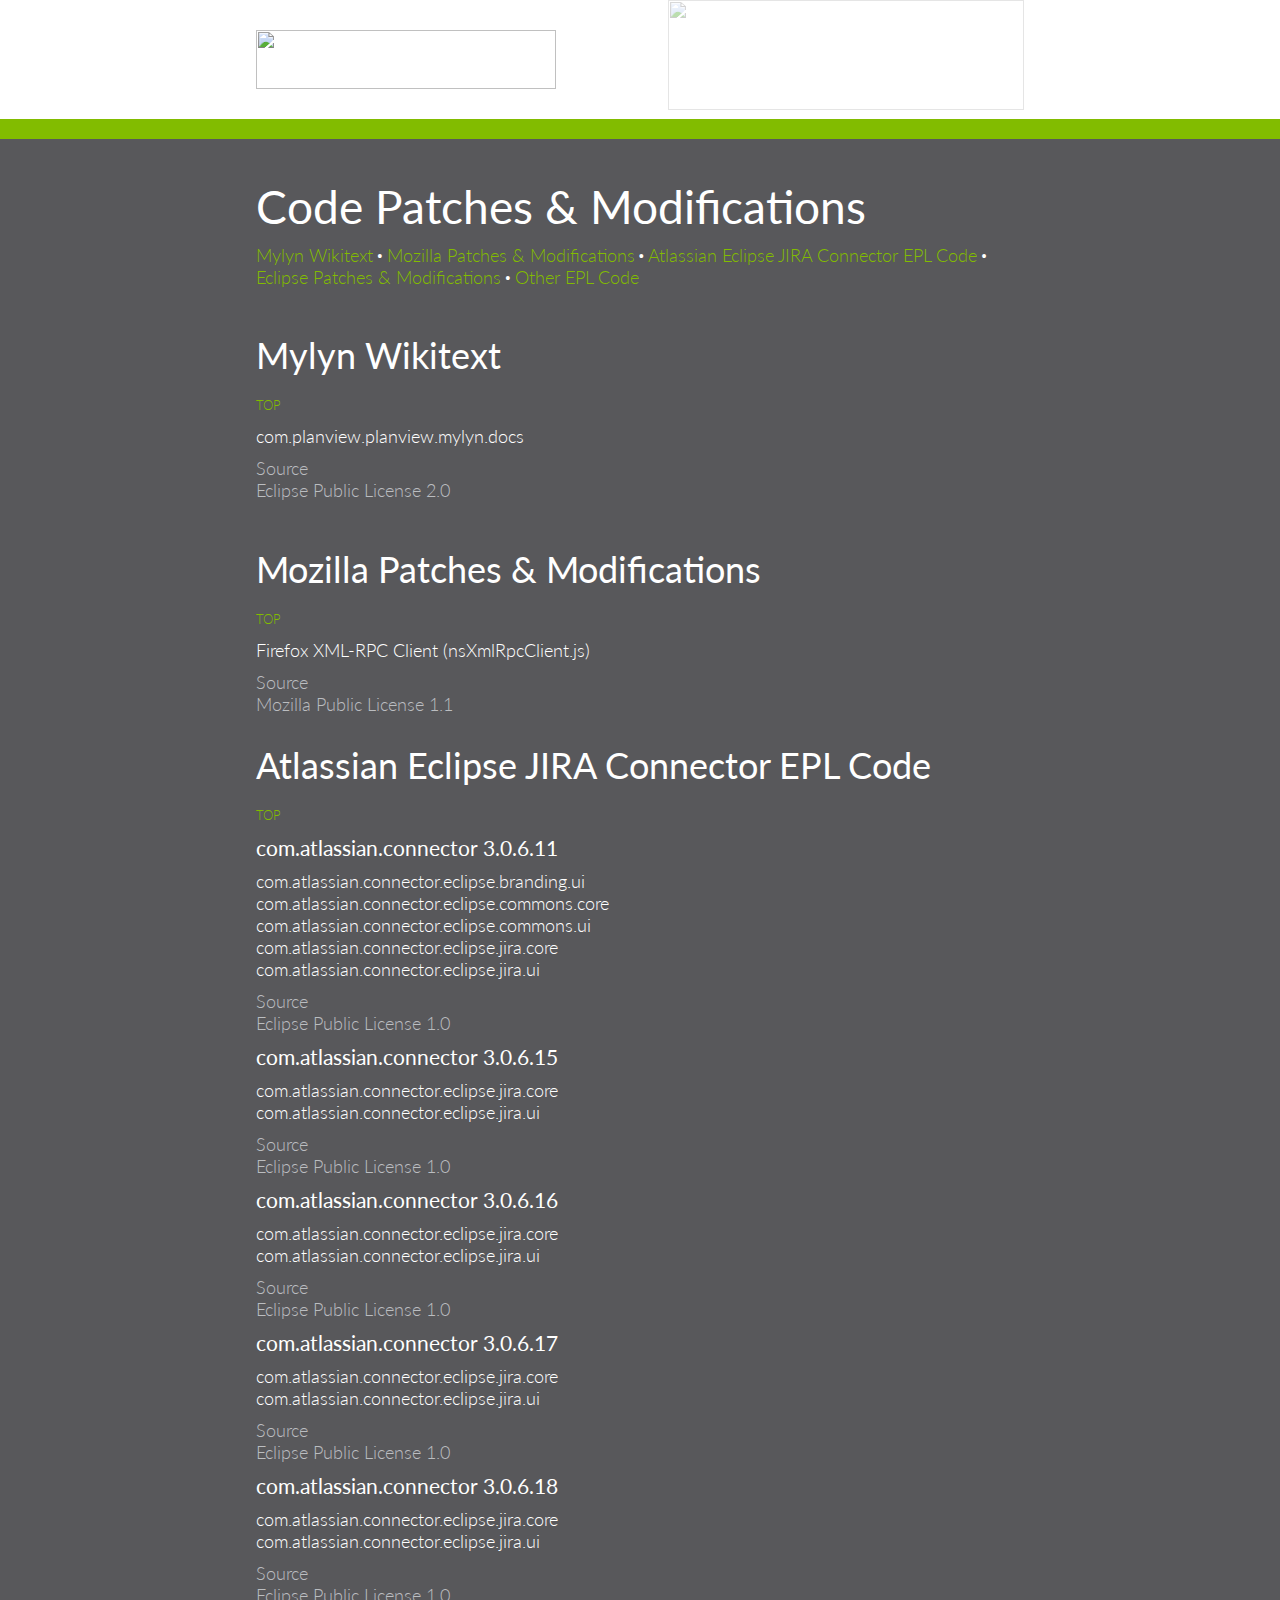
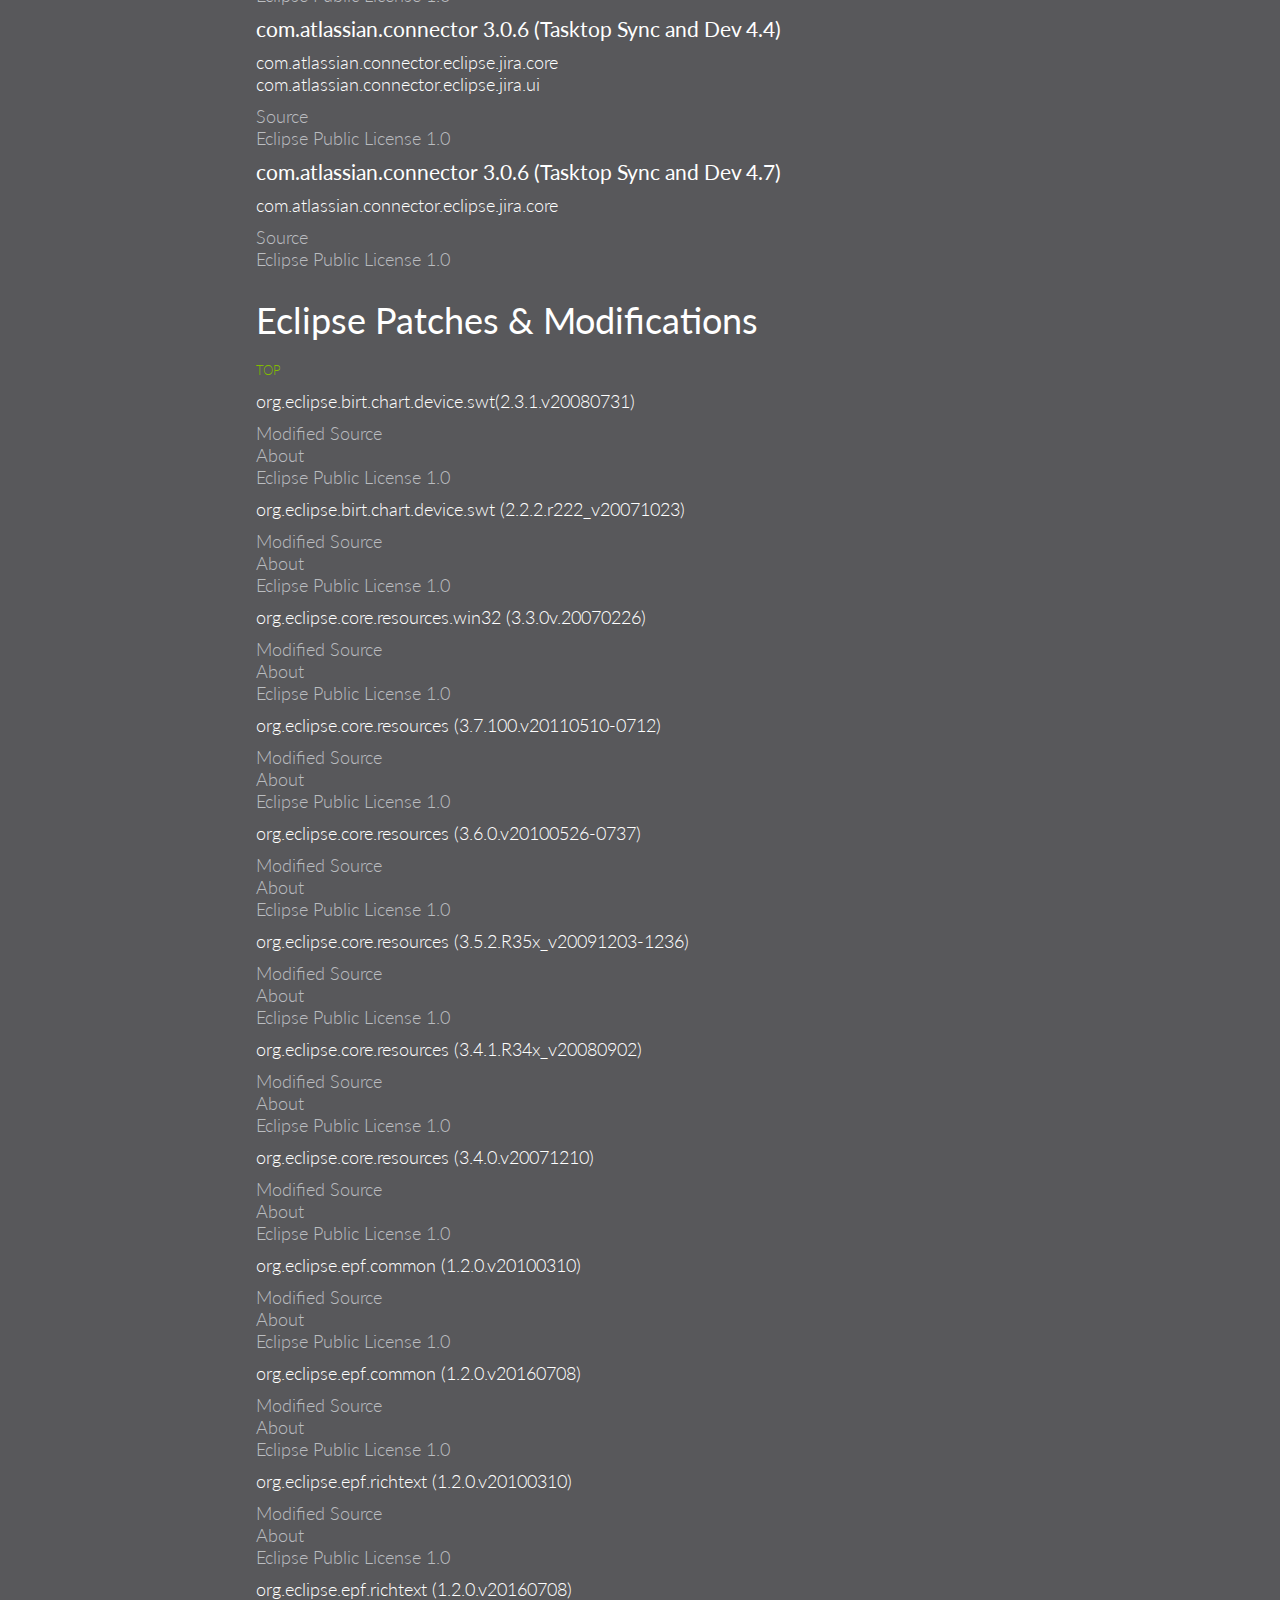
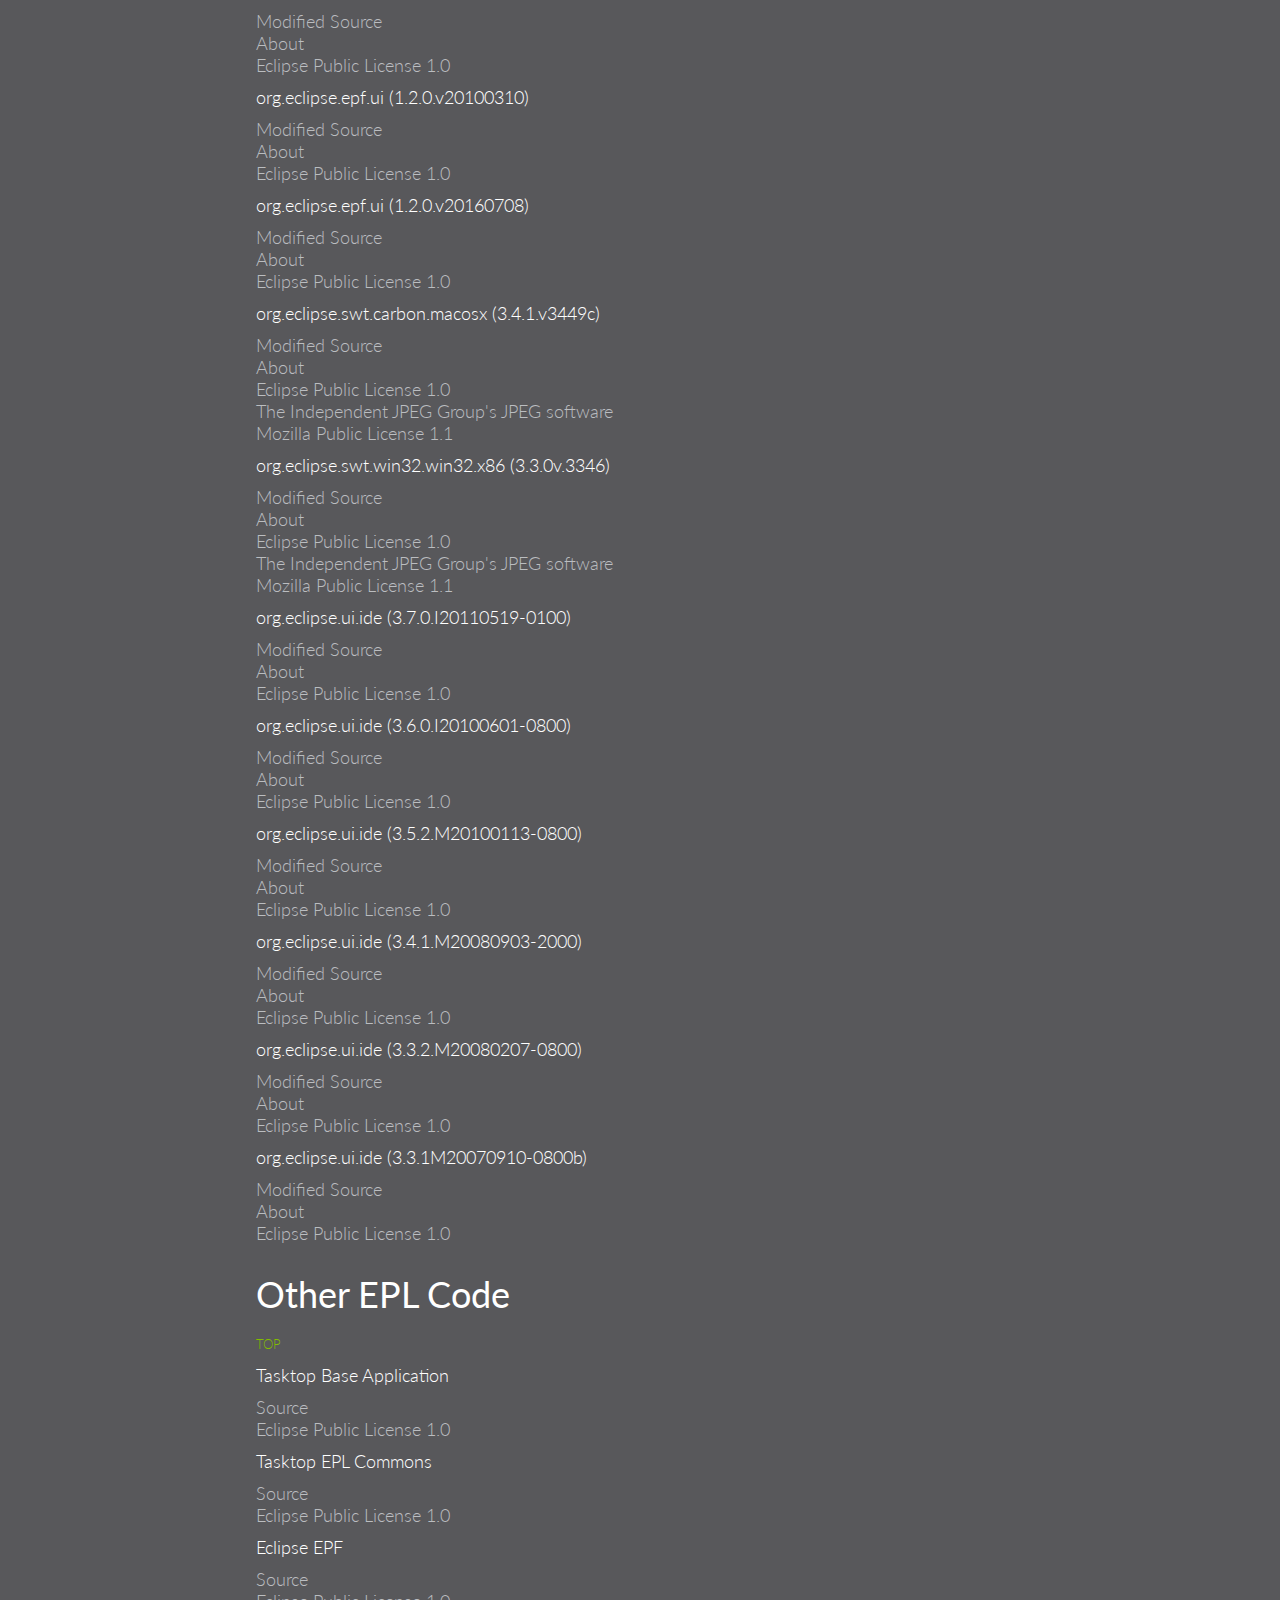
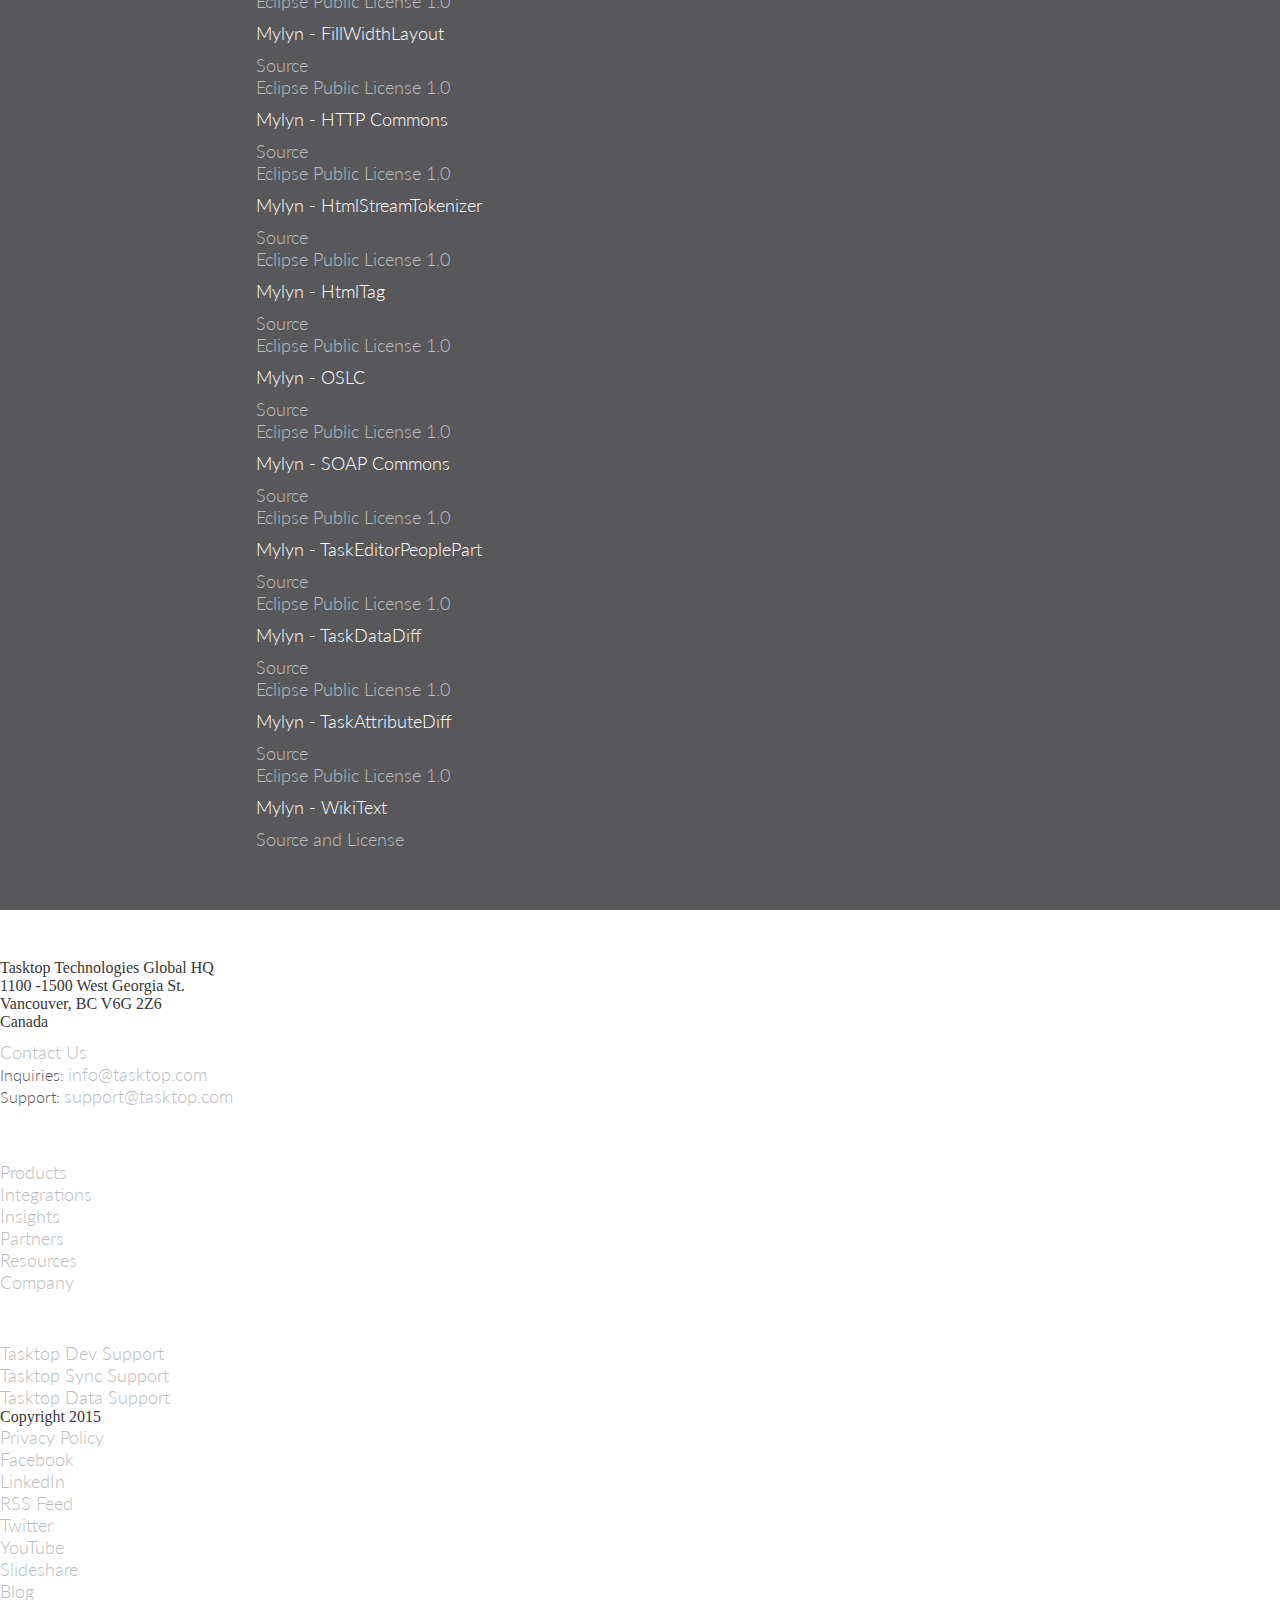
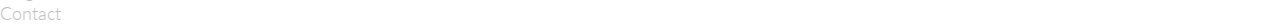
==== commit 74f8a343: "SDK-4214: Add WikiText section to page" ====
--- a/index.html
+++ b/index.html
@@ -74,6 +74,8 @@
   <section id="main_content" class="inner">
 
     <h1 id="top" class="page_header">Code Patches &amp; Modifications</h1>
+    <a id="toc" href="#wikitext">Mylyn Wikitext</a>
+    &bull;
     <a id="toc" href="#mozilla">Mozilla Patches &amp; Modifications</a>
     &bull;
     <a id="toc" href="#jira">Atlassian Eclipse JIRA Connector EPL Code</a>
@@ -82,7 +84,16 @@
     &bull;
     <a id="toc" href="#epl">Other EPL Code</a>
     <hr>
+    
     <br/>
+    <h2 id="wikitext" class="page_h2">Mylyn Wikitext</h2>
+    <a class="home" href="#top">TOP</a>
+    <br/>
+    <h5 class="page_h5">com.planview.planview.mylyn.docs</h5>
+    <a id="custom_a" href="https://github.com/Tasktop/code.modifications/tree/master/src/wikitext">Source</a><br/>
+    <a id="custom_a" href="https://www.eclipse.org/legal/epl-2.0/">Eclipse Public License 2.0</a><br/>
+
+    <br/><br/>
     <h2 id="mozilla" class="page_h2">Mozilla Patches &amp; Modifications</h2>
     <a class="home" href="#top">TOP</a>
     <br/>
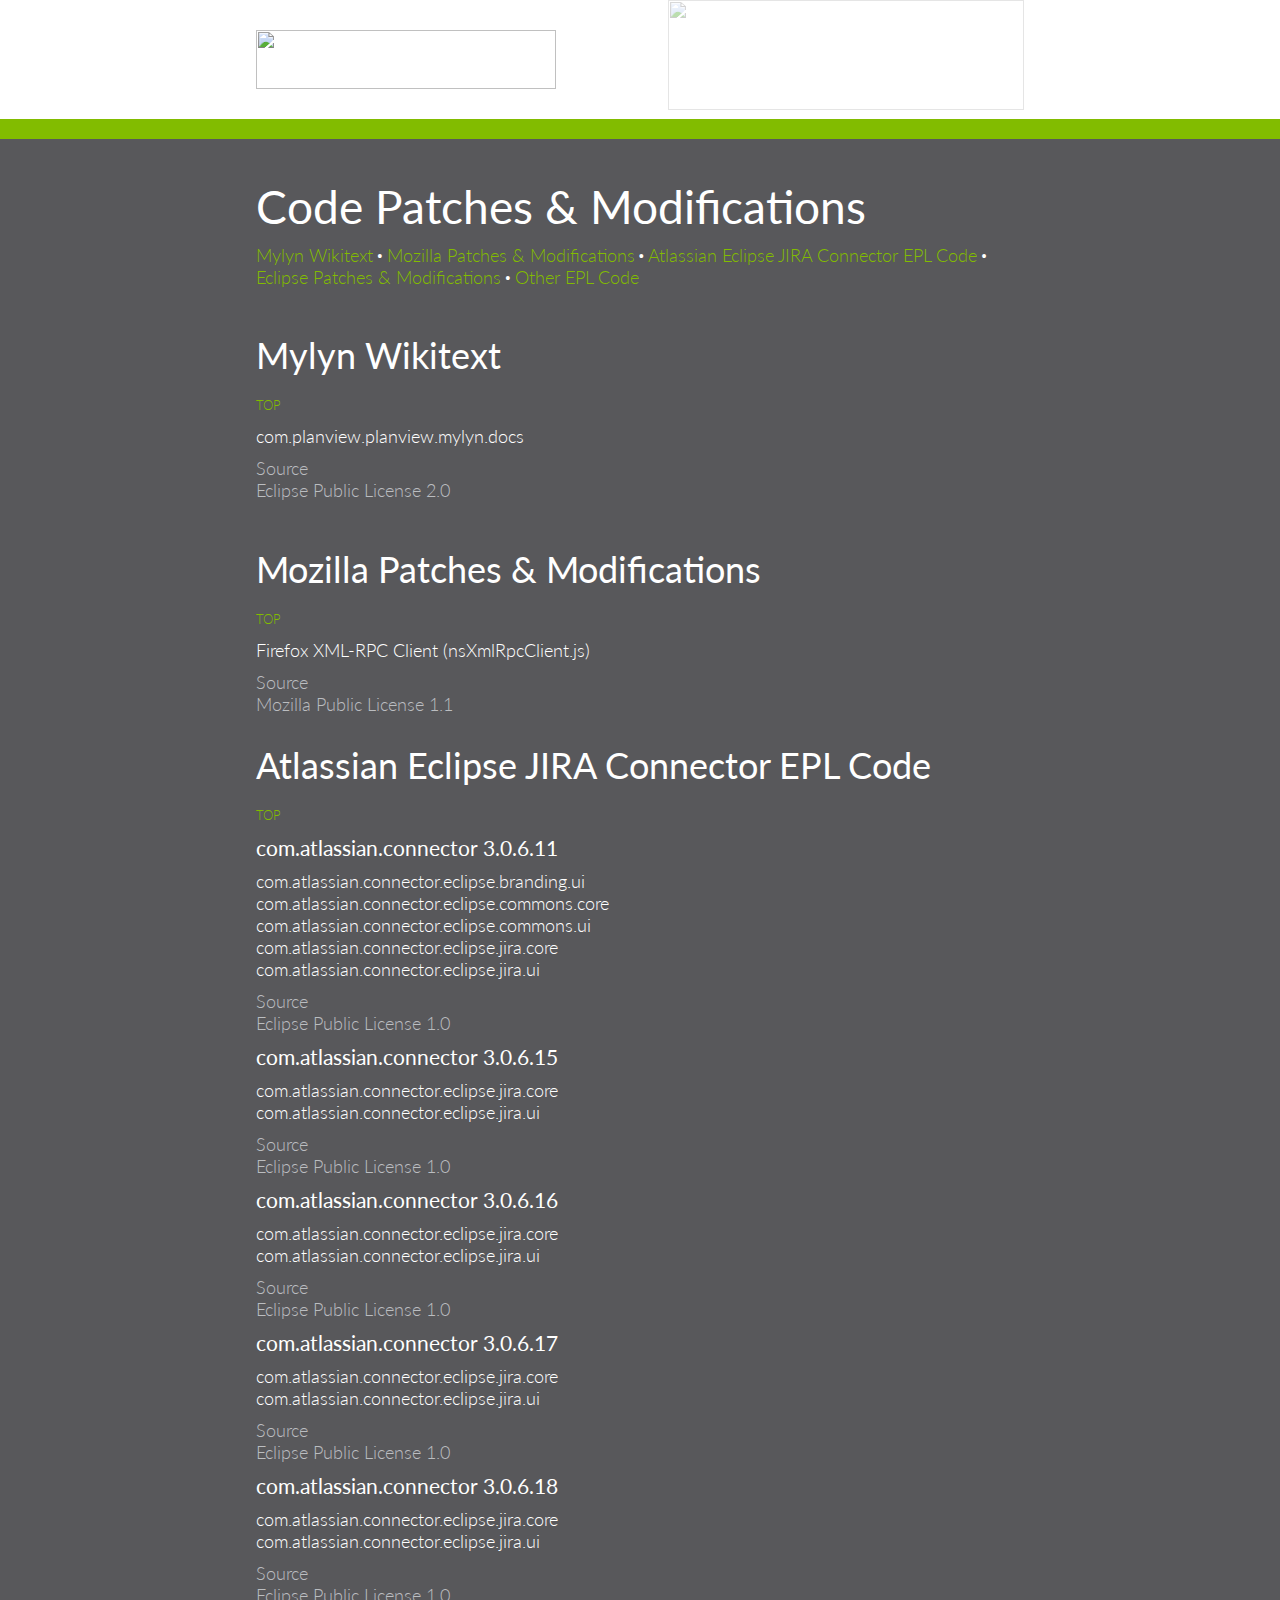
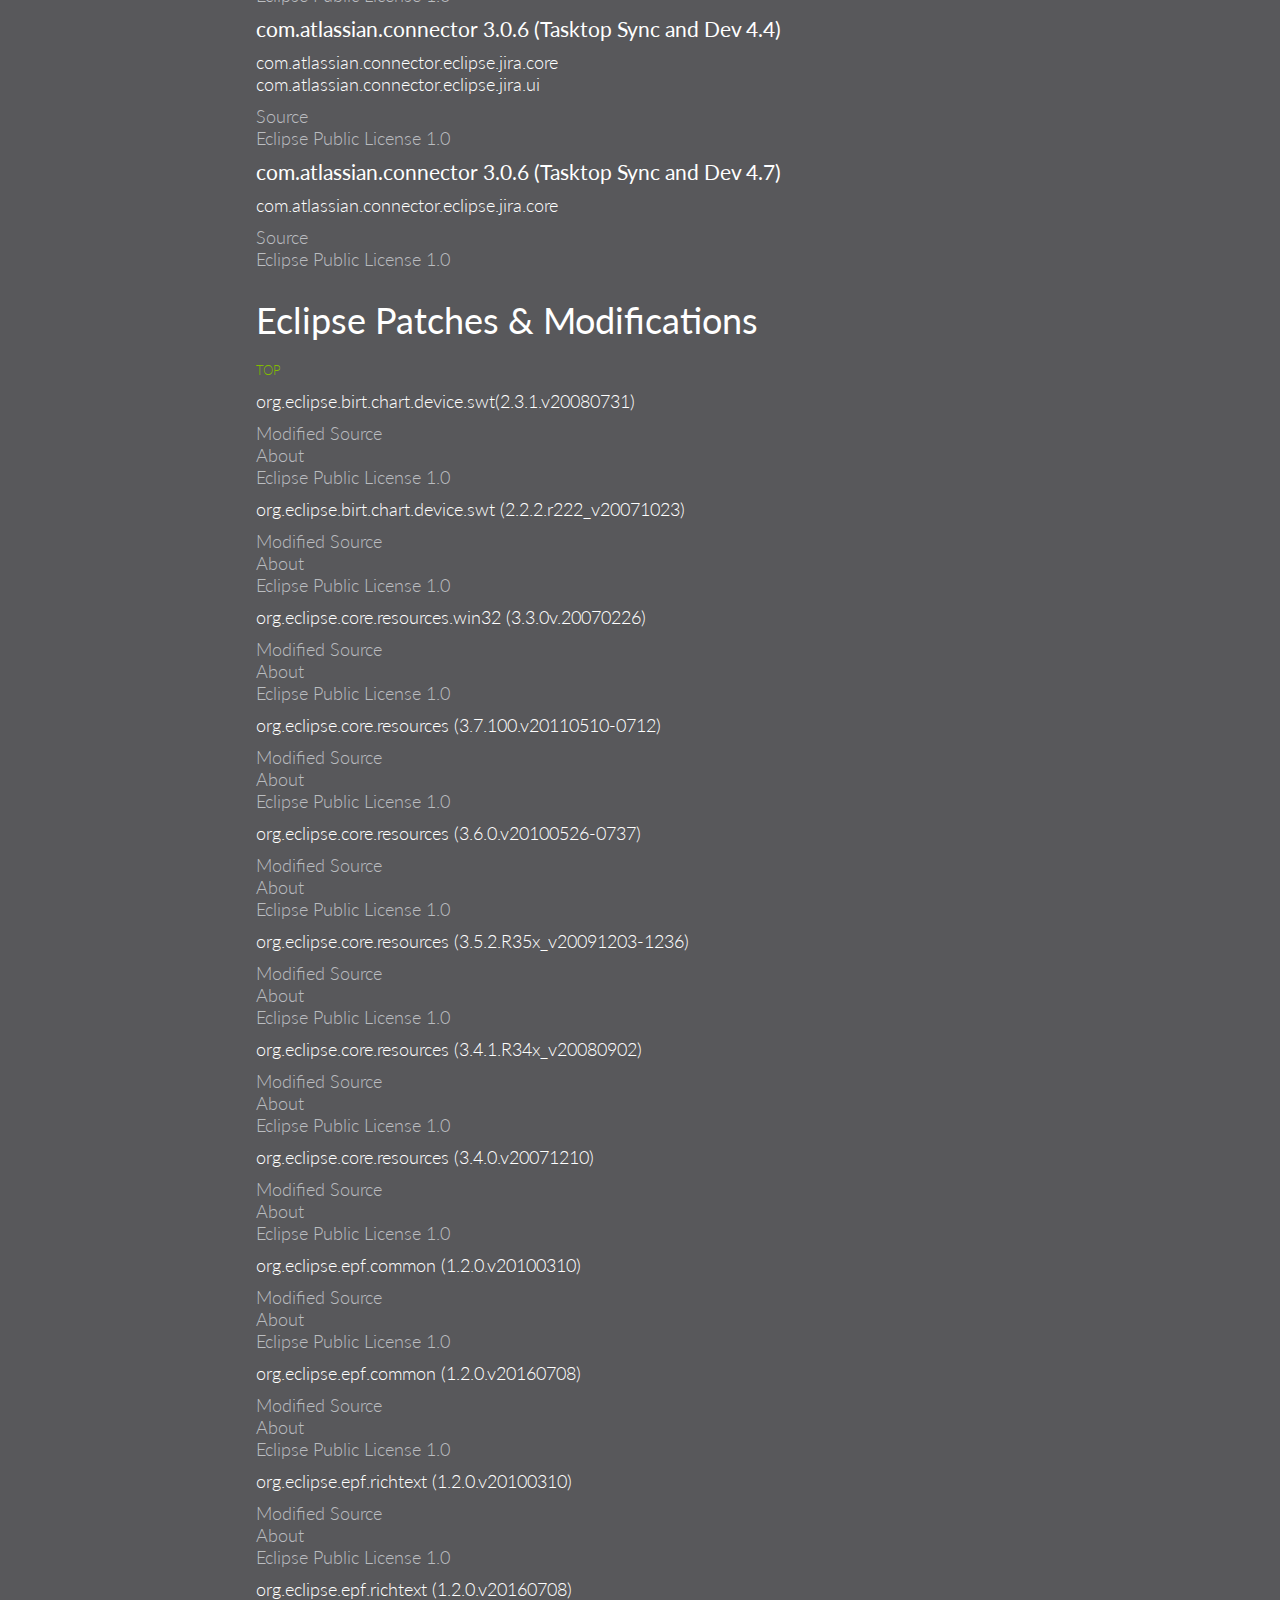
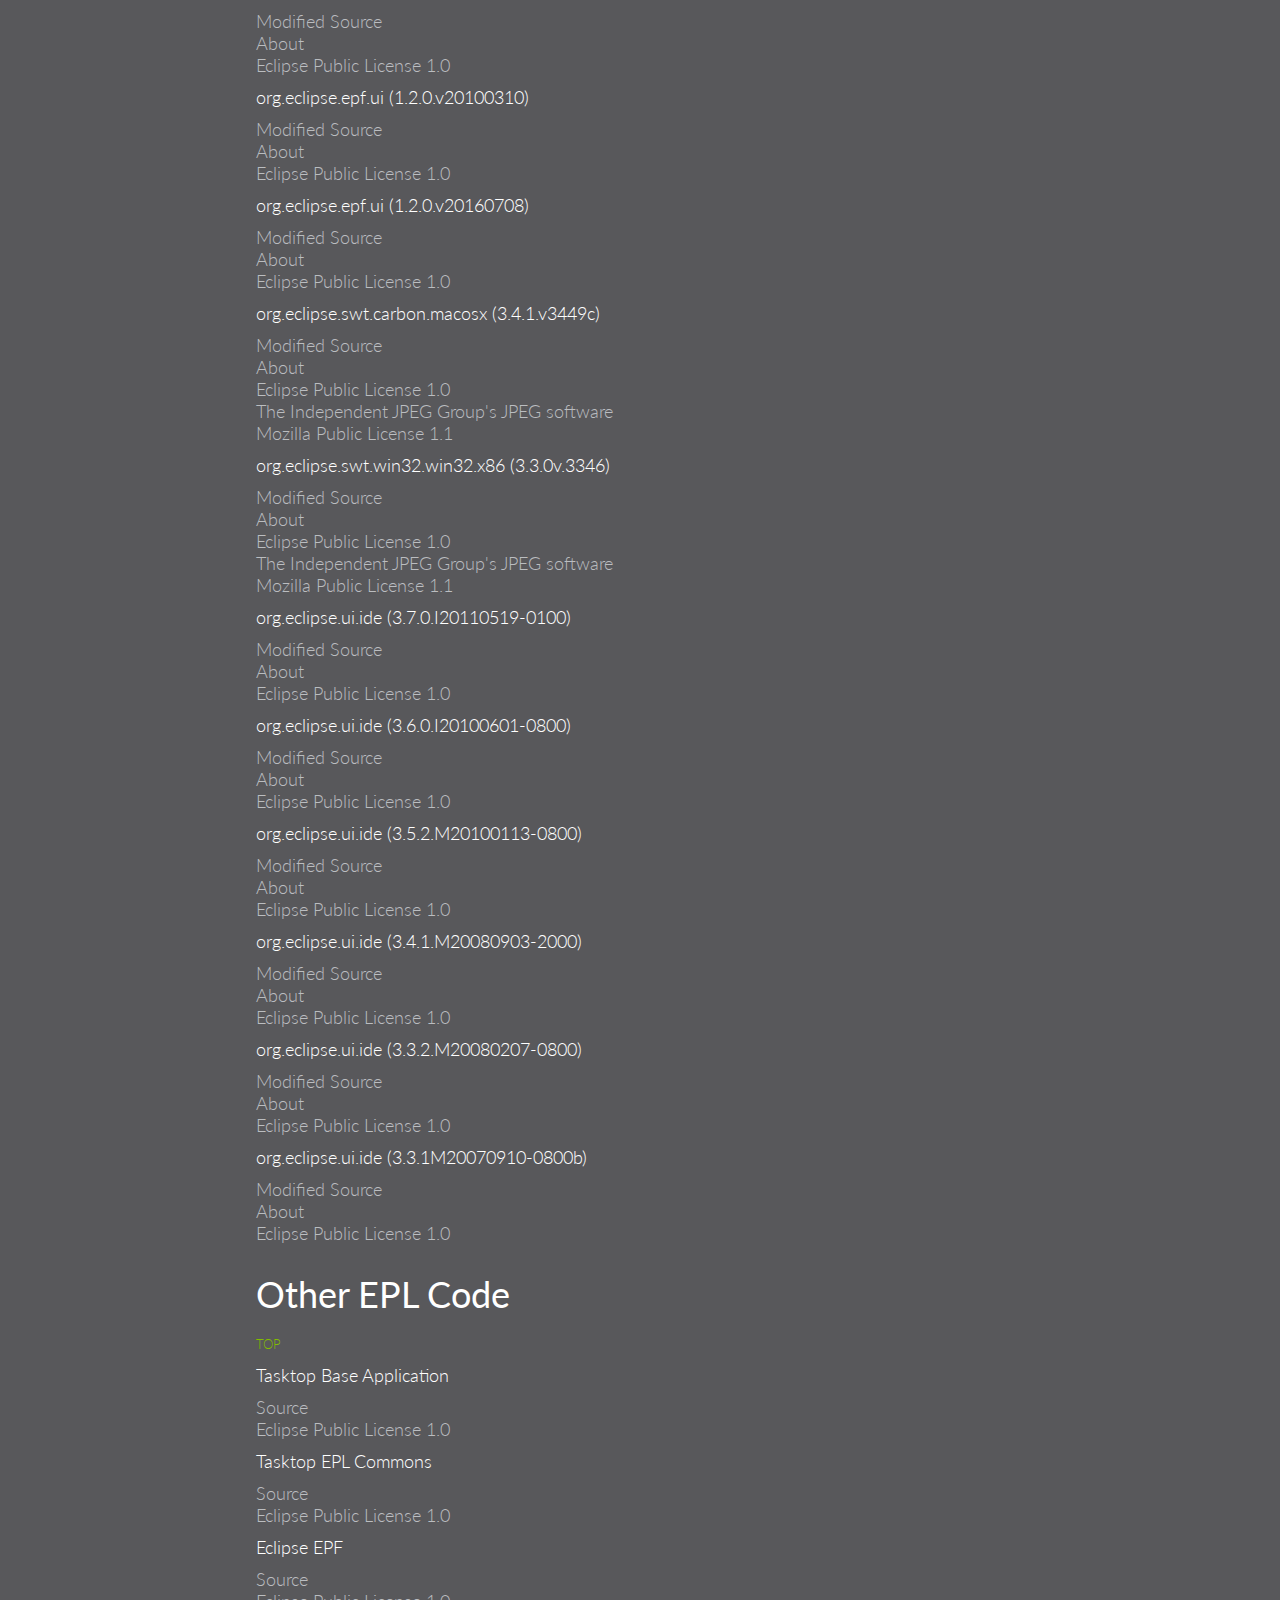
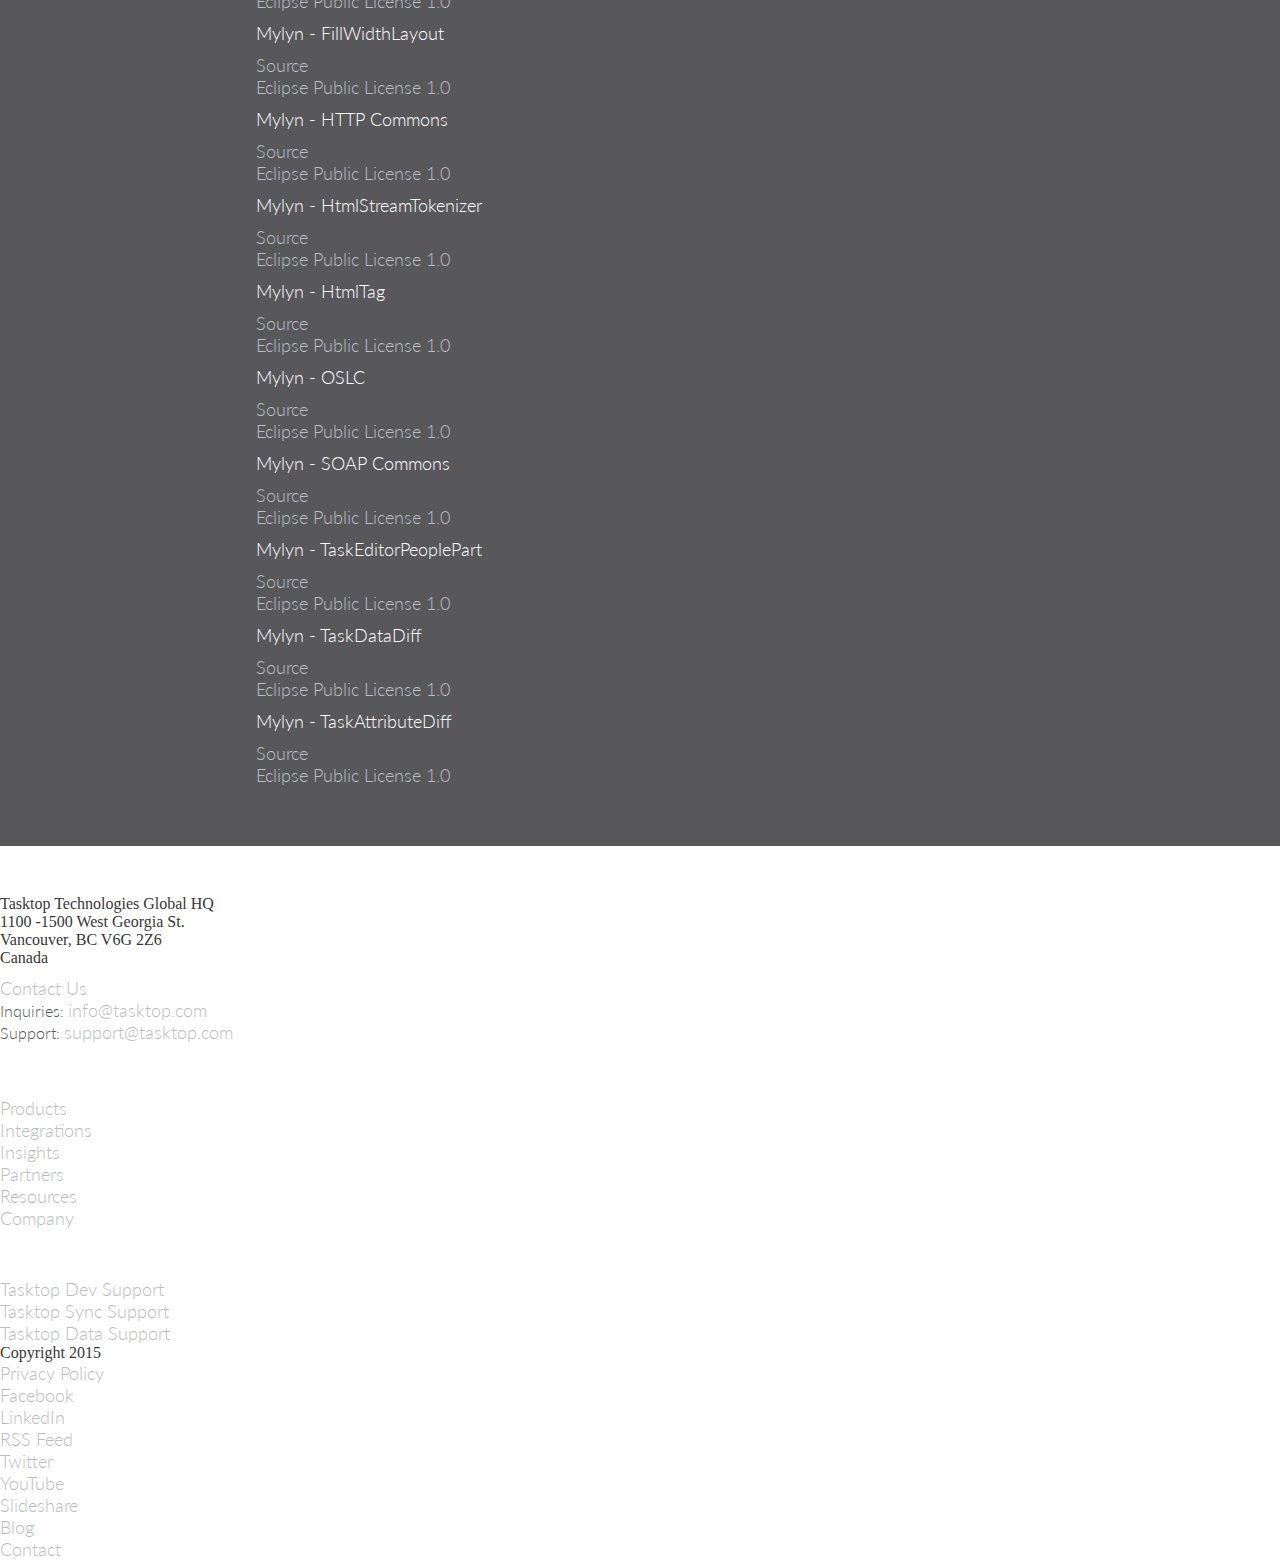
==== commit 504f7c06: "Merge pull request #16 from leods/gh-pages" ====
--- a/index.html
+++ b/index.html
@@ -84,7 +84,7 @@
     &bull;
     <a id="toc" href="#epl">Other EPL Code</a>
     <hr>
-    
+
     <br/>
     <h2 id="wikitext" class="page_h2">Mylyn Wikitext</h2>
     <a class="home" href="#top">TOP</a>
@@ -374,10 +374,6 @@
 
     <a id="custom_a" href="https://github.com/Tasktop/code.modifications/raw/aed7ab7108e18059fd5d5bec8beb08cb22f1b37e/src/epl/SyncTaskAttributeDiff.java">Source</a><br/>
     <a id="custom_a" href="https://github.com/Tasktop/code.modifications/raw/0ea665a3ee32a6557037fd4943b5b936c97d10f7/src/about/epl-v10.txt">Eclipse Public License 1.0</a>
-
-    <h5 class="page_h5">Mylyn - WikiText</h5>
-
-    <a id="custom_a" href="https://github.com/Tasktop/code.modifications/tree/master/src/wikitext">Source and License</a><br/>
   </section>
 </div>
 
